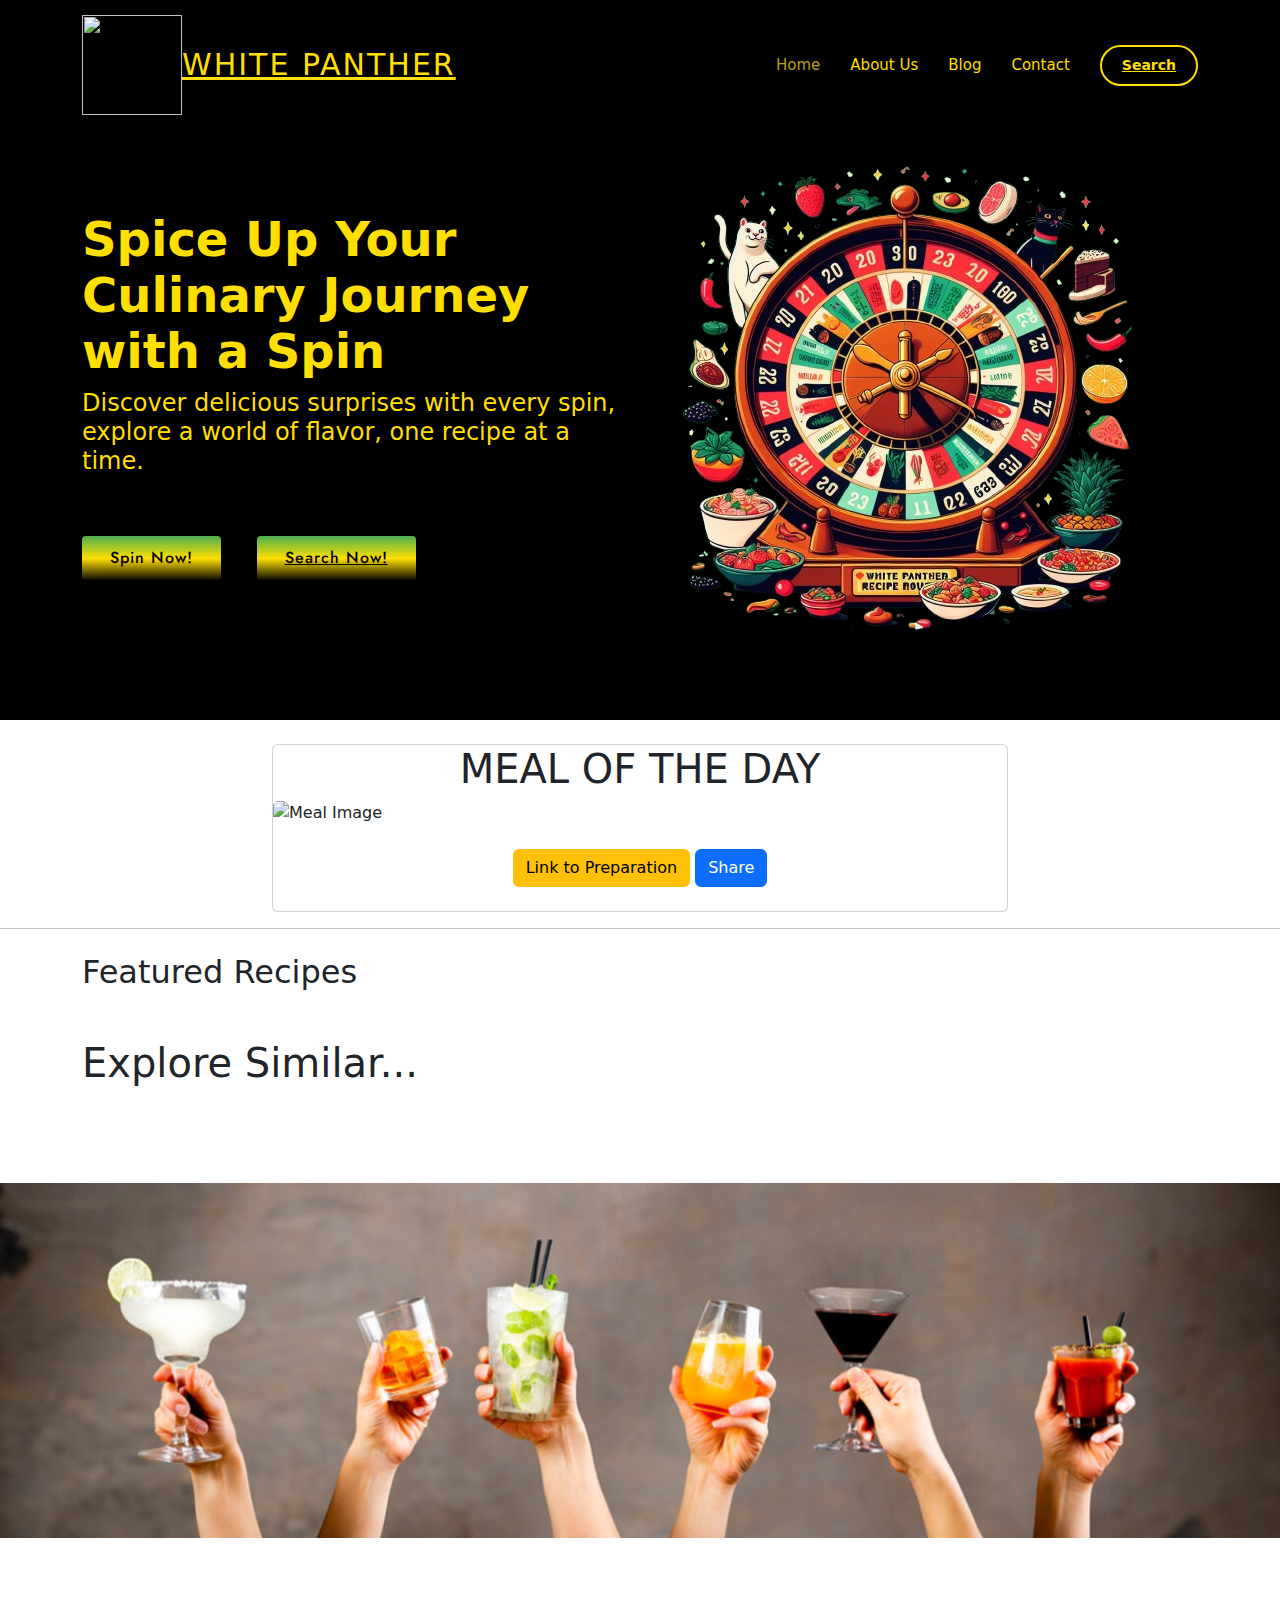
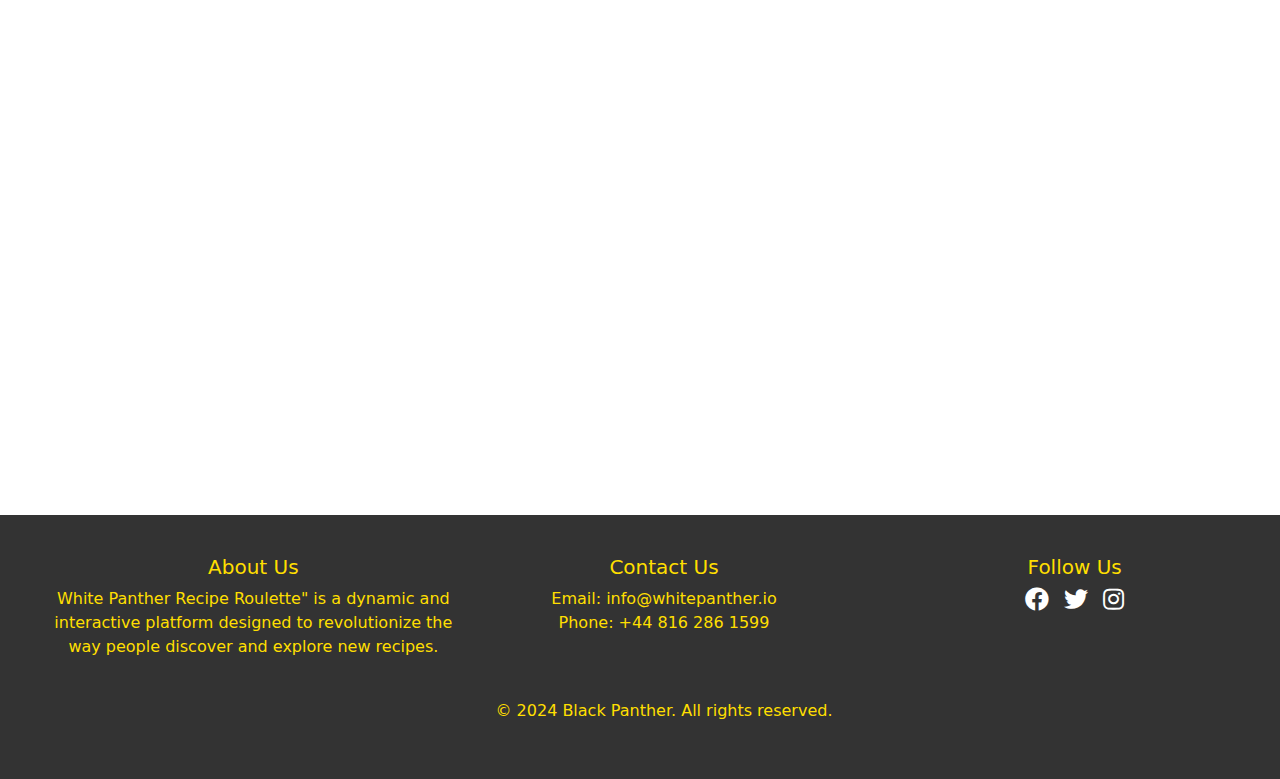
==== index.html @ acd739c3 "Add files via upload" ====
<!DOCTYPE html>
<html lang="en">

<head>
  <meta charset="utf-8" />
  <meta content="width=device-width, initial-scale=1.0" name="viewport" />


  <title>White Panther</title>
  <meta content="" name="description" />
  <meta content="" name="keywords" />

  <!-- Favicons -->
  <link href="assets/img/favicon.png" rel="icon" />
  <link href="assets/img/apple-touch-icon.png" rel="apple-touch-icon" />

  <!-- Google Fonts -->
  <link
    href="https://fonts.googleapis.com/css?family=Open+Sans:300,300i,400,400i,600,600i,700,700i|Jost:300,300i,400,400i,500,500i,600,600i,700,700i|Poppins:300,300i,400,400i,500,500i,600,600i,700,700i"
    rel="stylesheet" />

  <link href="assets/css/footer.css" rel="stylesheet" />


  <!-- Template Main CSS File -->
  <link href="assets/css/style.css" rel="stylesheet" />
  <link href="assets/css/bs.css" rel="stylesheet" />
  <link href="assets/css/bsmin.css" rel="stylesheet" />

<link rel="stylesheet" href="https://cdnjs.cloudflare.com/ajax/libs/font-awesome/5.15.4/css/all.min.css">

  <!-- Jquery CDN link -->
  <script src="https://cdnjs.cloudflare.com/ajax/libs/jquery/3.2.1/jquery.min.js"></script>
  
  <style>
    /* Custom styles */
    .recipe-card {
      cursor: pointer;
    }

    .recipe-card img {
      width: 100%;
      height: auto;
    }
  </style>
</head>

<body>
  <!-- ======= Header ======= -->
  <header id="header" class="fixed-top" >
    <div class="container d-flex align-items-center" >
      <img src="assets/img/panther.png" width="100" height="100" alt="">
      <h1 class="logo me-auto"><a href="index.html">White Panther</a></h1>


      <nav id="navbar" class="navbar">
        <ul>
          <li><a class="nav-link scrollto active" href="index.html">Home</a></li>
          <li><a class="nav-link scrollto" href="about.html">About Us</a></li>
          <li><a class="nav-link scrollto" href="blog.html">Blog</a></li>
          <li><a class="nav-link scrollto" href="contact.html">Contact</a></li>
          <li><a class="getstarted scrollto active" href="search.html">Search</a></li>
        </ul>
        <i class="bi bi-list mobile-nav-toggle"></i>
      </nav>
      <!-- .navbar -->
    </div>
  </header>
  <!-- End Header -->

  <!-- ======= Hero Section ======= -->
  <section id="hero" class="d-flex align-items-center">
    <div class="container">
      <div class="row">
        <div class="col-lg-6 d-flex flex-column justify-content-center pt-4 pt-lg-0 order-2 order-lg-1"
          data-aos="fade-up" data-aos-delay="200">
          <h1>Spice Up Your Culinary Journey with a Spin</h1>
          <h2>Discover delicious surprises with every spin, explore a world of flavor, one recipe at a time.</h2>
          <div class="d-flex justify-content-center justify-content-lg-start">
            <button onclick="spinRoulette()" type="button" class="btn-get-started scrollto">Spin Now!</button>
            &nbsp; &nbsp;&nbsp;&nbsp;&nbsp;&nbsp;
            <audio id="spinSound" src="assets/audio/Roulette.mp3"></audio>

            <a href="search.html" class="btn-get-started scrollto">Search Now!</a>

          </div>
        </div>
        <div class="col-lg-6 order-1 order-lg-2 hero-img" data-aos="zoom-in" data-aos-delay="200">
          <img id="rotateImage" src="assets/img/hero-img.png" class="img-fluid animated spin" alt="" />
        </div>
      </div>
    </div>
  </section>
  <!-- End Hero -->


  <div class="modal fade" id="exampleModalCenter" tabindex="-1" role="dialog" aria-labelledby="exampleModalCenterTitle"
    aria-hidden="true">
    <div class="modal-dialog modal-dialog-centered" role="document">
      <div class="modal-content">
        <div class="modal-header">
          <h5 class="modal-title" id="mealTitle"></h5>
          <button type="button" id="closeModalBtn" class="close" onclick="stopSpinning()" data-dismiss="modal"
            aria-label="Close">
            <span aria-hidden="true">&times;</span>
          </button>
        </div>
        <div class="modal-body">
          <img id="mealImage" src="" class="img-fluid animated" alt="" />

          <h4 id="mealDescription"></h4>
        </div>
        <div class="modal-footer">
          <!-- <button type="button" id="closeModalBtn" class="btn btn-secondary" onclick="stopSpinning()" data-dismiss="modal" >Close</button> -->
          <!-- Add this line to the "Link to Preparation" button in your modal -->
          <a id="visitSiteBtnModal" class="btn btn-warning" target="_blank" href="">Link to Preparation</a>

          <button type="button" class="btn btn-primary" onclick="shareToFacebook()"><i
              class="bi bi-facebook"></i>Share</button>
        </div>
      </div>
    </div>
  </div>

  <br>
  <!-- Meal of the day -->
  <div class="container">
    <div class="row justify-content-center">
      <div class="col-md-8">
        <div class="card">
          <div class="meal-of-the-day">
            <h1>MEAL OF THE DAY</h1>
            <img src="" class="card-img-top" alt="Meal Image">

            <h4 class="card-title">
            </h4>
            <i id="bookmarkIcon" class="bi bi-bookmark" onclick="toggleBookmark(mealId)"></i>

            <p class="card-text"></p>
            <div class="d-flex justify-content-between">
              <a id="visitSite" class="btn btn-warning" target="_blank" href="#">Link to Preparation</a> &nbsp;
              <button type="button" class="btn btn-primary" onclick="shareToFacebook()"><i class="bi bi-facebook"></i>
                Share</button>
            </div>
            <br>
          </div>
        </div>
      </div>
    </div>
  </div>


  <hr>

  <!-- Categories -->
  <div class="container">

    <!-- Category Listings -->
    <h2 class="mt-4 mb-4">Featured Recipes</h2>
    <div class="row" id="featuredRecipes">
      <!-- Featured recipes will be dynamically added here -->
    </div>

    <h1 class="mt-4 mb-4">Explore Similar...</h1>

    <div class="row" id="similarRecipeContainer">
      <!-- Similar recipe cards will be inserted here dynamically -->
    </div>

    <div class="container mt-5" id="recipeDetails">

    </div>
  </div>
  <br>
  <div id="bannerContainer">
    <img class="banner-image" src="assets/img/banner/1.jpg" alt="food and drinks banner">
  </div>

  <section>
    <iframe
      src="https://www.google.com/maps/embed?pb=!1m18!1m12!1m3!1d35766.63036835521!2d-3.3649252513672034!3d55.9248537!2m3!1f0!2f0!3f0!3m2!1i1024!2i768!4f13.1!3m3!1m2!1s0x4887c42618b5811f%3A0x844e539eeba7f1a4!2sEdinburgh%20Napier%20University!5e0!3m2!1sen!2sng!4v1714285116610!5m2!1sen!2sng"
      width="100%" height="450" style="border:0;" allowfullscreen="" loading="lazy"
      referrerpolicy="no-referrer-when-downgrade"></iframe>
  </section>
  <footer class="pl-5">
    <div class="footer-container">
      <div class="footer-section">
        <h2>About Us</h2>
        <p>White Panther Recipe Roulette" is a dynamic and interactive platform designed to revolutionize the way people
          discover and explore new recipes.</p>
      </div>
      <div class="footer-section">
        <h2>Contact Us</h2>
        <p>Email: info@whitepanther.io<br>Phone: +44 816 286 1599</p>
      </div>
      <div class="footer-section">
        <h2>Follow Us</h2>
        <ul class="social-links">
          <li><a href="https://www.facebook.com"><i class="fab fa-facebook"></i></a></li>
          <li><a href="https://twitter.com"><i class="fab fa-twitter"></i></a></li>
          <li><a href="https://instagram.com"><i class="fab fa-instagram"></i></a></li>
        </ul>
      </div>
    </div>
    
    <div class="copyright">
      <p>&copy; 2024 Black Panther. All rights reserved.</p>
    </div>
  </footer>


  <div id="preloader"></div>
  <a href="#" class="back-to-top d-flex align-items-center justify-content-center"><i
      class="bi bi-arrow-up-short"></i></a>

  <script>
    // JavaScript to change the image source after a delay
    const images = ['assets/img/banner/1.jpg', 'assets/img/banner/2.jpg', 'assets/img/banner/3.jpg', 'assets/img/banner/4.jpg'];
    let currentImageIndex = 0;
    const bannerContainer = document.getElementById('bannerContainer');

    function changeImage() {
      currentImageIndex = (currentImageIndex + 1) % images.length;
      bannerContainer.innerHTML = `<img class="banner-image" src="${images[currentImageIndex]}" alt="food and drinks banner">`;
    }

    setInterval(changeImage, 2000); // Change every 2 seconds (2000 milliseconds)
  </script>


  <!-- bootstrap -->
  <script src="assets/js/popupmodal.js"></script>



  <!-- Template Main JS File -->
  <script src="assets/js/main.js"></script>

  <script src="assets/js/env.js"></script>
  <!-- Api Spoonacular -->

  <script src="assets/js/mealdetails.js"></script>
  <script src="assets/js/randomrecipe.js"></script>
  <script src="assets/js/spin.js"></script>


  <script src="assets/js/facebookshare.js"></script>
  <script src="assets/js/bookmarkMeal.js"></script>


  <!-- After including jQuery -->
  <script>
    $(document).ready(function () {
      // Attach event listener to the Close button
      $('#closeModalBtn').on('click', function () {
        $('#exampleModalCenter').modal('hide'); // Hide the modal when the Close button is clicked
      });
    });
  </script>

  <script>
    function stopSpinning() {
      var image = document.getElementById("rotateImage");
      image.style.animation = ""; // Remove animation
    }
  </script>

  <script src="assets/js/featuredRecipe.js"></script>
  <script src="assets/js/similarRecipe.js"></script>
  <script src="assets/js/information.js"></script>
  <script src="assets/js/mealOfTheDay.js"></script>


</body>

</html>
---- assets/css/footer.css ----
footer {
  background-color: #333;
  color: #ffdf00;
  padding: 40px 0;
  text-align: center;
}

.footer-container {
  display: flex;
  flex-wrap: wrap;
  justify-content: space-around;
}

.footer-section {
  flex: 1 1 200px;
  margin-bottom: 20px;
}

.footer-section h2 {
  font-size: 20px;
}

.footer-section p {
  margin: 0;
}

.social-links {
  list-style-type: none;
  padding: 0;
}

.social-links li {
  display: inline;
  margin-right: 10px;
}

.social-links li:last-child {
  margin-right: 0;
}

.social-links li a {
  color: #fff;
  text-decoration: none;
}

.social-links li a:hover {
  text-decoration: underline;
}

.footer-section .fab {
  font-size: 24px;
}

.copyright {
  margin-top: 20px;
}
---- assets/css/style.css ----
body {
  font-family: "Open Sans", sans-serif;
  color: #444444;
}

a {
  color: #ffdf00;
  text-decoration: none;
}

a:hover {
  color: #73c5eb;
  text-decoration: none;
}

h1,
h2,
h3,
h4,
h5,
h6 {
  font-family: "Jost", sans-serif;
}

/*--------------------------------------------------------------
# Preloader
--------------------------------------------------------------*/
#preloader {
  position: fixed;
  top: 0;
  left: 0;
  right: 0;
  bottom: 0;
  z-index: 9999;
  overflow: hidden;
  background: #000000;
}

#preloader:before {
  content: "";
  position: fixed;
  top: calc(50% - 30px);
  left: calc(50% - 30px);
  border: 6px solid #000000;
  border-top-color: #fff;
  border-bottom-color: #fff;
  border-radius: 50%;
  width: 60px;
  height: 60px;
  animation: animate-preloader 1s linear infinite;
}

@keyframes animate-preloader {
  0% {
    transform: rotate(0deg);
  }

  100% {
    transform: rotate(360deg);
  }
}
.spin {
  transition: transform 2s ease-in-out; /* Transition for slow rotation */
}

@keyframes rotate-fast {
  0% {
    transform: rotate(
      180deg
    ); /* Start from the last position of the slow rotation */
  }
  100% {
    transform: rotate(
      720deg
    ); /* Rotate quickly 720 degrees for a full rotation */
  }
}

.meal-of-the-day {
  display: flex;
  flex-direction: column;
  justify-content: center;
  align-items: center;
  height: 100%;
}

/*--------------------------------------------------------------
# Back to top button
--------------------------------------------------------------*/
.back-to-top {
  position: fixed;
  visibility: hidden;
  opacity: 0;
  right: 15px;
  bottom: 15px;
  z-index: 996;
  background: #ffdf00;
  width: 40px;
  height: 40px;
  border-radius: 50px;
  transition: all 0.4s;
}

.back-to-top i {
  font-size: 24px;
  color: #fff;
  line-height: 0;
}

.back-to-top:hover {
  background: #6bc1e9;
  color: #fff;
}

.back-to-top.active {
  visibility: visible;
  opacity: 1;
}

/*--------------------------------------------------------------
# Header
--------------------------------------------------------------*/
#header {
  transition: all 0.5s;
  z-index: 997;
  padding: 15px 0;
}

#header.header-scrolled,
#header.header-inner-pages {
  /* background: rgba(40, 58, 90, 0.9); */
  background-color: #000000;
}

#header .logo {
  font-size: 30px;
  margin: 0;
  padding: 0;
  line-height: 1;
  font-weight: 500;
  letter-spacing: 2px;
  text-transform: uppercase;
}

#header .logo a {
  color: #ffdf00;
}

#header .logo img {
  max-height: 40px;
}

/*--------------------------------------------------------------
# Navigation Menu
--------------------------------------------------------------*/
/**
* Desktop Navigation 
*/
.navbar {
  padding: 0;
}

.navbar ul {
  margin: 0;
  padding: 0;
  display: flex;
  list-style: none;
  align-items: center;
}

.navbar li {
  position: relative;
}

.navbar a,
.navbar a:focus {
  display: flex;
  align-items: center;
  justify-content: space-between;
  padding: 10px 0 10px 30px;
  font-size: 15px;
  font-weight: 500;
  color: #ffdf00;
  white-space: nowrap;
  transition: 0.3s;
}

.navbar a i,
.navbar a:focus i {
  font-size: 12px;
  line-height: 0;
  margin-left: 5px;
}

.navbar a:hover,
.navbar .active,
.navbar .active:focus,
.navbar li:hover > a {
  color: #b79f17;
}

.navbar .getstarted,
.navbar .getstarted:focus {
  padding: 8px 20px;
  margin-left: 30px;
  border-radius: 50px;
  color: #ffdf00;
  font-size: 14px;
  border: 2px solid #ffdf00;
  font-weight: 600;
}

.navbar .getstarted:hover,
.navbar .getstarted:focus:hover {
  color: #fff;
  background: #ffdf00;
}

.navbar .dropdown ul {
  display: block;
  position: absolute;
  left: 14px;
  top: calc(100% + 30px);
  margin: 0;
  padding: 10px 0;
  z-index: 99;
  opacity: 0;
  visibility: hidden;
  background: #fff;
  box-shadow: 0px 0px 30px rgba(224, 51, 8, 0.25);
  transition: 0.3s;
  border-radius: 4px;
}

.navbar .dropdown ul li {
  min-width: 200px;
}

.navbar .dropdown ul a {
  padding: 10px 20px;
  font-size: 14px;
  text-transform: none;
  font-weight: 500;
  color: #0c3c53;
}

.navbar .dropdown ul a i {
  font-size: 12px;
}

.navbar .dropdown ul a:hover,
.navbar .dropdown ul .active:hover,
.navbar .dropdown ul li:hover > a {
  color: #ffdf00;
}

.navbar .dropdown:hover > ul {
  opacity: 1;
  top: 100%;
  visibility: visible;
}

.navbar .dropdown .dropdown ul {
  top: 0;
  left: calc(100% - 30px);
  visibility: hidden;
}

.navbar .dropdown .dropdown:hover > ul {
  opacity: 1;
  top: 0;
  left: 100%;
  visibility: visible;
}

@media (max-width: 1366px) {
  .navbar .dropdown .dropdown ul {
    left: -90%;
  }

  .navbar .dropdown .dropdown:hover > ul {
    left: -100%;
  }
}

/**
* Mobile Navigation 
*/
.mobile-nav-toggle {
  color: #fff;
  font-size: 28px;
  cursor: pointer;
  display: none;
  line-height: 0;
  transition: 0.5s;
}

.mobile-nav-toggle.bi-x {
  color: #fff;
}

@media (max-width: 991px) {
  .mobile-nav-toggle {
    display: block;
  }

  .navbar ul {
    display: none;
  }
}

.navbar-mobile {
  position: fixed;
  overflow: hidden;
  top: 0;
  right: 0;
  left: 0;
  bottom: 0;
  background: rgba(40, 58, 90, 0.9);
  transition: 0.3s;
  z-index: 999;
}

.navbar-mobile .mobile-nav-toggle {
  position: absolute;
  top: 15px;
  right: 15px;
}

.navbar-mobile ul {
  display: block;
  position: absolute;
  top: 55px;
  right: 15px;
  bottom: 15px;
  left: 15px;
  padding: 10px 0;
  border-radius: 10px;
  background-color: #fff;
  overflow-y: auto;
  transition: 0.3s;
}

.navbar-mobile a,
.navbar-mobile a:focus {
  padding: 10px 20px;
  font-size: 15px;
  color: #000000;
}

.navbar-mobile a:hover,
.navbar-mobile .active,
.navbar-mobile li:hover > a {
  color: #ffdf00;
}

.navbar-mobile .getstarted,
.navbar-mobile .getstarted:focus {
  margin: 15px;
  color: #000000;
}

.navbar-mobile .dropdown ul {
  position: static;
  display: none;
  margin: 10px 20px;
  padding: 10px 0;
  z-index: 99;
  opacity: 1;
  visibility: visible;
  background: #fff;
  box-shadow: 0px 0px 30px rgba(127, 137, 161, 0.25);
}

.navbar-mobile .dropdown ul li {
  min-width: 200px;
}

.navbar-mobile .dropdown ul a {
  padding: 10px 20px;
}

.navbar-mobile .dropdown ul a i {
  font-size: 12px;
}

.navbar-mobile .dropdown ul a:hover,
.navbar-mobile .dropdown ul .active:hover,
.navbar-mobile .dropdown ul li:hover > a {
  color: #ffdf00;
}

.navbar-mobile .dropdown > .dropdown-active {
  display: block;
  visibility: visible !important;
}

/*--------------------------------------------------------------
# Hero Section
--------------------------------------------------------------*/
.yellow{
    color: #ffdf00;
}

.bold{
  font-weight: 900;
}

#hero {
  width: 100%;
  height: 80vh;
  background: #000000;
}

#hero .container {
  padding-top: 72px;
}

#hero h1 {
  margin: 0 0 10px 0;
  font-size: 48px;
  font-weight: 700;
  line-height: 56px;
  color: #ffdf00;
}

#hero h2 {
  color: #ffdf00;
  margin-bottom: 50px;
  font-size: 24px;
}

.btn-get-started {
  font-family: "Jost", sans-serif;
  font-weight: 500;
  font-size: 16px;
  letter-spacing: 1px;
  display: inline-block;
  padding: 10px 28px 11px 28px;
  border-radius: 50px;
  transition: 0.5s;
  margin: 10px 0 0 0;
  color: #000000;
  /* background: #ffDF00; */

  background-color: #ffdf00; /* Fallback color if gradients are not supported */
  background-image: linear-gradient(
    to bottom,
    #4caf50,
    #ffdf00,
    black
  ); /* Gradient */
  border: none;
  cursor: pointer;
  border-radius: 4px;
  transition: background-color 0.3s ease;
}

.btn-get-started:hover {
  background: #ffdf00;
}

#hero .btn-watch-video {
  font-size: 16px;
  display: flex;
  align-items: center;
  transition: 0.5s;
  margin: 10px 0 0 25px;
  color: #fff;
  line-height: 1;
}

#hero .btn-watch-video i {
  line-height: 0;
  color: #fff;
  font-size: 32px;
  transition: 0.3s;
  margin-right: 8px;
}

#hero .btn-watch-video:hover i {
  color: #ffdf00;
}

#hero .animated {
  animation: up-down 2s ease-in-out infinite alternate-reverse both;
}

@media (max-width: 991px) {
  #hero {
    height: 100vh;
    text-align: center;
  }

  #hero .animated {
    animation: none;
  }

  #hero .hero-img {
    text-align: center;
  }

  #hero .hero-img img {
    width: 50%;
  }
}

@media (max-width: 768px) {
  #hero h1 {
    font-size: 28px;
    line-height: 36px;
  }

  #hero h2 {
    font-size: 18px;
    line-height: 24px;
    margin-bottom: 30px;
  }

  #hero .hero-img img {
    width: 70%;
  }
}

@media (max-width: 575px) {
  #hero .hero-img img {
    width: 80%;
  }

  .btn-get-started {
    font-size: 16px;
    padding: 10px 24px 11px 24px;
  }
}

@keyframes up-down {
  0% {
    transform: translateY(10px);
  }

  100% {
    transform: translateY(-10px);
  }
}

/*--------------------------------------------------------------
# Sections General
--------------------------------------------------------------*/
section {
  padding: 60px 0;
  overflow: hidden;
}

.section-bg {
  background-color: #f3f5fa;
}

.section-title {
  text-align: center;
  padding-bottom: 30px;
}

.section-title h2 {
  font-size: 32px;
  font-weight: bold;
  text-transform: uppercase;
  margin-bottom: 20px;
  padding-bottom: 20px;
  position: relative;
  color: #000000;
}

.section-title h2::before {
  content: "";
  position: absolute;
  display: block;
  width: 120px;
  height: 1px;
  background: #ddd;
  bottom: 1px;
  left: calc(50% - 60px);
}

.section-title h2::after {
  content: "";
  position: absolute;
  display: block;
  width: 40px;
  height: 3px;
  background: #ffdf00;
  bottom: 0;
  left: calc(50% - 20px);
}

.section-title p {
  margin-bottom: 0;
}

/*--------------------------------------------------------------
# Clients
--------------------------------------------------------------*/
.clients {
  padding: 12px 0;
  text-align: center;
}

.clients img {
  max-width: 45%;
  transition: all 0.4s ease-in-out;
  display: inline-block;
  padding: 15px 0;
  filter: grayscale(100);
}

.clients img:hover {
  filter: none;
  transform: scale(1.1);
}

@media (max-width: 768px) {
  .clients img {
    max-width: 40%;
  }
}

/*--------------------------------------------------------------
# About Us
--------------------------------------------------------------*/
.about .content h3 {
  font-weight: 600;
  font-size: 26px;
}

.about .content ul {
  list-style: none;
  padding: 0;
}

.about .content ul li {
  padding-left: 28px;
  position: relative;
}

.about .content ul li + li {
  margin-top: 10px;
}

.about .content ul i {
  position: absolute;
  left: 0;
  top: 2px;
  font-size: 20px;
  color: #ffdf00;
  line-height: 1;
}

.about .content p:last-child {
  margin-bottom: 0;
}

.about .content .btn-learn-more {
  font-family: "Poppins", sans-serif;
  font-weight: 500;
  font-size: 14px;
  letter-spacing: 1px;
  display: inline-block;
  padding: 12px 32px;
  border-radius: 4px;
  transition: 0.3s;
  line-height: 1;
  color: #ffdf00;
  animation-delay: 0.8s;
  margin-top: 6px;
  border: 2px solid #ffdf00;
}

.about .content .btn-learn-more:hover {
  background: #ffdf00;
  color: #fff;
  text-decoration: none;
}

/*--------------------------------------------------------------
# Why Us
--------------------------------------------------------------*/
.why-us .content {
  padding: 60px 100px 0 100px;
}

.why-us .content h3 {
  font-weight: 400;
  font-size: 34px;
  color: #000000;
}

.why-us .content h4 {
  font-size: 20px;
  font-weight: 700;
  margin-top: 5px;
}

.why-us .content p {
  font-size: 15px;
  color: #848484;
}

.why-us .img {
  background-size: contain;
  background-repeat: no-repeat;
  background-position: center center;
}

.why-us .accordion-list {
  padding: 0 100px 60px 100px;
}

.why-us .accordion-list ul {
  padding: 0;
  list-style: none;
}

.why-us .accordion-list li + li {
  margin-top: 15px;
}

.why-us .accordion-list li {
  padding: 20px;
  background: #fff;
  border-radius: 4px;
}

.why-us .accordion-list a {
  display: block;
  position: relative;
  font-family: "Poppins", sans-serif;
  font-size: 16px;
  line-height: 24px;
  font-weight: 500;
  padding-right: 30px;
  outline: none;
  cursor: pointer;
}

.why-us .accordion-list span {
  color: #ffdf00;
  font-weight: 600;
  font-size: 18px;
  padding-right: 10px;
}

.why-us .accordion-list i {
  font-size: 24px;
  position: absolute;
  right: 0;
  top: 0;
}

.why-us .accordion-list p {
  margin-bottom: 0;
  padding: 10px 0 0 0;
}

.why-us .accordion-list .icon-show {
  display: none;
}

.why-us .accordion-list a.collapsed {
  color: #343a40;
}

.why-us .accordion-list a.collapsed:hover {
  color: #ffdf00;
}

.why-us .accordion-list a.collapsed .icon-show {
  display: inline-block;
}

.why-us .accordion-list a.collapsed .icon-close {
  display: none;
}

@media (max-width: 1024px) {
  .why-us .content,
  .why-us .accordion-list {
    padding-left: 0;
    padding-right: 0;
  }
}

@media (max-width: 992px) {
  .why-us .img {
    min-height: 400px;
  }

  .why-us .content {
    padding-top: 30px;
  }

  .why-us .accordion-list {
    padding-bottom: 30px;
  }
}

@media (max-width: 575px) {
  .why-us .img {
    min-height: 200px;
  }
}

/*--------------------------------------------------------------
# Skills
--------------------------------------------------------------*/
.skills .content h3 {
  font-weight: 700;
  font-size: 32px;
  color: #000000;
  font-family: "Poppins", sans-serif;
}

.skills .content ul {
  list-style: none;
  padding: 0;
}

.skills .content ul li {
  padding-bottom: 10px;
}

.skills .content ul i {
  font-size: 20px;
  padding-right: 4px;
  color: #ffdf00;
}

.skills .content p:last-child {
  margin-bottom: 0;
}

.skills .progress {
  height: 60px;
  display: block;
  background: none;
  border-radius: 0;
}

.skills .progress .skill {
  padding: 0;
  margin: 0 0 6px 0;
  text-transform: uppercase;
  display: block;
  font-weight: 600;
  font-family: "Poppins", sans-serif;
  color: #000000;
}

.skills .progress .skill .val {
  float: right;
  font-style: normal;
}

.skills .progress-bar-wrap {
  background: #e8edf5;
  height: 10px;
}

.skills .progress-bar {
  width: 1px;
  height: 10px;
  transition: 0.9s;
  background-color: #4668a2;
}

/*--------------------------------------------------------------
# Services
--------------------------------------------------------------*/
.services .icon-box {
  box-shadow: 0px 0 25px 0 rgba(0, 0, 0, 0.1);
  padding: 50px 30px;
  transition: all ease-in-out 0.4s;
  background: #fff;
}

.services .icon-box .icon {
  margin-bottom: 10px;
}

.services .icon-box .icon i {
  color: #ffdf00;
  font-size: 36px;
  transition: 0.3s;
}

.services .icon-box h4 {
  font-weight: 500;
  margin-bottom: 15px;
  font-size: 24px;
}

.services .icon-box h4 a {
  color: #000000;
  transition: ease-in-out 0.3s;
}

.services .icon-box p {
  line-height: 24px;
  font-size: 14px;
  margin-bottom: 0;
}

.services .icon-box:hover {
  transform: translateY(-10px);
}

.services .icon-box:hover h4 a {
  color: #ffdf00;
}

/*--------------------------------------------------------------
# Cta
--------------------------------------------------------------*/
.cta {
  background: linear-gradient(rgba(40, 58, 90, 0.9), rgba(40, 58, 90, 0.9)),
    url("../img/cta-bg.jpg") fixed center center;
  background-size: cover;
  padding: 120px 0;
}

.cta h3 {
  color: #fff;
  font-size: 28px;
  font-weight: 700;
}

.cta p {
  color: #fff;
}

.cta .cta-btn {
  font-family: "Jost", sans-serif;
  font-weight: 500;
  font-size: 16px;
  letter-spacing: 1px;
  display: inline-block;
  padding: 12px 40px;
  border-radius: 50px;
  transition: 0.5s;
  margin: 10px;
  border: 2px solid #fff;
  color: #fff;
}

.cta .cta-btn:hover {
  background: #ffdf00;
  border: 2px solid #ffdf00;
}

@media (max-width: 1024px) {
  .cta {
    background-attachment: scroll;
  }
}

@media (min-width: 769px) {
  .cta .cta-btn-container {
    display: flex;
    align-items: center;
    justify-content: flex-end;
  }
}

/*--------------------------------------------------------------
# Portfolio
--------------------------------------------------------------*/
.portfolio #portfolio-flters {
  list-style: none;
  margin-bottom: 20px;
}

.portfolio #portfolio-flters li {
  cursor: pointer;
  display: inline-block;
  margin: 10px 5px;
  font-size: 15px;
  font-weight: 500;
  line-height: 1;
  color: #444444;
  transition: all 0.3s;
  padding: 8px 20px;
  border-radius: 50px;
  font-family: "Poppins", sans-serif;
}

.portfolio #portfolio-flters li:hover,
.portfolio #portfolio-flters li.filter-active {
  background: #ffdf00;
  color: #fff;
}

.portfolio .portfolio-item {
  margin-bottom: 30px;
}

.portfolio .portfolio-item .portfolio-img {
  overflow: hidden;
}

.portfolio .portfolio-item .portfolio-img img {
  transition: all 0.6s;
}

.portfolio .portfolio-item .portfolio-info {
  opacity: 0;
  position: absolute;
  left: 15px;
  bottom: 0;
  z-index: 3;
  right: 15px;
  transition: all 0.3s;
  background: rgba(55, 81, 126, 0.8);
  padding: 10px 15px;
}

.portfolio .portfolio-item .portfolio-info h4 {
  font-size: 18px;
  color: #fff;
  font-weight: 600;
  color: #fff;
  margin-bottom: 0px;
}

.portfolio .portfolio-item .portfolio-info p {
  color: #f9fcfe;
  font-size: 14px;
  margin-bottom: 0;
}

.portfolio .portfolio-item .portfolio-info .preview-link,
.portfolio .portfolio-item .portfolio-info .details-link {
  position: absolute;
  right: 40px;
  font-size: 24px;
  top: calc(50% - 18px);
  color: #fff;
  transition: 0.3s;
}

.portfolio .portfolio-item .portfolio-info .preview-link:hover,
.portfolio .portfolio-item .portfolio-info .details-link:hover {
  color: #ffdf00;
}

.portfolio .portfolio-item .portfolio-info .details-link {
  right: 10px;
}

.portfolio .portfolio-item:hover .portfolio-img img {
  transform: scale(1.15);
}

.portfolio .portfolio-item:hover .portfolio-info {
  opacity: 1;
}

/*--------------------------------------------------------------
# Portfolio Details
--------------------------------------------------------------*/
.portfolio-details {
  padding-top: 40px;
}

.portfolio-details .portfolio-details-slider img {
  width: 100%;
}

.portfolio-details .portfolio-details-slider .swiper-pagination {
  margin-top: 20px;
  position: relative;
}

.portfolio-details
  .portfolio-details-slider
  .swiper-pagination
  .swiper-pagination-bullet {
  width: 12px;
  height: 12px;
  background-color: #fff;
  opacity: 1;
  border: 1px solid #ffdf00;
}

.portfolio-details
  .portfolio-details-slider
  .swiper-pagination
  .swiper-pagination-bullet-active {
  background-color: #ffdf00;
}

.portfolio-details .portfolio-info {
  padding: 30px;
  box-shadow: 0px 0 30px rgba(55, 81, 126, 0.08);
}

.portfolio-details .portfolio-info h3 {
  font-size: 22px;
  font-weight: 700;
  margin-bottom: 20px;
  padding-bottom: 20px;
  border-bottom: 1px solid #eee;
}

.portfolio-details .portfolio-info ul {
  list-style: none;
  padding: 0;
  font-size: 15px;
}

.portfolio-details .portfolio-info ul li + li {
  margin-top: 10px;
}

.portfolio-details .portfolio-description {
  padding-top: 30px;
}

.portfolio-details .portfolio-description h2 {
  font-size: 26px;
  font-weight: 700;
  margin-bottom: 20px;
}

.portfolio-details .portfolio-description p {
  padding: 0;
}

/*--------------------------------------------------------------
# Team
--------------------------------------------------------------*/
.team .member {
  position: relative;
  box-shadow: 0px 2px 15px rgba(0, 0, 0, 0.1);
  padding: 30px;
  border-radius: 5px;
  background: #fff;
  transition: 0.5s;
  height: 100%;
}

.team .member .pic {
  overflow: hidden;
  width: 180px;
  border-radius: 50%;
}

.team .member .pic img {
  transition: ease-in-out 0.3s;
}

.team .member:hover {
  transform: translateY(-10px);
}

.team .member .member-info {
  padding-left: 30px;
}

.team .member h4 {
  font-weight: 700;
  margin-bottom: 5px;
  font-size: 20px;
  color: #000000;
}

.team .member span {
  display: block;
  font-size: 15px;
  padding-bottom: 10px;
  position: relative;
  font-weight: 500;
}

.team .member span::after {
  content: "";
  position: absolute;
  display: block;
  width: 50px;
  height: 1px;
  background: #cbd6e9;
  bottom: 0;
  left: 0;
}

.team .member p {
  margin: 10px 0 0 0;
  font-size: 14px;
}

.team .member .social {
  margin-top: 12px;
  display: flex;
  align-items: center;
  justify-content: flex-start;
}

.team .member .social a {
  transition: ease-in-out 0.3s;
  display: flex;
  align-items: center;
  justify-content: center;
  border-radius: 50px;
  width: 32px;
  height: 32px;
  background: #eff2f8;
}

.team .member .social a i {
  color: #000000;
  font-size: 16px;
  margin: 0 2px;
}

.team .member .social a:hover {
  background: #ffdf00;
}

.team .member .social a:hover i {
  color: #fff;
}

.team .member .social a + a {
  margin-left: 8px;
}

/*--------------------------------------------------------------
# Pricing
--------------------------------------------------------------*/
.pricing .row {
  padding-top: 40px;
}

.pricing .box {
  padding: 60px 40px;
  box-shadow: 0 3px 20px -2px rgba(20, 45, 100, 0.1);
  background: #fff;
  height: 100%;
  border-top: 4px solid #fff;
  border-radius: 5px;
}

.pricing h3 {
  font-weight: 500;
  margin-bottom: 15px;
  font-size: 20px;
  color: #000000;
}

.pricing h4 {
  font-size: 48px;
  color: #000000;
  font-weight: 400;
  font-family: "Jost", sans-serif;
  margin-bottom: 25px;
}

.pricing h4 sup {
  font-size: 28px;
}

.pricing h4 span {
  color: #ffdf00;
  font-size: 18px;
  display: block;
}

.pricing ul {
  padding: 20px 0;
  list-style: none;
  color: #999;
  text-align: left;
  line-height: 20px;
}

.pricing ul li {
  padding: 10px 0 10px 30px;
  position: relative;
}

.pricing ul i {
  color: #28a745;
  font-size: 24px;
  position: absolute;
  left: 0;
  top: 6px;
}

.pricing ul .na {
  color: #ccc;
}

.pricing ul .na i {
  color: #ccc;
}

.pricing ul .na span {
  text-decoration: line-through;
}

.pricing .buy-btn {
  display: inline-block;
  padding: 12px 35px;
  border-radius: 50px;
  color: #ffdf00;
  transition: none;
  font-size: 16px;
  font-weight: 500;
  font-family: "Jost", sans-serif;
  transition: 0.3s;
  border: 1px solid #ffdf00;
}

.pricing .buy-btn:hover {
  background: #ffdf00;
  color: #fff;
}

.pricing .featured {
  border-top-color: #ffdf00;
}

.pricing .featured .buy-btn {
  background: #ffdf00;
  color: #fff;
}

.pricing .featured .buy-btn:hover {
  background: #23a3df;
}

@media (max-width: 992px) {
  .pricing .box {
    max-width: 60%;
    margin: 0 auto 30px auto;
  }
}

@media (max-width: 767px) {
  .pricing .box {
    max-width: 80%;
    margin: 0 auto 30px auto;
  }
}

@media (max-width: 420px) {
  .pricing .box {
    max-width: 100%;
    margin: 0 auto 30px auto;
  }
}

/*--------------------------------------------------------------
# Frequently Asked Questions
--------------------------------------------------------------*/
.faq .faq-list {
  padding: 0 100px;
}

.faq .faq-list ul {
  padding: 0;
  list-style: none;
}

.faq .faq-list li + li {
  margin-top: 15px;
}

.faq .faq-list li {
  padding: 20px;
  background: #fff;
  border-radius: 4px;
  position: relative;
}

.faq .faq-list a {
  display: block;
  position: relative;
  font-family: "Poppins", sans-serif;
  font-size: 16px;
  line-height: 24px;
  font-weight: 500;
  padding: 0 30px;
  outline: none;
  cursor: pointer;
}

.faq .faq-list .icon-help {
  font-size: 24px;
  position: absolute;
  right: 0;
  left: 20px;
  color: #ffdf00;
}

.faq .faq-list .icon-show,
.faq .faq-list .icon-close {
  font-size: 24px;
  position: absolute;
  right: 0;
  top: 0;
}

.faq .faq-list p {
  margin-bottom: 0;
  padding: 10px 0 0 0;
}

.faq .faq-list .icon-show {
  display: none;
}

.faq .faq-list a.collapsed {
  color: #000000;
  transition: 0.3s;
}

.faq .faq-list a.collapsed:hover {
  color: #ffdf00;
}

.faq .faq-list a.collapsed .icon-show {
  display: inline-block;
}

.faq .faq-list a.collapsed .icon-close {
  display: none;
}

@media (max-width: 1200px) {
  .faq .faq-list {
    padding: 0;
  }
}

/*--------------------------------------------------------------
# Contact
--------------------------------------------------------------*/
.contact .info {
  border-top: 3px solid #ffdf00;
  border-bottom: 3px solid #ffdf00;
  padding: 30px;
  background: #fff;
  width: 100%;
  box-shadow: 0 0 24px 0 rgba(0, 0, 0, 0.1);
}

.contact .info i {
  font-size: 20px;
  color: #ffdf00;
  float: left;
  width: 44px;
  height: 44px;
  background: #e7f5fb;
  display: flex;
  justify-content: center;
  align-items: center;
  border-radius: 50px;
  transition: all 0.3s ease-in-out;
}

.contact .info h4 {
  padding: 0 0 0 60px;
  font-size: 22px;
  font-weight: 600;
  margin-bottom: 5px;
  color: #000000;
}

.contact .info p {
  padding: 0 0 10px 60px;
  margin-bottom: 20px;
  font-size: 14px;
  color: #6182ba;
}

.contact .info .email p {
  padding-top: 5px;
}

.contact .info .social-links {
  padding-left: 60px;
}

.contact .info .social-links a {
  font-size: 18px;
  display: inline-block;
  background: #333;
  color: #fff;
  line-height: 1;
  padding: 8px 0;
  border-radius: 50%;
  text-align: center;
  width: 36px;
  height: 36px;
  transition: 0.3s;
  margin-right: 10px;
}

.contact .info .social-links a:hover {
  background: #ffdf00;
  color: #fff;
}

.contact .info .email:hover i,
.contact .info .address:hover i,
.contact .info .phone:hover i {
  background: #ffdf00;
  color: #fff;
}

.contact .php-email-form {
  width: 100%;
  border-top: 3px solid #ffdf00;
  border-bottom: 3px solid #ffdf00;
  padding: 30px;
  background: #fff;
  box-shadow: 0 0 24px 0 rgba(0, 0, 0, 0.12);
}

.contact .php-email-form .form-group {
  padding-bottom: 8px;
}

.contact .php-email-form .validate {
  display: none;
  color: red;
  margin: 0 0 15px 0;
  font-weight: 400;
  font-size: 13px;
}

.contact .php-email-form .error-message {
  display: none;
  color: #fff;
  background: #ed3c0d;
  text-align: left;
  padding: 15px;
  font-weight: 600;
}

.contact .php-email-form .error-message br + br {
  margin-top: 25px;
}

.contact .php-email-form .sent-message {
  display: none;
  color: #fff;
  background: #18d26e;
  text-align: center;
  padding: 15px;
  font-weight: 600;
}

.contact .php-email-form .loading {
  display: none;
  background: #fff;
  text-align: center;
  padding: 15px;
}

.contact .php-email-form .loading:before {
  content: "";
  display: inline-block;
  border-radius: 50%;
  width: 24px;
  height: 24px;
  margin: 0 10px -6px 0;
  border: 3px solid #18d26e;
  border-top-color: #eee;
  animation: animate-loading 1s linear infinite;
}

.contact .php-email-form .form-group {
  margin-bottom: 20px;
}

.contact .php-email-form label {
  padding-bottom: 8px;
}

.contact .php-email-form input,
.contact .php-email-form textarea {
  border-radius: 0;
  box-shadow: none;
  font-size: 14px;
  border-radius: 4px;
}

.contact .php-email-form input:focus,
.contact .php-email-form textarea:focus {
  border-color: #ffdf00;
}

.contact .php-email-form input {
  height: 44px;
}

.contact .php-email-form textarea {
  padding: 10px 12px;
}

.contact .php-email-form button[type="submit"] {
  background: #ffdf00;
  border: 0;
  padding: 12px 34px;
  color: #fff;
  transition: 0.4s;
  border-radius: 50px;
}

.contact .php-email-form button[type="submit"]:hover {
  background: #209dd8;
}

@keyframes animate-loading {
  0% {
    transform: rotate(0deg);
  }

  100% {
    transform: rotate(360deg);
  }
}

/*--------------------------------------------------------------
# Breadcrumbs
--------------------------------------------------------------*/
.breadcrumbs {
  padding: 15px 0;
  background: #f3f5fa;
  min-height: 40px;
  margin-top: 72px;
}

@media (max-width: 992px) {
  .breadcrumbs {
    margin-top: 68px;
  }
}

.breadcrumbs h2 {
  font-size: 28px;
  font-weight: 600;
  color: #000000;
}

.breadcrumbs ol {
  display: flex;
  flex-wrap: wrap;
  list-style: none;
  padding: 0 0 10px 0;
  margin: 0;
  font-size: 14px;
}

.breadcrumbs ol li + li {
  padding-left: 10px;
}

.breadcrumbs ol li + li::before {
  display: inline-block;
  padding-right: 10px;
  color: #4668a2;
  content: "/";
}

/*--------------------------------------------------------------
# Footer
--------------------------------------------------------------*/
#footer {
  font-size: 14px;
  background: #000000;
}

#footer .footer-newsletter {
  padding: 50px 0;
  background: #f3f5fa;
  text-align: center;
  font-size: 15px;
  color: #444444;
}

#footer .footer-newsletter h4 {
  font-size: 24px;
  margin: 0 0 20px 0;
  padding: 0;
  line-height: 1;
  font-weight: 600;
  color: #000000;
}

#footer .footer-newsletter form {
  margin-top: 30px;
  background: #fff;
  padding: 6px 10px;
  position: relative;
  border-radius: 50px;
  box-shadow: 0px 2px 15px rgba(0, 0, 0, 0.06);
  text-align: left;
}

#footer .footer-newsletter form input[type="email"] {
  border: 0;
  padding: 4px 8px;
  width: calc(100% - 100px);
}

#footer .footer-newsletter form input[type="submit"] {
  position: absolute;
  top: 0;
  right: 0;
  bottom: 0;
  border: 0;
  background: none;
  font-size: 16px;
  padding: 0 20px;
  background: #ffdf00;
  color: #fff;
  transition: 0.3s;
  border-radius: 50px;
  box-shadow: 0px 2px 15px rgba(0, 0, 0, 0.1);
}

#footer .footer-newsletter form input[type="submit"]:hover {
  background: #209dd8;
}

#footer .footer-top {
  padding: 60px 0 30px 0;
  background: #fff;
}

#footer .footer-top .footer-contact {
  margin-bottom: 30px;
}

#footer .footer-top .footer-contact h3 {
  font-size: 28px;
  margin: 0 0 10px 0;
  padding: 2px 0 2px 0;
  line-height: 1;
  text-transform: uppercase;
  font-weight: 600;
  color: #000000;
}

#footer .footer-top .footer-contact p {
  font-size: 14px;
  line-height: 24px;
  margin-bottom: 0;
  font-family: "Jost", sans-serif;
  color: #5e5e5e;
}

#footer .footer-top h4 {
  font-size: 16px;
  font-weight: bold;
  color: #000000;
  position: relative;
  padding-bottom: 12px;
}

#footer .footer-top .footer-links {
  margin-bottom: 30px;
}

#footer .footer-top .footer-links ul {
  list-style: none;
  padding: 0;
  margin: 0;
}

#footer .footer-top .footer-links ul i {
  padding-right: 2px;
  color: #ffdf00;
  font-size: 18px;
  line-height: 1;
}

#footer .footer-top .footer-links ul li {
  padding: 10px 0;
  display: flex;
  align-items: center;
}

#footer .footer-top .footer-links ul li:first-child {
  padding-top: 0;
}

#footer .footer-top .footer-links ul a {
  color: #777777;
  transition: 0.3s;
  display: inline-block;
  line-height: 1;
}

#footer .footer-top .footer-links ul a:hover {
  text-decoration: none;
  color: #ffdf00;
}

#footer .footer-top .social-links a {
  font-size: 18px;
  display: inline-block;
  background: #ffdf00;
  color: #fff;
  line-height: 1;
  padding: 8px 0;
  margin-right: 4px;
  border-radius: 50%;
  text-align: center;
  width: 36px;
  height: 36px;
  transition: 0.3s;
}

#footer .footer-top .social-links a:hover {
  background: #209dd8;
  color: #fff;
  text-decoration: none;
}

#footer .footer-bottom {
  padding-top: 30px;
  padding-bottom: 30px;
  color: #fff;
}

#footer .copyright {
  float: left;
}

#footer .credits {
  float: right;
  font-size: 13px;
}

#footer .credits a {
  transition: 0.3s;
}

@media (max-width: 768px) {
  #footer .footer-bottom {
    padding-top: 20px;
    padding-bottom: 20px;
  }

  #footer .copyright,
  #footer .credits {
    text-align: center;
    float: none;
  }

  #footer .credits {
    padding-top: 4px;
  }
}

 .banner-image {
    width: 100%;
    transition: opacity 0.5s ease-in-out;
  }
---- assets/css/bs.css ----
:root {
  --blue: #007bff;
  --indigo: #6610f2;
  --purple: #6f42c1;
  --pink: #e83e8c;
  --red: #dc3545;
  --orange: #fd7e14;
  --yellow: #ffc107;
  --green: #28a745;
  --teal: #20c997;
  --cyan: #17a2b8;
  --white: #fff;
  --gray: #6c757d;
  --gray-dark: #343a40;
  --primary: #007bff;
  --secondary: #6c757d;
  --success: #28a745;
  --info: #17a2b8;
  --warning: #ffc107;
  --danger: #dc3545;
  --light: #f8f9fa;
  --dark: #343a40;
  --breakpoint-xs: 0;
  --breakpoint-sm: 576px;
  --breakpoint-md: 768px;
  --breakpoint-lg: 992px;
  --breakpoint-xl: 1200px;
  --font-family-sans-serif: -apple-system, BlinkMacSystemFont, "Segoe UI",
    Roboto, "Helvetica Neue", Arial, sans-serif, "Apple Color Emoji",
    "Segoe UI Emoji", "Segoe UI Symbol";
  --font-family-monospace: SFMono-Regular, Menlo, Monaco, Consolas,
    "Liberation Mono", "Courier New", monospace;
}
*,
::after,
::before {
  box-sizing: border-box;
}
html {
  font-family: sans-serif;
  line-height: 1.15;
  -webkit-text-size-adjust: 100%;
  -ms-text-size-adjust: 100%;
  -ms-overflow-style: scrollbar;
  -webkit-tap-highlight-color: transparent;
}
@-ms-viewport {
  width: device-width;
}
article,
aside,
dialog,
figcaption,
figure,
footer,
header,
hgroup,
main,
nav,
section {
  display: block;
}
body {
  margin: 0;
  font-family: -apple-system, BlinkMacSystemFont, "Segoe UI", Roboto,
    "Helvetica Neue", Arial, sans-serif, "Apple Color Emoji", "Segoe UI Emoji",
    "Segoe UI Symbol";
  font-size: 1rem;
  font-weight: 400;
  line-height: 1.5;
  color: #212529;
  text-align: left;
  background-color: #fff;
}
[tabindex="-1"]:focus {
  outline: 0 !important;
}
hr {
  box-sizing: content-box;
  height: 0;
  overflow: visible;
}
h1,
h2,
h3,
h4,
h5,
h6 {
  margin-top: 0;
  margin-bottom: 0.5rem;
}
p {
  margin-top: 0;
  margin-bottom: 1rem;
}
abbr[data-original-title],
abbr[title] {
  text-decoration: underline;
  -webkit-text-decoration: underline dotted;
  text-decoration: underline dotted;
  cursor: help;
  border-bottom: 0;
}
address {
  margin-bottom: 1rem;
  font-style: normal;
  line-height: inherit;
}
dl,
ol,
ul {
  margin-top: 0;
  margin-bottom: 1rem;
}
ol ol,
ol ul,
ul ol,
ul ul {
  margin-bottom: 0;
}
dt {
  font-weight: 700;
}
dd {
  margin-bottom: 0.5rem;
  margin-left: 0;
}
blockquote {
  margin: 0 0 1rem;
}
dfn {
  font-style: italic;
}
b,
strong {
  font-weight: bolder;
}
small {
  font-size: 80%;
}
sub,
sup {
  position: relative;
  font-size: 75%;
  line-height: 0;
  vertical-align: baseline;
}
sub {
  bottom: -0.25em;
}
sup {
  top: -0.5em;
}
a {
  color: #007bff;
  text-decoration: none;
  background-color: transparent;
  -webkit-text-decoration-skip: objects;
}
a:hover {
  color: #0056b3;
  text-decoration: underline;
}
a:not([href]):not([tabindex]) {
  color: inherit;
  text-decoration: none;
}
a:not([href]):not([tabindex]):focus,
a:not([href]):not([tabindex]):hover {
  color: inherit;
  text-decoration: none;
}
a:not([href]):not([tabindex]):focus {
  outline: 0;
}
code,
kbd,
pre,
samp {
  font-family: monospace, monospace;
  font-size: 1em;
}
pre {
  margin-top: 0;
  margin-bottom: 1rem;
  overflow: auto;
  -ms-overflow-style: scrollbar;
}
figure {
  margin: 0 0 1rem;
}
img {
  vertical-align: middle;
  border-style: none;
}
svg:not(:root) {
  overflow: hidden;
}
table {
  border-collapse: collapse;
}
caption {
  padding-top: 0.75rem;
  padding-bottom: 0.75rem;
  color: #6c757d;
  text-align: left;
  caption-side: bottom;
}
th {
  text-align: inherit;
}
label {
  display: inline-block;
  margin-bottom: 0.5rem;
}
button {
  border-radius: 0;
}
button:focus {
  outline: 1px dotted;
  outline: 5px auto -webkit-focus-ring-color;
}
button,
input,
optgroup,
select,
textarea {
  margin: 0;
  font-family: inherit;
  font-size: inherit;
  line-height: inherit;
}
button,
input {
  overflow: visible;
}
button,
select {
  text-transform: none;
}
[type="reset"],
[type="submit"],
button,
html [type="button"] {
  -webkit-appearance: button;
}
[type="button"]::-moz-focus-inner,
[type="reset"]::-moz-focus-inner,
[type="submit"]::-moz-focus-inner,
button::-moz-focus-inner {
  padding: 0;
  border-style: none;
}
input[type="checkbox"],
input[type="radio"] {
  box-sizing: border-box;
  padding: 0;
}
input[type="date"],
input[type="datetime-local"],
input[type="month"],
input[type="time"] {
  -webkit-appearance: listbox;
}
textarea {
  overflow: auto;
  resize: vertical;
}
fieldset {
  min-width: 0;
  padding: 0;
  margin: 0;
  border: 0;
}
legend {
  display: block;
  width: 100%;
  max-width: 100%;
  padding: 0;
  margin-bottom: 0.5rem;
  font-size: 1.5rem;
  line-height: inherit;
  color: inherit;
  white-space: normal;
}
progress {
  vertical-align: baseline;
}
[type="number"]::-webkit-inner-spin-button,
[type="number"]::-webkit-outer-spin-button {
  height: auto;
}
[type="search"] {
  outline-offset: -2px;
  -webkit-appearance: none;
}
[type="search"]::-webkit-search-cancel-button,
[type="search"]::-webkit-search-decoration {
  -webkit-appearance: none;
}
::-webkit-file-upload-button {
  font: inherit;
  -webkit-appearance: button;
}
output {
  display: inline-block;
}
summary {
  display: list-item;
  cursor: pointer;
}
template {
  display: none;
}
[hidden] {
  display: none !important;
}
.h1,
.h2,
.h3,
.h4,
.h5,
.h6,
h1,
h2,
h3,
h4,
h5,
h6 {
  margin-bottom: 0.5rem;
  font-family: inherit;
  font-weight: 500;
  line-height: 1.2;
  color: inherit;
}
.h1,
h1 {
  font-size: 2.5rem;
}
.h2,
h2 {
  font-size: 2rem;
}
.h3,
h3 {
  font-size: 1.75rem;
}
.h4,
h4 {
  font-size: 1.5rem;
}
.h5,
h5 {
  font-size: 1.25rem;
}
.h6,
h6 {
  font-size: 1rem;
}
.lead {
  font-size: 1.25rem;
  font-weight: 300;
}
.display-1 {
  font-size: 6rem;
  font-weight: 300;
  line-height: 1.2;
}
.display-2 {
  font-size: 5.5rem;
  font-weight: 300;
  line-height: 1.2;
}
.display-3 {
  font-size: 4.5rem;
  font-weight: 300;
  line-height: 1.2;
}
.display-4 {
  font-size: 3.5rem;
  font-weight: 300;
  line-height: 1.2;
}
hr {
  margin-top: 1rem;
  margin-bottom: 1rem;
  border: 0;
  border-top: 1px solid rgba(0, 0, 0, 0.1);
}
.small,
small {
  font-size: 80%;
  font-weight: 400;
}
.mark,
mark {
  padding: 0.2em;
  background-color: #fcf8e3;
}
.list-unstyled {
  padding-left: 0;
  list-style: none;
}
.list-inline {
  padding-left: 0;
  list-style: none;
}
.list-inline-item {
  display: inline-block;
}
.list-inline-item:not(:last-child) {
  margin-right: 0.5rem;
}
.initialism {
  font-size: 90%;
  text-transform: uppercase;
}
.blockquote {
  margin-bottom: 1rem;
  font-size: 1.25rem;
}
.blockquote-footer {
  display: block;
  font-size: 80%;
  color: #6c757d;
}
.blockquote-footer::before {
  content: "\2014 \00A0";
}
.img-fluid {
  max-width: 100%;
  height: auto;
}
.img-thumbnail {
  padding: 0.25rem;
  background-color: #fff;
  border: 1px solid #dee2e6;
  border-radius: 0.25rem;
  max-width: 100%;
  height: auto;
}
.figure {
  display: inline-block;
}
.figure-img {
  margin-bottom: 0.5rem;
  line-height: 1;
}
.figure-caption {
  font-size: 90%;
  color: #6c757d;
}
code,
kbd,
pre,
samp {
  font-family: SFMono-Regular, Menlo, Monaco, Consolas, "Liberation Mono",
    "Courier New", monospace;
}
code {
  font-size: 87.5%;
  color: #e83e8c;
  word-break: break-word;
}
a > code {
  color: inherit;
}
kbd {
  padding: 0.2rem 0.4rem;
  font-size: 87.5%;
  color: #fff;
  background-color: #212529;
  border-radius: 0.2rem;
}
kbd kbd {
  padding: 0;
  font-size: 100%;
  font-weight: 700;
}
pre {
  display: block;
  font-size: 87.5%;
  color: #212529;
}
pre code {
  font-size: inherit;
  color: inherit;
  word-break: normal;
}
.pre-scrollable {
  max-height: 340px;
  overflow-y: scroll;
}
.container {
  width: 100%;
  padding-right: 15px;
  padding-left: 15px;
  margin-right: auto;
  margin-left: auto;
}
@media (min-width: 576px) {
  .container {
    max-width: 540px;
  }
}
@media (min-width: 768px) {
  .container {
    max-width: 720px;
  }
}
@media (min-width: 992px) {
  .container {
    max-width: 960px;
  }
}
@media (min-width: 1200px) {
  .container {
    max-width: 1140px;
  }
}
.container-fluid {
  width: 100%;
  padding-right: 15px;
  padding-left: 15px;
  margin-right: auto;
  margin-left: auto;
}
.row {
  display: -webkit-box;
  display: -ms-flexbox;
  display: flex;
  -ms-flex-wrap: wrap;
  flex-wrap: wrap;
  margin-right: -15px;
  margin-left: -15px;
}
.no-gutters {
  margin-right: 0;
  margin-left: 0;
}
.no-gutters > .col,
.no-gutters > [class*="col-"] {
  padding-right: 0;
  padding-left: 0;
}
.col,
.col-1,
.col-10,
.col-11,
.col-12,
.col-2,
.col-3,
.col-4,
.col-5,
.col-6,
.col-7,
.col-8,
.col-9,
.col-auto,
.col-lg,
.col-lg-1,
.col-lg-10,
.col-lg-11,
.col-lg-12,
.col-lg-2,
.col-lg-3,
.col-lg-4,
.col-lg-5,
.col-lg-6,
.col-lg-7,
.col-lg-8,
.col-lg-9,
.col-lg-auto,
.col-md,
.col-md-1,
.col-md-10,
.col-md-11,
.col-md-12,
.col-md-2,
.col-md-3,
.col-md-4,
.col-md-5,
.col-md-6,
.col-md-7,
.col-md-8,
.col-md-9,
.col-md-auto,
.col-sm,
.col-sm-1,
.col-sm-10,
.col-sm-11,
.col-sm-12,
.col-sm-2,
.col-sm-3,
.col-sm-4,
.col-sm-5,
.col-sm-6,
.col-sm-7,
.col-sm-8,
.col-sm-9,
.col-sm-auto,
.col-xl,
.col-xl-1,
.col-xl-10,
.col-xl-11,
.col-xl-12,
.col-xl-2,
.col-xl-3,
.col-xl-4,
.col-xl-5,
.col-xl-6,
.col-xl-7,
.col-xl-8,
.col-xl-9,
.col-xl-auto {
  position: relative;
  width: 100%;
  min-height: 1px;
  padding-right: 15px;
  padding-left: 15px;
}
.col {
  -ms-flex-preferred-size: 0;
  flex-basis: 0;
  -webkit-box-flex: 1;
  -ms-flex-positive: 1;
  flex-grow: 1;
  max-width: 100%;
}
.col-auto {
  -webkit-box-flex: 0;
  -ms-flex: 0 0 auto;
  flex: 0 0 auto;
  width: auto;
  max-width: none;
}
.col-1 {
  -webkit-box-flex: 0;
  -ms-flex: 0 0 8.333333%;
  flex: 0 0 8.333333%;
  max-width: 8.333333%;
}
.col-2 {
  -webkit-box-flex: 0;
  -ms-flex: 0 0 16.666667%;
  flex: 0 0 16.666667%;
  max-width: 16.666667%;
}
.col-3 {
  -webkit-box-flex: 0;
  -ms-flex: 0 0 25%;
  flex: 0 0 25%;
  max-width: 25%;
}
.col-4 {
  -webkit-box-flex: 0;
  -ms-flex: 0 0 33.333333%;
  flex: 0 0 33.333333%;
  max-width: 33.333333%;
}
.col-5 {
  -webkit-box-flex: 0;
  -ms-flex: 0 0 41.666667%;
  flex: 0 0 41.666667%;
  max-width: 41.666667%;
}
.col-6 {
  -webkit-box-flex: 0;
  -ms-flex: 0 0 50%;
  flex: 0 0 50%;
  max-width: 50%;
}
.col-7 {
  -webkit-box-flex: 0;
  -ms-flex: 0 0 58.333333%;
  flex: 0 0 58.333333%;
  max-width: 58.333333%;
}
.col-8 {
  -webkit-box-flex: 0;
  -ms-flex: 0 0 66.666667%;
  flex: 0 0 66.666667%;
  max-width: 66.666667%;
}
.col-9 {
  -webkit-box-flex: 0;
  -ms-flex: 0 0 75%;
  flex: 0 0 75%;
  max-width: 75%;
}
.col-10 {
  -webkit-box-flex: 0;
  -ms-flex: 0 0 83.333333%;
  flex: 0 0 83.333333%;
  max-width: 83.333333%;
}
.col-11 {
  -webkit-box-flex: 0;
  -ms-flex: 0 0 91.666667%;
  flex: 0 0 91.666667%;
  max-width: 91.666667%;
}
.col-12 {
  -webkit-box-flex: 0;
  -ms-flex: 0 0 100%;
  flex: 0 0 100%;
  max-width: 100%;
}
.order-first {
  -webkit-box-ordinal-group: 0;
  -ms-flex-order: -1;
  order: -1;
}
.order-last {
  -webkit-box-ordinal-group: 14;
  -ms-flex-order: 13;
  order: 13;
}
.order-0 {
  -webkit-box-ordinal-group: 1;
  -ms-flex-order: 0;
  order: 0;
}
.order-1 {
  -webkit-box-ordinal-group: 2;
  -ms-flex-order: 1;
  order: 1;
}
.order-2 {
  -webkit-box-ordinal-group: 3;
  -ms-flex-order: 2;
  order: 2;
}
.order-3 {
  -webkit-box-ordinal-group: 4;
  -ms-flex-order: 3;
  order: 3;
}
.order-4 {
  -webkit-box-ordinal-group: 5;
  -ms-flex-order: 4;
  order: 4;
}
.order-5 {
  -webkit-box-ordinal-group: 6;
  -ms-flex-order: 5;
  order: 5;
}
.order-6 {
  -webkit-box-ordinal-group: 7;
  -ms-flex-order: 6;
  order: 6;
}
.order-7 {
  -webkit-box-ordinal-group: 8;
  -ms-flex-order: 7;
  order: 7;
}
.order-8 {
  -webkit-box-ordinal-group: 9;
  -ms-flex-order: 8;
  order: 8;
}
.order-9 {
  -webkit-box-ordinal-group: 10;
  -ms-flex-order: 9;
  order: 9;
}
.order-10 {
  -webkit-box-ordinal-group: 11;
  -ms-flex-order: 10;
  order: 10;
}
.order-11 {
  -webkit-box-ordinal-group: 12;
  -ms-flex-order: 11;
  order: 11;
}
.order-12 {
  -webkit-box-ordinal-group: 13;
  -ms-flex-order: 12;
  order: 12;
}
.offset-1 {
  margin-left: 8.333333%;
}
.offset-2 {
  margin-left: 16.666667%;
}
.offset-3 {
  margin-left: 25%;
}
.offset-4 {
  margin-left: 33.333333%;
}
.offset-5 {
  margin-left: 41.666667%;
}
.offset-6 {
  margin-left: 50%;
}
.offset-7 {
  margin-left: 58.333333%;
}
.offset-8 {
  margin-left: 66.666667%;
}
.offset-9 {
  margin-left: 75%;
}
.offset-10 {
  margin-left: 83.333333%;
}
.offset-11 {
  margin-left: 91.666667%;
}
@media (min-width: 576px) {
  .col-sm {
    -ms-flex-preferred-size: 0;
    flex-basis: 0;
    -webkit-box-flex: 1;
    -ms-flex-positive: 1;
    flex-grow: 1;
    max-width: 100%;
  }
  .col-sm-auto {
    -webkit-box-flex: 0;
    -ms-flex: 0 0 auto;
    flex: 0 0 auto;
    width: auto;
    max-width: none;
  }
  .col-sm-1 {
    -webkit-box-flex: 0;
    -ms-flex: 0 0 8.333333%;
    flex: 0 0 8.333333%;
    max-width: 8.333333%;
  }
  .col-sm-2 {
    -webkit-box-flex: 0;
    -ms-flex: 0 0 16.666667%;
    flex: 0 0 16.666667%;
    max-width: 16.666667%;
  }
  .col-sm-3 {
    -webkit-box-flex: 0;
    -ms-flex: 0 0 25%;
    flex: 0 0 25%;
    max-width: 25%;
  }
  .col-sm-4 {
    -webkit-box-flex: 0;
    -ms-flex: 0 0 33.333333%;
    flex: 0 0 33.333333%;
    max-width: 33.333333%;
  }
  .col-sm-5 {
    -webkit-box-flex: 0;
    -ms-flex: 0 0 41.666667%;
    flex: 0 0 41.666667%;
    max-width: 41.666667%;
  }
  .col-sm-6 {
    -webkit-box-flex: 0;
    -ms-flex: 0 0 50%;
    flex: 0 0 50%;
    max-width: 50%;
  }
  .col-sm-7 {
    -webkit-box-flex: 0;
    -ms-flex: 0 0 58.333333%;
    flex: 0 0 58.333333%;
    max-width: 58.333333%;
  }
  .col-sm-8 {
    -webkit-box-flex: 0;
    -ms-flex: 0 0 66.666667%;
    flex: 0 0 66.666667%;
    max-width: 66.666667%;
  }
  .col-sm-9 {
    -webkit-box-flex: 0;
    -ms-flex: 0 0 75%;
    flex: 0 0 75%;
    max-width: 75%;
  }
  .col-sm-10 {
    -webkit-box-flex: 0;
    -ms-flex: 0 0 83.333333%;
    flex: 0 0 83.333333%;
    max-width: 83.333333%;
  }
  .col-sm-11 {
    -webkit-box-flex: 0;
    -ms-flex: 0 0 91.666667%;
    flex: 0 0 91.666667%;
    max-width: 91.666667%;
  }
  .col-sm-12 {
    -webkit-box-flex: 0;
    -ms-flex: 0 0 100%;
    flex: 0 0 100%;
    max-width: 100%;
  }
  .order-sm-first {
    -webkit-box-ordinal-group: 0;
    -ms-flex-order: -1;
    order: -1;
  }
  .order-sm-last {
    -webkit-box-ordinal-group: 14;
    -ms-flex-order: 13;
    order: 13;
  }
  .order-sm-0 {
    -webkit-box-ordinal-group: 1;
    -ms-flex-order: 0;
    order: 0;
  }
  .order-sm-1 {
    -webkit-box-ordinal-group: 2;
    -ms-flex-order: 1;
    order: 1;
  }
  .order-sm-2 {
    -webkit-box-ordinal-group: 3;
    -ms-flex-order: 2;
    order: 2;
  }
  .order-sm-3 {
    -webkit-box-ordinal-group: 4;
    -ms-flex-order: 3;
    order: 3;
  }
  .order-sm-4 {
    -webkit-box-ordinal-group: 5;
    -ms-flex-order: 4;
    order: 4;
  }
  .order-sm-5 {
    -webkit-box-ordinal-group: 6;
    -ms-flex-order: 5;
    order: 5;
  }
  .order-sm-6 {
    -webkit-box-ordinal-group: 7;
    -ms-flex-order: 6;
    order: 6;
  }
  .order-sm-7 {
    -webkit-box-ordinal-group: 8;
    -ms-flex-order: 7;
    order: 7;
  }
  .order-sm-8 {
    -webkit-box-ordinal-group: 9;
    -ms-flex-order: 8;
    order: 8;
  }
  .order-sm-9 {
    -webkit-box-ordinal-group: 10;
    -ms-flex-order: 9;
    order: 9;
  }
  .order-sm-10 {
    -webkit-box-ordinal-group: 11;
    -ms-flex-order: 10;
    order: 10;
  }
  .order-sm-11 {
    -webkit-box-ordinal-group: 12;
    -ms-flex-order: 11;
    order: 11;
  }
  .order-sm-12 {
    -webkit-box-ordinal-group: 13;
    -ms-flex-order: 12;
    order: 12;
  }
  .offset-sm-0 {
    margin-left: 0;
  }
  .offset-sm-1 {
    margin-left: 8.333333%;
  }
  .offset-sm-2 {
    margin-left: 16.666667%;
  }
  .offset-sm-3 {
    margin-left: 25%;
  }
  .offset-sm-4 {
    margin-left: 33.333333%;
  }
  .offset-sm-5 {
    margin-left: 41.666667%;
  }
  .offset-sm-6 {
    margin-left: 50%;
  }
  .offset-sm-7 {
    margin-left: 58.333333%;
  }
  .offset-sm-8 {
    margin-left: 66.666667%;
  }
  .offset-sm-9 {
    margin-left: 75%;
  }
  .offset-sm-10 {
    margin-left: 83.333333%;
  }
  .offset-sm-11 {
    margin-left: 91.666667%;
  }
}
@media (min-width: 768px) {
  .col-md {
    -ms-flex-preferred-size: 0;
    flex-basis: 0;
    -webkit-box-flex: 1;
    -ms-flex-positive: 1;
    flex-grow: 1;
    max-width: 100%;
  }
  .col-md-auto {
    -webkit-box-flex: 0;
    -ms-flex: 0 0 auto;
    flex: 0 0 auto;
    width: auto;
    max-width: none;
  }
  .col-md-1 {
    -webkit-box-flex: 0;
    -ms-flex: 0 0 8.333333%;
    flex: 0 0 8.333333%;
    max-width: 8.333333%;
  }
  .col-md-2 {
    -webkit-box-flex: 0;
    -ms-flex: 0 0 16.666667%;
    flex: 0 0 16.666667%;
    max-width: 16.666667%;
  }
  .col-md-3 {
    -webkit-box-flex: 0;
    -ms-flex: 0 0 25%;
    flex: 0 0 25%;
    max-width: 25%;
  }
  .col-md-4 {
    -webkit-box-flex: 0;
    -ms-flex: 0 0 33.333333%;
    flex: 0 0 33.333333%;
    max-width: 33.333333%;
  }
  .col-md-5 {
    -webkit-box-flex: 0;
    -ms-flex: 0 0 41.666667%;
    flex: 0 0 41.666667%;
    max-width: 41.666667%;
  }
  .col-md-6 {
    -webkit-box-flex: 0;
    -ms-flex: 0 0 50%;
    flex: 0 0 50%;
    max-width: 50%;
  }
  .col-md-7 {
    -webkit-box-flex: 0;
    -ms-flex: 0 0 58.333333%;
    flex: 0 0 58.333333%;
    max-width: 58.333333%;
  }
  .col-md-8 {
    -webkit-box-flex: 0;
    -ms-flex: 0 0 66.666667%;
    flex: 0 0 66.666667%;
    max-width: 66.666667%;
  }
  .col-md-9 {
    -webkit-box-flex: 0;
    -ms-flex: 0 0 75%;
    flex: 0 0 75%;
    max-width: 75%;
  }
  .col-md-10 {
    -webkit-box-flex: 0;
    -ms-flex: 0 0 83.333333%;
    flex: 0 0 83.333333%;
    max-width: 83.333333%;
  }
  .col-md-11 {
    -webkit-box-flex: 0;
    -ms-flex: 0 0 91.666667%;
    flex: 0 0 91.666667%;
    max-width: 91.666667%;
  }
  .col-md-12 {
    -webkit-box-flex: 0;
    -ms-flex: 0 0 100%;
    flex: 0 0 100%;
    max-width: 100%;
  }
  .order-md-first {
    -webkit-box-ordinal-group: 0;
    -ms-flex-order: -1;
    order: -1;
  }
  .order-md-last {
    -webkit-box-ordinal-group: 14;
    -ms-flex-order: 13;
    order: 13;
  }
  .order-md-0 {
    -webkit-box-ordinal-group: 1;
    -ms-flex-order: 0;
    order: 0;
  }
  .order-md-1 {
    -webkit-box-ordinal-group: 2;
    -ms-flex-order: 1;
    order: 1;
  }
  .order-md-2 {
    -webkit-box-ordinal-group: 3;
    -ms-flex-order: 2;
    order: 2;
  }
  .order-md-3 {
    -webkit-box-ordinal-group: 4;
    -ms-flex-order: 3;
    order: 3;
  }
  .order-md-4 {
    -webkit-box-ordinal-group: 5;
    -ms-flex-order: 4;
    order: 4;
  }
  .order-md-5 {
    -webkit-box-ordinal-group: 6;
    -ms-flex-order: 5;
    order: 5;
  }
  .order-md-6 {
    -webkit-box-ordinal-group: 7;
    -ms-flex-order: 6;
    order: 6;
  }
  .order-md-7 {
    -webkit-box-ordinal-group: 8;
    -ms-flex-order: 7;
    order: 7;
  }
  .order-md-8 {
    -webkit-box-ordinal-group: 9;
    -ms-flex-order: 8;
    order: 8;
  }
  .order-md-9 {
    -webkit-box-ordinal-group: 10;
    -ms-flex-order: 9;
    order: 9;
  }
  .order-md-10 {
    -webkit-box-ordinal-group: 11;
    -ms-flex-order: 10;
    order: 10;
  }
  .order-md-11 {
    -webkit-box-ordinal-group: 12;
    -ms-flex-order: 11;
    order: 11;
  }
  .order-md-12 {
    -webkit-box-ordinal-group: 13;
    -ms-flex-order: 12;
    order: 12;
  }
  .offset-md-0 {
    margin-left: 0;
  }
  .offset-md-1 {
    margin-left: 8.333333%;
  }
  .offset-md-2 {
    margin-left: 16.666667%;
  }
  .offset-md-3 {
    margin-left: 25%;
  }
  .offset-md-4 {
    margin-left: 33.333333%;
  }
  .offset-md-5 {
    margin-left: 41.666667%;
  }
  .offset-md-6 {
    margin-left: 50%;
  }
  .offset-md-7 {
    margin-left: 58.333333%;
  }
  .offset-md-8 {
    margin-left: 66.666667%;
  }
  .offset-md-9 {
    margin-left: 75%;
  }
  .offset-md-10 {
    margin-left: 83.333333%;
  }
  .offset-md-11 {
    margin-left: 91.666667%;
  }
}
@media (min-width: 992px) {
  .col-lg {
    -ms-flex-preferred-size: 0;
    flex-basis: 0;
    -webkit-box-flex: 1;
    -ms-flex-positive: 1;
    flex-grow: 1;
    max-width: 100%;
  }
  .col-lg-auto {
    -webkit-box-flex: 0;
    -ms-flex: 0 0 auto;
    flex: 0 0 auto;
    width: auto;
    max-width: none;
  }
  .col-lg-1 {
    -webkit-box-flex: 0;
    -ms-flex: 0 0 8.333333%;
    flex: 0 0 8.333333%;
    max-width: 8.333333%;
  }
  .col-lg-2 {
    -webkit-box-flex: 0;
    -ms-flex: 0 0 16.666667%;
    flex: 0 0 16.666667%;
    max-width: 16.666667%;
  }
  .col-lg-3 {
    -webkit-box-flex: 0;
    -ms-flex: 0 0 25%;
    flex: 0 0 25%;
    max-width: 25%;
  }
  .col-lg-4 {
    -webkit-box-flex: 0;
    -ms-flex: 0 0 33.333333%;
    flex: 0 0 33.333333%;
    max-width: 33.333333%;
  }
  .col-lg-5 {
    -webkit-box-flex: 0;
    -ms-flex: 0 0 41.666667%;
    flex: 0 0 41.666667%;
    max-width: 41.666667%;
  }
  .col-lg-6 {
    -webkit-box-flex: 0;
    -ms-flex: 0 0 50%;
    flex: 0 0 50%;
    max-width: 50%;
  }
  .col-lg-7 {
    -webkit-box-flex: 0;
    -ms-flex: 0 0 58.333333%;
    flex: 0 0 58.333333%;
    max-width: 58.333333%;
  }
  .col-lg-8 {
    -webkit-box-flex: 0;
    -ms-flex: 0 0 66.666667%;
    flex: 0 0 66.666667%;
    max-width: 66.666667%;
  }
  .col-lg-9 {
    -webkit-box-flex: 0;
    -ms-flex: 0 0 75%;
    flex: 0 0 75%;
    max-width: 75%;
  }
  .col-lg-10 {
    -webkit-box-flex: 0;
    -ms-flex: 0 0 83.333333%;
    flex: 0 0 83.333333%;
    max-width: 83.333333%;
  }
  .col-lg-11 {
    -webkit-box-flex: 0;
    -ms-flex: 0 0 91.666667%;
    flex: 0 0 91.666667%;
    max-width: 91.666667%;
  }
  .col-lg-12 {
    -webkit-box-flex: 0;
    -ms-flex: 0 0 100%;
    flex: 0 0 100%;
    max-width: 100%;
  }
  .order-lg-first {
    -webkit-box-ordinal-group: 0;
    -ms-flex-order: -1;
    order: -1;
  }
  .order-lg-last {
    -webkit-box-ordinal-group: 14;
    -ms-flex-order: 13;
    order: 13;
  }
  .order-lg-0 {
    -webkit-box-ordinal-group: 1;
    -ms-flex-order: 0;
    order: 0;
  }
  .order-lg-1 {
    -webkit-box-ordinal-group: 2;
    -ms-flex-order: 1;
    order: 1;
  }
  .order-lg-2 {
    -webkit-box-ordinal-group: 3;
    -ms-flex-order: 2;
    order: 2;
  }
  .order-lg-3 {
    -webkit-box-ordinal-group: 4;
    -ms-flex-order: 3;
    order: 3;
  }
  .order-lg-4 {
    -webkit-box-ordinal-group: 5;
    -ms-flex-order: 4;
    order: 4;
  }
  .order-lg-5 {
    -webkit-box-ordinal-group: 6;
    -ms-flex-order: 5;
    order: 5;
  }
  .order-lg-6 {
    -webkit-box-ordinal-group: 7;
    -ms-flex-order: 6;
    order: 6;
  }
  .order-lg-7 {
    -webkit-box-ordinal-group: 8;
    -ms-flex-order: 7;
    order: 7;
  }
  .order-lg-8 {
    -webkit-box-ordinal-group: 9;
    -ms-flex-order: 8;
    order: 8;
  }
  .order-lg-9 {
    -webkit-box-ordinal-group: 10;
    -ms-flex-order: 9;
    order: 9;
  }
  .order-lg-10 {
    -webkit-box-ordinal-group: 11;
    -ms-flex-order: 10;
    order: 10;
  }
  .order-lg-11 {
    -webkit-box-ordinal-group: 12;
    -ms-flex-order: 11;
    order: 11;
  }
  .order-lg-12 {
    -webkit-box-ordinal-group: 13;
    -ms-flex-order: 12;
    order: 12;
  }
  .offset-lg-0 {
    margin-left: 0;
  }
  .offset-lg-1 {
    margin-left: 8.333333%;
  }
  .offset-lg-2 {
    margin-left: 16.666667%;
  }
  .offset-lg-3 {
    margin-left: 25%;
  }
  .offset-lg-4 {
    margin-left: 33.333333%;
  }
  .offset-lg-5 {
    margin-left: 41.666667%;
  }
  .offset-lg-6 {
    margin-left: 50%;
  }
  .offset-lg-7 {
    margin-left: 58.333333%;
  }
  .offset-lg-8 {
    margin-left: 66.666667%;
  }
  .offset-lg-9 {
    margin-left: 75%;
  }
  .offset-lg-10 {
    margin-left: 83.333333%;
  }
  .offset-lg-11 {
    margin-left: 91.666667%;
  }
}
@media (min-width: 1200px) {
  .col-xl {
    -ms-flex-preferred-size: 0;
    flex-basis: 0;
    -webkit-box-flex: 1;
    -ms-flex-positive: 1;
    flex-grow: 1;
    max-width: 100%;
  }
  .col-xl-auto {
    -webkit-box-flex: 0;
    -ms-flex: 0 0 auto;
    flex: 0 0 auto;
    width: auto;
    max-width: none;
  }
  .col-xl-1 {
    -webkit-box-flex: 0;
    -ms-flex: 0 0 8.333333%;
    flex: 0 0 8.333333%;
    max-width: 8.333333%;
  }
  .col-xl-2 {
    -webkit-box-flex: 0;
    -ms-flex: 0 0 16.666667%;
    flex: 0 0 16.666667%;
    max-width: 16.666667%;
  }
  .col-xl-3 {
    -webkit-box-flex: 0;
    -ms-flex: 0 0 25%;
    flex: 0 0 25%;
    max-width: 25%;
  }
  .col-xl-4 {
    -webkit-box-flex: 0;
    -ms-flex: 0 0 33.333333%;
    flex: 0 0 33.333333%;
    max-width: 33.333333%;
  }
  .col-xl-5 {
    -webkit-box-flex: 0;
    -ms-flex: 0 0 41.666667%;
    flex: 0 0 41.666667%;
    max-width: 41.666667%;
  }
  .col-xl-6 {
    -webkit-box-flex: 0;
    -ms-flex: 0 0 50%;
    flex: 0 0 50%;
    max-width: 50%;
  }
  .col-xl-7 {
    -webkit-box-flex: 0;
    -ms-flex: 0 0 58.333333%;
    flex: 0 0 58.333333%;
    max-width: 58.333333%;
  }
  .col-xl-8 {
    -webkit-box-flex: 0;
    -ms-flex: 0 0 66.666667%;
    flex: 0 0 66.666667%;
    max-width: 66.666667%;
  }
  .col-xl-9 {
    -webkit-box-flex: 0;
    -ms-flex: 0 0 75%;
    flex: 0 0 75%;
    max-width: 75%;
  }
  .col-xl-10 {
    -webkit-box-flex: 0;
    -ms-flex: 0 0 83.333333%;
    flex: 0 0 83.333333%;
    max-width: 83.333333%;
  }
  .col-xl-11 {
    -webkit-box-flex: 0;
    -ms-flex: 0 0 91.666667%;
    flex: 0 0 91.666667%;
    max-width: 91.666667%;
  }
  .col-xl-12 {
    -webkit-box-flex: 0;
    -ms-flex: 0 0 100%;
    flex: 0 0 100%;
    max-width: 100%;
  }
  .order-xl-first {
    -webkit-box-ordinal-group: 0;
    -ms-flex-order: -1;
    order: -1;
  }
  .order-xl-last {
    -webkit-box-ordinal-group: 14;
    -ms-flex-order: 13;
    order: 13;
  }
  .order-xl-0 {
    -webkit-box-ordinal-group: 1;
    -ms-flex-order: 0;
    order: 0;
  }
  .order-xl-1 {
    -webkit-box-ordinal-group: 2;
    -ms-flex-order: 1;
    order: 1;
  }
  .order-xl-2 {
    -webkit-box-ordinal-group: 3;
    -ms-flex-order: 2;
    order: 2;
  }
  .order-xl-3 {
    -webkit-box-ordinal-group: 4;
    -ms-flex-order: 3;
    order: 3;
  }
  .order-xl-4 {
    -webkit-box-ordinal-group: 5;
    -ms-flex-order: 4;
    order: 4;
  }
  .order-xl-5 {
    -webkit-box-ordinal-group: 6;
    -ms-flex-order: 5;
    order: 5;
  }
  .order-xl-6 {
    -webkit-box-ordinal-group: 7;
    -ms-flex-order: 6;
    order: 6;
  }
  .order-xl-7 {
    -webkit-box-ordinal-group: 8;
    -ms-flex-order: 7;
    order: 7;
  }
  .order-xl-8 {
    -webkit-box-ordinal-group: 9;
    -ms-flex-order: 8;
    order: 8;
  }
  .order-xl-9 {
    -webkit-box-ordinal-group: 10;
    -ms-flex-order: 9;
    order: 9;
  }
  .order-xl-10 {
    -webkit-box-ordinal-group: 11;
    -ms-flex-order: 10;
    order: 10;
  }
  .order-xl-11 {
    -webkit-box-ordinal-group: 12;
    -ms-flex-order: 11;
    order: 11;
  }
  .order-xl-12 {
    -webkit-box-ordinal-group: 13;
    -ms-flex-order: 12;
    order: 12;
  }
  .offset-xl-0 {
    margin-left: 0;
  }
  .offset-xl-1 {
    margin-left: 8.333333%;
  }
  .offset-xl-2 {
    margin-left: 16.666667%;
  }
  .offset-xl-3 {
    margin-left: 25%;
  }
  .offset-xl-4 {
    margin-left: 33.333333%;
  }
  .offset-xl-5 {
    margin-left: 41.666667%;
  }
  .offset-xl-6 {
    margin-left: 50%;
  }
  .offset-xl-7 {
    margin-left: 58.333333%;
  }
  .offset-xl-8 {
    margin-left: 66.666667%;
  }
  .offset-xl-9 {
    margin-left: 75%;
  }
  .offset-xl-10 {
    margin-left: 83.333333%;
  }
  .offset-xl-11 {
    margin-left: 91.666667%;
  }
}
.table {
  width: 100%;
  max-width: 100%;
  margin-bottom: 1rem;
  background-color: transparent;
}
.table td,
.table th {
  padding: 0.75rem;
  vertical-align: top;
  border-top: 1px solid #dee2e6;
}
.table thead th {
  vertical-align: bottom;
  border-bottom: 2px solid #dee2e6;
}
.table tbody + tbody {
  border-top: 2px solid #dee2e6;
}
.table .table {
  background-color: #fff;
}
.table-sm td,
.table-sm th {
  padding: 0.3rem;
}
.table-bordered {
  border: 1px solid #dee2e6;
}
.table-bordered td,
.table-bordered th {
  border: 1px solid #dee2e6;
}
.table-bordered thead td,
.table-bordered thead th {
  border-bottom-width: 2px;
}
.table-striped tbody tr:nth-of-type(odd) {
  background-color: rgba(0, 0, 0, 0.05);
}
.table-hover tbody tr:hover {
  background-color: rgba(0, 0, 0, 0.075);
}
.table-primary,
.table-primary > td,
.table-primary > th {
  background-color: #b8daff;
}
.table-hover .table-primary:hover {
  background-color: #9fcdff;
}
.table-hover .table-primary:hover > td,
.table-hover .table-primary:hover > th {
  background-color: #9fcdff;
}
.table-secondary,
.table-secondary > td,
.table-secondary > th {
  background-color: #d6d8db;
}
.table-hover .table-secondary:hover {
  background-color: #c8cbcf;
}
.table-hover .table-secondary:hover > td,
.table-hover .table-secondary:hover > th {
  background-color: #c8cbcf;
}
.table-success,
.table-success > td,
.table-success > th {
  background-color: #c3e6cb;
}
.table-hover .table-success:hover {
  background-color: #b1dfbb;
}
.table-hover .table-success:hover > td,
.table-hover .table-success:hover > th {
  background-color: #b1dfbb;
}
.table-info,
.table-info > td,
.table-info > th {
  background-color: #bee5eb;
}
.table-hover .table-info:hover {
  background-color: #abdde5;
}
.table-hover .table-info:hover > td,
.table-hover .table-info:hover > th {
  background-color: #abdde5;
}
.table-warning,
.table-warning > td,
.table-warning > th {
  background-color: #ffeeba;
}
.table-hover .table-warning:hover {
  background-color: #ffe8a1;
}
.table-hover .table-warning:hover > td,
.table-hover .table-warning:hover > th {
  background-color: #ffe8a1;
}
.table-danger,
.table-danger > td,
.table-danger > th {
  background-color: #f5c6cb;
}
.table-hover .table-danger:hover {
  background-color: #f1b0b7;
}
.table-hover .table-danger:hover > td,
.table-hover .table-danger:hover > th {
  background-color: #f1b0b7;
}
.table-light,
.table-light > td,
.table-light > th {
  background-color: #fdfdfe;
}
.table-hover .table-light:hover {
  background-color: #ececf6;
}
.table-hover .table-light:hover > td,
.table-hover .table-light:hover > th {
  background-color: #ececf6;
}
.table-dark,
.table-dark > td,
.table-dark > th {
  background-color: #c6c8ca;
}
.table-hover .table-dark:hover {
  background-color: #b9bbbe;
}
.table-hover .table-dark:hover > td,
.table-hover .table-dark:hover > th {
  background-color: #b9bbbe;
}
.table-active,
.table-active > td,
.table-active > th {
  background-color: rgba(0, 0, 0, 0.075);
}
.table-hover .table-active:hover {
  background-color: rgba(0, 0, 0, 0.075);
}
.table-hover .table-active:hover > td,
.table-hover .table-active:hover > th {
  background-color: rgba(0, 0, 0, 0.075);
}
.table .thead-dark th {
  color: #fff;
  background-color: #212529;
  border-color: #32383e;
}
.table .thead-light th {
  color: #495057;
  background-color: #e9ecef;
  border-color: #dee2e6;
}
.table-dark {
  color: #fff;
  background-color: #212529;
}
.table-dark td,
.table-dark th,
.table-dark thead th {
  border-color: #32383e;
}
.table-dark.table-bordered {
  border: 0;
}
.table-dark.table-striped tbody tr:nth-of-type(odd) {
  background-color: rgba(255, 255, 255, 0.05);
}
.table-dark.table-hover tbody tr:hover {
  background-color: rgba(255, 255, 255, 0.075);
}
@media (max-width: 575.98px) {
  .table-responsive-sm {
    display: block;
    width: 100%;
    overflow-x: auto;
    -webkit-overflow-scrolling: touch;
    -ms-overflow-style: -ms-autohiding-scrollbar;
  }
  .table-responsive-sm > .table-bordered {
    border: 0;
  }
}
@media (max-width: 767.98px) {
  .table-responsive-md {
    display: block;
    width: 100%;
    overflow-x: auto;
    -webkit-overflow-scrolling: touch;
    -ms-overflow-style: -ms-autohiding-scrollbar;
  }
  .table-responsive-md > .table-bordered {
    border: 0;
  }
}
@media (max-width: 991.98px) {
  .table-responsive-lg {
    display: block;
    width: 100%;
    overflow-x: auto;
    -webkit-overflow-scrolling: touch;
    -ms-overflow-style: -ms-autohiding-scrollbar;
  }
  .table-responsive-lg > .table-bordered {
    border: 0;
  }
}
@media (max-width: 1199.98px) {
  .table-responsive-xl {
    display: block;
    width: 100%;
    overflow-x: auto;
    -webkit-overflow-scrolling: touch;
    -ms-overflow-style: -ms-autohiding-scrollbar;
  }
  .table-responsive-xl > .table-bordered {
    border: 0;
  }
}
.table-responsive {
  display: block;
  width: 100%;
  overflow-x: auto;
  -webkit-overflow-scrolling: touch;
  -ms-overflow-style: -ms-autohiding-scrollbar;
}
.table-responsive > .table-bordered {
  border: 0;
}
.form-control {
  display: block;
  width: 100%;
  padding: 0.375rem 0.75rem;
  font-size: 1rem;
  line-height: 1.5;
  color: #495057;
  background-color: #fff;
  background-clip: padding-box;
  border: 1px solid #ced4da;
  border-radius: 0.25rem;
  transition: border-color 0.15s ease-in-out, box-shadow 0.15s ease-in-out;
}
.form-control::-ms-expand {
  background-color: transparent;
  border: 0;
}
.form-control:focus {
  color: #495057;
  background-color: #fff;
  border-color: #80bdff;
  outline: 0;
  box-shadow: 0 0 0 0.2rem rgba(0, 123, 255, 0.25);
}
.form-control::-webkit-input-placeholder {
  color: #6c757d;
  opacity: 1;
}
.form-control::-moz-placeholder {
  color: #6c757d;
  opacity: 1;
}
.form-control:-ms-input-placeholder {
  color: #6c757d;
  opacity: 1;
}
.form-control::-ms-input-placeholder {
  color: #6c757d;
  opacity: 1;
}
.form-control::placeholder {
  color: #6c757d;
  opacity: 1;
}
.form-control:disabled,
.form-control[readonly] {
  background-color: #e9ecef;
  opacity: 1;
}
select.form-control:not([size]):not([multiple]) {
  height: calc(2.25rem + 2px);
}
select.form-control:focus::-ms-value {
  color: #495057;
  background-color: #fff;
}
.form-control-file,
.form-control-range {
  display: block;
  width: 100%;
}
.col-form-label {
  padding-top: calc(0.375rem + 1px);
  padding-bottom: calc(0.375rem + 1px);
  margin-bottom: 0;
  font-size: inherit;
  line-height: 1.5;
}
.col-form-label-lg {
  padding-top: calc(0.5rem + 1px);
  padding-bottom: calc(0.5rem + 1px);
  font-size: 1.25rem;
  line-height: 1.5;
}
.col-form-label-sm {
  padding-top: calc(0.25rem + 1px);
  padding-bottom: calc(0.25rem + 1px);
  font-size: 0.875rem;
  line-height: 1.5;
}
.form-control-plaintext {
  display: block;
  width: 100%;
  padding-top: 0.375rem;
  padding-bottom: 0.375rem;
  margin-bottom: 0;
  line-height: 1.5;
  background-color: transparent;
  border: solid transparent;
  border-width: 1px 0;
}
.form-control-plaintext.form-control-lg,
.form-control-plaintext.form-control-sm,
.input-group-lg > .form-control-plaintext.form-control,
.input-group-lg > .input-group-append > .form-control-plaintext.btn,
.input-group-lg
  > .input-group-append
  > .form-control-plaintext.input-group-text,
.input-group-lg > .input-group-prepend > .form-control-plaintext.btn,
.input-group-lg
  > .input-group-prepend
  > .form-control-plaintext.input-group-text,
.input-group-sm > .form-control-plaintext.form-control,
.input-group-sm > .input-group-append > .form-control-plaintext.btn,
.input-group-sm
  > .input-group-append
  > .form-control-plaintext.input-group-text,
.input-group-sm > .input-group-prepend > .form-control-plaintext.btn,
.input-group-sm
  > .input-group-prepend
  > .form-control-plaintext.input-group-text {
  padding-right: 0;
  padding-left: 0;
}
.form-control-sm,
.input-group-sm > .form-control,
.input-group-sm > .input-group-append > .btn,
.input-group-sm > .input-group-append > .input-group-text,
.input-group-sm > .input-group-prepend > .btn,
.input-group-sm > .input-group-prepend > .input-group-text {
  padding: 0.25rem 0.5rem;
  font-size: 0.875rem;
  line-height: 1.5;
  border-radius: 0.2rem;
}
.input-group-sm > .input-group-append > select.btn:not([size]):not([multiple]),
.input-group-sm
  > .input-group-append
  > select.input-group-text:not([size]):not([multiple]),
.input-group-sm > .input-group-prepend > select.btn:not([size]):not([multiple]),
.input-group-sm
  > .input-group-prepend
  > select.input-group-text:not([size]):not([multiple]),
.input-group-sm > select.form-control:not([size]):not([multiple]),
select.form-control-sm:not([size]):not([multiple]) {
  height: calc(1.8125rem + 2px);
}
.form-control-lg,
.input-group-lg > .form-control,
.input-group-lg > .input-group-append > .btn,
.input-group-lg > .input-group-append > .input-group-text,
.input-group-lg > .input-group-prepend > .btn,
.input-group-lg > .input-group-prepend > .input-group-text {
  padding: 0.5rem 1rem;
  font-size: 1.25rem;
  line-height: 1.5;
  border-radius: 0.3rem;
}
.input-group-lg > .input-group-append > select.btn:not([size]):not([multiple]),
.input-group-lg
  > .input-group-append
  > select.input-group-text:not([size]):not([multiple]),
.input-group-lg > .input-group-prepend > select.btn:not([size]):not([multiple]),
.input-group-lg
  > .input-group-prepend
  > select.input-group-text:not([size]):not([multiple]),
.input-group-lg > select.form-control:not([size]):not([multiple]),
select.form-control-lg:not([size]):not([multiple]) {
  height: calc(2.875rem + 2px);
}
.form-group {
  margin-bottom: 1rem;
}
.form-text {
  display: block;
  margin-top: 0.25rem;
}
.form-row {
  display: -webkit-box;
  display: -ms-flexbox;
  display: flex;
  -ms-flex-wrap: wrap;
  flex-wrap: wrap;
  margin-right: -5px;
  margin-left: -5px;
}
.form-row > .col,
.form-row > [class*="col-"] {
  padding-right: 5px;
  padding-left: 5px;
}
.form-check {
  position: relative;
  display: block;
  padding-left: 1.25rem;
}
.form-check-input {
  position: absolute;
  margin-top: 0.3rem;
  margin-left: -1.25rem;
}
.form-check-input:disabled ~ .form-check-label {
  color: #6c757d;
}
.form-check-label {
  margin-bottom: 0;
}
.form-check-inline {
  display: -webkit-inline-box;
  display: -ms-inline-flexbox;
  display: inline-flex;
  -webkit-box-align: center;
  -ms-flex-align: center;
  align-items: center;
  padding-left: 0;
  margin-right: 0.75rem;
}
.form-check-inline .form-check-input {
  position: static;
  margin-top: 0;
  margin-right: 0.3125rem;
  margin-left: 0;
}
.valid-feedback {
  display: none;
  width: 100%;
  margin-top: 0.25rem;
  font-size: 80%;
  color: #28a745;
}
.valid-tooltip {
  position: absolute;
  top: 100%;
  z-index: 5;
  display: none;
  max-width: 100%;
  padding: 0.5rem;
  margin-top: 0.1rem;
  font-size: 0.875rem;
  line-height: 1;
  color: #fff;
  background-color: rgba(40, 167, 69, 0.8);
  border-radius: 0.2rem;
}
.custom-select.is-valid,
.form-control.is-valid,
.was-validated .custom-select:valid,
.was-validated .form-control:valid {
  border-color: #28a745;
}
.custom-select.is-valid:focus,
.form-control.is-valid:focus,
.was-validated .custom-select:valid:focus,
.was-validated .form-control:valid:focus {
  border-color: #28a745;
  box-shadow: 0 0 0 0.2rem rgba(40, 167, 69, 0.25);
}
.custom-select.is-valid ~ .valid-feedback,
.custom-select.is-valid ~ .valid-tooltip,
.form-control.is-valid ~ .valid-feedback,
.form-control.is-valid ~ .valid-tooltip,
.was-validated .custom-select:valid ~ .valid-feedback,
.was-validated .custom-select:valid ~ .valid-tooltip,
.was-validated .form-control:valid ~ .valid-feedback,
.was-validated .form-control:valid ~ .valid-tooltip {
  display: block;
}
.form-check-input.is-valid ~ .form-check-label,
.was-validated .form-check-input:valid ~ .form-check-label {
  color: #28a745;
}
.form-check-input.is-valid ~ .valid-feedback,
.form-check-input.is-valid ~ .valid-tooltip,
.was-validated .form-check-input:valid ~ .valid-feedback,
.was-validated .form-check-input:valid ~ .valid-tooltip {
  display: block;
}
.custom-control-input.is-valid ~ .custom-control-label,
.was-validated .custom-control-input:valid ~ .custom-control-label {
  color: #28a745;
}
.custom-control-input.is-valid ~ .custom-control-label::before,
.was-validated .custom-control-input:valid ~ .custom-control-label::before {
  background-color: #71dd8a;
}
.custom-control-input.is-valid ~ .valid-feedback,
.custom-control-input.is-valid ~ .valid-tooltip,
.was-validated .custom-control-input:valid ~ .valid-feedback,
.was-validated .custom-control-input:valid ~ .valid-tooltip {
  display: block;
}
.custom-control-input.is-valid:checked ~ .custom-control-label::before,
.was-validated
  .custom-control-input:valid:checked
  ~ .custom-control-label::before {
  background-color: #34ce57;
}
.custom-control-input.is-valid:focus ~ .custom-control-label::before,
.was-validated
  .custom-control-input:valid:focus
  ~ .custom-control-label::before {
  box-shadow: 0 0 0 1px #fff, 0 0 0 0.2rem rgba(40, 167, 69, 0.25);
}
.custom-file-input.is-valid ~ .custom-file-label,
.was-validated .custom-file-input:valid ~ .custom-file-label {
  border-color: #28a745;
}
.custom-file-input.is-valid ~ .custom-file-label::before,
.was-validated .custom-file-input:valid ~ .custom-file-label::before {
  border-color: inherit;
}
.custom-file-input.is-valid ~ .valid-feedback,
.custom-file-input.is-valid ~ .valid-tooltip,
.was-validated .custom-file-input:valid ~ .valid-feedback,
.was-validated .custom-file-input:valid ~ .valid-tooltip {
  display: block;
}
.custom-file-input.is-valid:focus ~ .custom-file-label,
.was-validated .custom-file-input:valid:focus ~ .custom-file-label {
  box-shadow: 0 0 0 0.2rem rgba(40, 167, 69, 0.25);
}
.invalid-feedback {
  display: none;
  width: 100%;
  margin-top: 0.25rem;
  font-size: 80%;
  color: #dc3545;
}
.invalid-tooltip {
  position: absolute;
  top: 100%;
  z-index: 5;
  display: none;
  max-width: 100%;
  padding: 0.5rem;
  margin-top: 0.1rem;
  font-size: 0.875rem;
  line-height: 1;
  color: #fff;
  background-color: rgba(220, 53, 69, 0.8);
  border-radius: 0.2rem;
}
.custom-select.is-invalid,
.form-control.is-invalid,
.was-validated .custom-select:invalid,
.was-validated .form-control:invalid {
  border-color: #dc3545;
}
.custom-select.is-invalid:focus,
.form-control.is-invalid:focus,
.was-validated .custom-select:invalid:focus,
.was-validated .form-control:invalid:focus {
  border-color: #dc3545;
  box-shadow: 0 0 0 0.2rem rgba(220, 53, 69, 0.25);
}
.custom-select.is-invalid ~ .invalid-feedback,
.custom-select.is-invalid ~ .invalid-tooltip,
.form-control.is-invalid ~ .invalid-feedback,
.form-control.is-invalid ~ .invalid-tooltip,
.was-validated .custom-select:invalid ~ .invalid-feedback,
.was-validated .custom-select:invalid ~ .invalid-tooltip,
.was-validated .form-control:invalid ~ .invalid-feedback,
.was-validated .form-control:invalid ~ .invalid-tooltip {
  display: block;
}
.form-check-input.is-invalid ~ .form-check-label,
.was-validated .form-check-input:invalid ~ .form-check-label {
  color: #dc3545;
}
.form-check-input.is-invalid ~ .invalid-feedback,
.form-check-input.is-invalid ~ .invalid-tooltip,
.was-validated .form-check-input:invalid ~ .invalid-feedback,
.was-validated .form-check-input:invalid ~ .invalid-tooltip {
  display: block;
}
.custom-control-input.is-invalid ~ .custom-control-label,
.was-validated .custom-control-input:invalid ~ .custom-control-label {
  color: #dc3545;
}
.custom-control-input.is-invalid ~ .custom-control-label::before,
.was-validated .custom-control-input:invalid ~ .custom-control-label::before {
  background-color: #efa2a9;
}
.custom-control-input.is-invalid ~ .invalid-feedback,
.custom-control-input.is-invalid ~ .invalid-tooltip,
.was-validated .custom-control-input:invalid ~ .invalid-feedback,
.was-validated .custom-control-input:invalid ~ .invalid-tooltip {
  display: block;
}
.custom-control-input.is-invalid:checked ~ .custom-control-label::before,
.was-validated
  .custom-control-input:invalid:checked
  ~ .custom-control-label::before {
  background-color: #e4606d;
}
.custom-control-input.is-invalid:focus ~ .custom-control-label::before,
.was-validated
  .custom-control-input:invalid:focus
  ~ .custom-control-label::before {
  box-shadow: 0 0 0 1px #fff, 0 0 0 0.2rem rgba(220, 53, 69, 0.25);
}
.custom-file-input.is-invalid ~ .custom-file-label,
.was-validated .custom-file-input:invalid ~ .custom-file-label {
  border-color: #dc3545;
}
.custom-file-input.is-invalid ~ .custom-file-label::before,
.was-validated .custom-file-input:invalid ~ .custom-file-label::before {
  border-color: inherit;
}
.custom-file-input.is-invalid ~ .invalid-feedback,
.custom-file-input.is-invalid ~ .invalid-tooltip,
.was-validated .custom-file-input:invalid ~ .invalid-feedback,
.was-validated .custom-file-input:invalid ~ .invalid-tooltip {
  display: block;
}
.custom-file-input.is-invalid:focus ~ .custom-file-label,
.was-validated .custom-file-input:invalid:focus ~ .custom-file-label {
  box-shadow: 0 0 0 0.2rem rgba(220, 53, 69, 0.25);
}
.form-inline {
  display: -webkit-box;
  display: -ms-flexbox;
  display: flex;
  -webkit-box-orient: horizontal;
  -webkit-box-direction: normal;
  -ms-flex-flow: row wrap;
  flex-flow: row wrap;
  -webkit-box-align: center;
  -ms-flex-align: center;
  align-items: center;
}
.form-inline .form-check {
  width: 100%;
}
@media (min-width: 576px) {
  .form-inline label {
    display: -webkit-box;
    display: -ms-flexbox;
    display: flex;
    -webkit-box-align: center;
    -ms-flex-align: center;
    align-items: center;
    -webkit-box-pack: center;
    -ms-flex-pack: center;
    justify-content: center;
    margin-bottom: 0;
  }
  .form-inline .form-group {
    display: -webkit-box;
    display: -ms-flexbox;
    display: flex;
    -webkit-box-flex: 0;
    -ms-flex: 0 0 auto;
    flex: 0 0 auto;
    -webkit-box-orient: horizontal;
    -webkit-box-direction: normal;
    -ms-flex-flow: row wrap;
    flex-flow: row wrap;
    -webkit-box-align: center;
    -ms-flex-align: center;
    align-items: center;
    margin-bottom: 0;
  }
  .form-inline .form-control {
    display: inline-block;
    width: auto;
    vertical-align: middle;
  }
  .form-inline .form-control-plaintext {
    display: inline-block;
  }
  .form-inline .input-group {
    width: auto;
  }
  .form-inline .form-check {
    display: -webkit-box;
    display: -ms-flexbox;
    display: flex;
    -webkit-box-align: center;
    -ms-flex-align: center;
    align-items: center;
    -webkit-box-pack: center;
    -ms-flex-pack: center;
    justify-content: center;
    width: auto;
    padding-left: 0;
  }
  .form-inline .form-check-input {
    position: relative;
    margin-top: 0;
    margin-right: 0.25rem;
    margin-left: 0;
  }
  .form-inline .custom-control {
    -webkit-box-align: center;
    -ms-flex-align: center;
    align-items: center;
    -webkit-box-pack: center;
    -ms-flex-pack: center;
    justify-content: center;
  }
  .form-inline .custom-control-label {
    margin-bottom: 0;
  }
}
.btn {
  display: inline-block;
  font-weight: 400;
  text-align: center;
  white-space: nowrap;
  vertical-align: middle;
  -webkit-user-select: none;
  -moz-user-select: none;
  -ms-user-select: none;
  user-select: none;
  border: 1px solid transparent;
  padding: 0.375rem 0.75rem;
  font-size: 1rem;
  line-height: 1.5;
  border-radius: 0.25rem;
  transition: color 0.15s ease-in-out, background-color 0.15s ease-in-out,
    border-color 0.15s ease-in-out, box-shadow 0.15s ease-in-out;
}
.btn:focus,
.btn:hover {
  text-decoration: none;
}
.btn.focus,
.btn:focus {
  outline: 0;
  box-shadow: 0 0 0 0.2rem rgba(0, 123, 255, 0.25);
}
.btn.disabled,
.btn:disabled {
  opacity: 0.65;
}
.btn:not(:disabled):not(.disabled) {
  cursor: pointer;
}
.btn:not(:disabled):not(.disabled).active,
.btn:not(:disabled):not(.disabled):active {
  background-image: none;
}
a.btn.disabled,
fieldset:disabled a.btn {
  pointer-events: none;
}
.btn-primary {
  color: #fff;
  background-color: #007bff;
  border-color: #007bff;
}
.btn-primary:hover {
  color: #fff;
  background-color: #0069d9;
  border-color: #0062cc;
}
.btn-primary.focus,
.btn-primary:focus {
  box-shadow: 0 0 0 0.2rem rgba(0, 123, 255, 0.5);
}
.btn-primary.disabled,
.btn-primary:disabled {
  color: #fff;
  background-color: #007bff;
  border-color: #007bff;
}
.btn-primary:not(:disabled):not(.disabled).active,
.btn-primary:not(:disabled):not(.disabled):active,
.show > .btn-primary.dropdown-toggle {
  color: #fff;
  background-color: #0062cc;
  border-color: #005cbf;
}
.btn-primary:not(:disabled):not(.disabled).active:focus,
.btn-primary:not(:disabled):not(.disabled):active:focus,
.show > .btn-primary.dropdown-toggle:focus {
  box-shadow: 0 0 0 0.2rem rgba(0, 123, 255, 0.5);
}
.btn-secondary {
  color: #fff;
  background-color: #6c757d;
  border-color: #6c757d;
}
.btn-secondary:hover {
  color: #fff;
  background-color: #5a6268;
  border-color: #545b62;
}
.btn-secondary.focus,
.btn-secondary:focus {
  box-shadow: 0 0 0 0.2rem rgba(108, 117, 125, 0.5);
}
.btn-secondary.disabled,
.btn-secondary:disabled {
  color: #fff;
  background-color: #6c757d;
  border-color: #6c757d;
}
.btn-secondary:not(:disabled):not(.disabled).active,
.btn-secondary:not(:disabled):not(.disabled):active,
.show > .btn-secondary.dropdown-toggle {
  color: #fff;
  background-color: #545b62;
  border-color: #4e555b;
}
.btn-secondary:not(:disabled):not(.disabled).active:focus,
.btn-secondary:not(:disabled):not(.disabled):active:focus,
.show > .btn-secondary.dropdown-toggle:focus {
  box-shadow: 0 0 0 0.2rem rgba(108, 117, 125, 0.5);
}
.btn-success {
  color: #fff;
  background-color: #28a745;
  border-color: #28a745;
}
.btn-success:hover {
  color: #fff;
  background-color: #218838;
  border-color: #1e7e34;
}
.btn-success.focus,
.btn-success:focus {
  box-shadow: 0 0 0 0.2rem rgba(40, 167, 69, 0.5);
}
.btn-success.disabled,
.btn-success:disabled {
  color: #fff;
  background-color: #28a745;
  border-color: #28a745;
}
.btn-success:not(:disabled):not(.disabled).active,
.btn-success:not(:disabled):not(.disabled):active,
.show > .btn-success.dropdown-toggle {
  color: #fff;
  background-color: #1e7e34;
  border-color: #1c7430;
}
.btn-success:not(:disabled):not(.disabled).active:focus,
.btn-success:not(:disabled):not(.disabled):active:focus,
.show > .btn-success.dropdown-toggle:focus {
  box-shadow: 0 0 0 0.2rem rgba(40, 167, 69, 0.5);
}
.btn-info {
  color: #fff;
  background-color: #17a2b8;
  border-color: #17a2b8;
}
.btn-info:hover {
  color: #fff;
  background-color: #138496;
  border-color: #117a8b;
}
.btn-info.focus,
.btn-info:focus {
  box-shadow: 0 0 0 0.2rem rgba(23, 162, 184, 0.5);
}
.btn-info.disabled,
.btn-info:disabled {
  color: #fff;
  background-color: #17a2b8;
  border-color: #17a2b8;
}
.btn-info:not(:disabled):not(.disabled).active,
.btn-info:not(:disabled):not(.disabled):active,
.show > .btn-info.dropdown-toggle {
  color: #fff;
  background-color: #117a8b;
  border-color: #10707f;
}
.btn-info:not(:disabled):not(.disabled).active:focus,
.btn-info:not(:disabled):not(.disabled):active:focus,
.show > .btn-info.dropdown-toggle:focus {
  box-shadow: 0 0 0 0.2rem rgba(23, 162, 184, 0.5);
}
.btn-warning {
  color: #212529;
  background-color: #ffc107;
  border-color: #ffc107;
}
.btn-warning:hover {
  color: #212529;
  background-color: #e0a800;
  border-color: #d39e00;
}
.btn-warning.focus,
.btn-warning:focus {
  box-shadow: 0 0 0 0.2rem rgba(255, 193, 7, 0.5);
}
.btn-warning.disabled,
.btn-warning:disabled {
  color: #212529;
  background-color: #ffc107;
  border-color: #ffc107;
}
.btn-warning:not(:disabled):not(.disabled).active,
.btn-warning:not(:disabled):not(.disabled):active,
.show > .btn-warning.dropdown-toggle {
  color: #212529;
  background-color: #d39e00;
  border-color: #c69500;
}
.btn-warning:not(:disabled):not(.disabled).active:focus,
.btn-warning:not(:disabled):not(.disabled):active:focus,
.show > .btn-warning.dropdown-toggle:focus {
  box-shadow: 0 0 0 0.2rem rgba(255, 193, 7, 0.5);
}
.btn-danger {
  color: #fff;
  background-color: #dc3545;
  border-color: #dc3545;
}
.btn-danger:hover {
  color: #fff;
  background-color: #c82333;
  border-color: #bd2130;
}
.btn-danger.focus,
.btn-danger:focus {
  box-shadow: 0 0 0 0.2rem rgba(220, 53, 69, 0.5);
}
.btn-danger.disabled,
.btn-danger:disabled {
  color: #fff;
  background-color: #dc3545;
  border-color: #dc3545;
}
.btn-danger:not(:disabled):not(.disabled).active,
.btn-danger:not(:disabled):not(.disabled):active,
.show > .btn-danger.dropdown-toggle {
  color: #fff;
  background-color: #bd2130;
  border-color: #b21f2d;
}
.btn-danger:not(:disabled):not(.disabled).active:focus,
.btn-danger:not(:disabled):not(.disabled):active:focus,
.show > .btn-danger.dropdown-toggle:focus {
  box-shadow: 0 0 0 0.2rem rgba(220, 53, 69, 0.5);
}
.btn-light {
  color: #212529;
  background-color: #f8f9fa;
  border-color: #f8f9fa;
}
.btn-light:hover {
  color: #212529;
  background-color: #e2e6ea;
  border-color: #dae0e5;
}
.btn-light.focus,
.btn-light:focus {
  box-shadow: 0 0 0 0.2rem rgba(248, 249, 250, 0.5);
}
.btn-light.disabled,
.btn-light:disabled {
  color: #212529;
  background-color: #f8f9fa;
  border-color: #f8f9fa;
}
.btn-light:not(:disabled):not(.disabled).active,
.btn-light:not(:disabled):not(.disabled):active,
.show > .btn-light.dropdown-toggle {
  color: #212529;
  background-color: #dae0e5;
  border-color: #d3d9df;
}
.btn-light:not(:disabled):not(.disabled).active:focus,
.btn-light:not(:disabled):not(.disabled):active:focus,
.show > .btn-light.dropdown-toggle:focus {
  box-shadow: 0 0 0 0.2rem rgba(248, 249, 250, 0.5);
}
.btn-dark {
  color: #fff;
  background-color: #343a40;
  border-color: #343a40;
}
.btn-dark:hover {
  color: #fff;
  background-color: #23272b;
  border-color: #1d2124;
}
.btn-dark.focus,
.btn-dark:focus {
  box-shadow: 0 0 0 0.2rem rgba(52, 58, 64, 0.5);
}
.btn-dark.disabled,
.btn-dark:disabled {
  color: #fff;
  background-color: #343a40;
  border-color: #343a40;
}
.btn-dark:not(:disabled):not(.disabled).active,
.btn-dark:not(:disabled):not(.disabled):active,
.show > .btn-dark.dropdown-toggle {
  color: #fff;
  background-color: #1d2124;
  border-color: #171a1d;
}
.btn-dark:not(:disabled):not(.disabled).active:focus,
.btn-dark:not(:disabled):not(.disabled):active:focus,
.show > .btn-dark.dropdown-toggle:focus {
  box-shadow: 0 0 0 0.2rem rgba(52, 58, 64, 0.5);
}
.btn-outline-primary {
  color: #007bff;
  background-color: transparent;
  background-image: none;
  border-color: #007bff;
}
.btn-outline-primary:hover {
  color: #fff;
  background-color: #007bff;
  border-color: #007bff;
}
.btn-outline-primary.focus,
.btn-outline-primary:focus {
  box-shadow: 0 0 0 0.2rem rgba(0, 123, 255, 0.5);
}
.btn-outline-primary.disabled,
.btn-outline-primary:disabled {
  color: #007bff;
  background-color: transparent;
}
.btn-outline-primary:not(:disabled):not(.disabled).active,
.btn-outline-primary:not(:disabled):not(.disabled):active,
.show > .btn-outline-primary.dropdown-toggle {
  color: #fff;
  background-color: #007bff;
  border-color: #007bff;
}
.btn-outline-primary:not(:disabled):not(.disabled).active:focus,
.btn-outline-primary:not(:disabled):not(.disabled):active:focus,
.show > .btn-outline-primary.dropdown-toggle:focus {
  box-shadow: 0 0 0 0.2rem rgba(0, 123, 255, 0.5);
}
.btn-outline-secondary {
  color: #6c757d;
  background-color: transparent;
  background-image: none;
  border-color: #6c757d;
}
.btn-outline-secondary:hover {
  color: #fff;
  background-color: #6c757d;
  border-color: #6c757d;
}
.btn-outline-secondary.focus,
.btn-outline-secondary:focus {
  box-shadow: 0 0 0 0.2rem rgba(108, 117, 125, 0.5);
}
.btn-outline-secondary.disabled,
.btn-outline-secondary:disabled {
  color: #6c757d;
  background-color: transparent;
}
.btn-outline-secondary:not(:disabled):not(.disabled).active,
.btn-outline-secondary:not(:disabled):not(.disabled):active,
.show > .btn-outline-secondary.dropdown-toggle {
  color: #fff;
  background-color: #6c757d;
  border-color: #6c757d;
}
.btn-outline-secondary:not(:disabled):not(.disabled).active:focus,
.btn-outline-secondary:not(:disabled):not(.disabled):active:focus,
.show > .btn-outline-secondary.dropdown-toggle:focus {
  box-shadow: 0 0 0 0.2rem rgba(108, 117, 125, 0.5);
}
.btn-outline-success {
  color: #28a745;
  background-color: transparent;
  background-image: none;
  border-color: #28a745;
}
.btn-outline-success:hover {
  color: #fff;
  background-color: #28a745;
  border-color: #28a745;
}
.btn-outline-success.focus,
.btn-outline-success:focus {
  box-shadow: 0 0 0 0.2rem rgba(40, 167, 69, 0.5);
}
.btn-outline-success.disabled,
.btn-outline-success:disabled {
  color: #28a745;
  background-color: transparent;
}
.btn-outline-success:not(:disabled):not(.disabled).active,
.btn-outline-success:not(:disabled):not(.disabled):active,
.show > .btn-outline-success.dropdown-toggle {
  color: #fff;
  background-color: #28a745;
  border-color: #28a745;
}
.btn-outline-success:not(:disabled):not(.disabled).active:focus,
.btn-outline-success:not(:disabled):not(.disabled):active:focus,
.show > .btn-outline-success.dropdown-toggle:focus {
  box-shadow: 0 0 0 0.2rem rgba(40, 167, 69, 0.5);
}
.btn-outline-info {
  color: #17a2b8;
  background-color: transparent;
  background-image: none;
  border-color: #17a2b8;
}
.btn-outline-info:hover {
  color: #fff;
  background-color: #17a2b8;
  border-color: #17a2b8;
}
.btn-outline-info.focus,
.btn-outline-info:focus {
  box-shadow: 0 0 0 0.2rem rgba(23, 162, 184, 0.5);
}
.btn-outline-info.disabled,
.btn-outline-info:disabled {
  color: #17a2b8;
  background-color: transparent;
}
.btn-outline-info:not(:disabled):not(.disabled).active,
.btn-outline-info:not(:disabled):not(.disabled):active,
.show > .btn-outline-info.dropdown-toggle {
  color: #fff;
  background-color: #17a2b8;
  border-color: #17a2b8;
}
.btn-outline-info:not(:disabled):not(.disabled).active:focus,
.btn-outline-info:not(:disabled):not(.disabled):active:focus,
.show > .btn-outline-info.dropdown-toggle:focus {
  box-shadow: 0 0 0 0.2rem rgba(23, 162, 184, 0.5);
}
.btn-outline-warning {
  color: #ffc107;
  background-color: transparent;
  background-image: none;
  border-color: #ffc107;
}
.btn-outline-warning:hover {
  color: #212529;
  background-color: #ffc107;
  border-color: #ffc107;
}
.btn-outline-warning.focus,
.btn-outline-warning:focus {
  box-shadow: 0 0 0 0.2rem rgba(255, 193, 7, 0.5);
}
.btn-outline-warning.disabled,
.btn-outline-warning:disabled {
  color: #ffc107;
  background-color: transparent;
}
.btn-outline-warning:not(:disabled):not(.disabled).active,
.btn-outline-warning:not(:disabled):not(.disabled):active,
.show > .btn-outline-warning.dropdown-toggle {
  color: #212529;
  background-color: #ffc107;
  border-color: #ffc107;
}
.btn-outline-warning:not(:disabled):not(.disabled).active:focus,
.btn-outline-warning:not(:disabled):not(.disabled):active:focus,
.show > .btn-outline-warning.dropdown-toggle:focus {
  box-shadow: 0 0 0 0.2rem rgba(255, 193, 7, 0.5);
}
.btn-outline-danger {
  color: #dc3545;
  background-color: transparent;
  background-image: none;
  border-color: #dc3545;
}
.btn-outline-danger:hover {
  color: #fff;
  background-color: #dc3545;
  border-color: #dc3545;
}
.btn-outline-danger.focus,
.btn-outline-danger:focus {
  box-shadow: 0 0 0 0.2rem rgba(220, 53, 69, 0.5);
}
.btn-outline-danger.disabled,
.btn-outline-danger:disabled {
  color: #dc3545;
  background-color: transparent;
}
.btn-outline-danger:not(:disabled):not(.disabled).active,
.btn-outline-danger:not(:disabled):not(.disabled):active,
.show > .btn-outline-danger.dropdown-toggle {
  color: #fff;
  background-color: #dc3545;
  border-color: #dc3545;
}
.btn-outline-danger:not(:disabled):not(.disabled).active:focus,
.btn-outline-danger:not(:disabled):not(.disabled):active:focus,
.show > .btn-outline-danger.dropdown-toggle:focus {
  box-shadow: 0 0 0 0.2rem rgba(220, 53, 69, 0.5);
}
.btn-outline-light {
  color: #f8f9fa;
  background-color: transparent;
  background-image: none;
  border-color: #f8f9fa;
}
.btn-outline-light:hover {
  color: #212529;
  background-color: #f8f9fa;
  border-color: #f8f9fa;
}
.btn-outline-light.focus,
.btn-outline-light:focus {
  box-shadow: 0 0 0 0.2rem rgba(248, 249, 250, 0.5);
}
.btn-outline-light.disabled,
.btn-outline-light:disabled {
  color: #f8f9fa;
  background-color: transparent;
}
.btn-outline-light:not(:disabled):not(.disabled).active,
.btn-outline-light:not(:disabled):not(.disabled):active,
.show > .btn-outline-light.dropdown-toggle {
  color: #212529;
  background-color: #f8f9fa;
  border-color: #f8f9fa;
}
.btn-outline-light:not(:disabled):not(.disabled).active:focus,
.btn-outline-light:not(:disabled):not(.disabled):active:focus,
.show > .btn-outline-light.dropdown-toggle:focus {
  box-shadow: 0 0 0 0.2rem rgba(248, 249, 250, 0.5);
}
.btn-outline-dark {
  color: #343a40;
  background-color: transparent;
  background-image: none;
  border-color: #343a40;
}
.btn-outline-dark:hover {
  color: #fff;
  background-color: #343a40;
  border-color: #343a40;
}
.btn-outline-dark.focus,
.btn-outline-dark:focus {
  box-shadow: 0 0 0 0.2rem rgba(52, 58, 64, 0.5);
}
.btn-outline-dark.disabled,
.btn-outline-dark:disabled {
  color: #343a40;
  background-color: transparent;
}
.btn-outline-dark:not(:disabled):not(.disabled).active,
.btn-outline-dark:not(:disabled):not(.disabled):active,
.show > .btn-outline-dark.dropdown-toggle {
  color: #fff;
  background-color: #343a40;
  border-color: #343a40;
}
.btn-outline-dark:not(:disabled):not(.disabled).active:focus,
.btn-outline-dark:not(:disabled):not(.disabled):active:focus,
.show > .btn-outline-dark.dropdown-toggle:focus {
  box-shadow: 0 0 0 0.2rem rgba(52, 58, 64, 0.5);
}
.btn-link {
  font-weight: 400;
  color: #007bff;
  background-color: transparent;
}
.btn-link:hover {
  color: #0056b3;
  text-decoration: underline;
  background-color: transparent;
  border-color: transparent;
}
.btn-link.focus,
.btn-link:focus {
  text-decoration: underline;
  border-color: transparent;
  box-shadow: none;
}
.btn-link.disabled,
.btn-link:disabled {
  color: #6c757d;
}
.btn-group-lg > .btn,
.btn-lg {
  padding: 0.5rem 1rem;
  font-size: 1.25rem;
  line-height: 1.5;
  border-radius: 0.3rem;
}
.btn-group-sm > .btn,
.btn-sm {
  padding: 0.25rem 0.5rem;
  font-size: 0.875rem;
  line-height: 1.5;
  border-radius: 0.2rem;
}
.btn-block {
  display: block;
  width: 100%;
}
.btn-block + .btn-block {
  margin-top: 0.5rem;
}
input[type="button"].btn-block,
input[type="reset"].btn-block,
input[type="submit"].btn-block {
  width: 100%;
}
.fade {
  opacity: 0;
  transition: opacity 0.15s linear;
}
.fade.show {
  opacity: 1;
}
.collapse {
  display: none;
}
.collapse.show {
  display: block;
}
tr.collapse.show {
  display: table-row;
}
tbody.collapse.show {
  display: table-row-group;
}
.collapsing {
  position: relative;
  height: 0;
  overflow: hidden;
  transition: height 0.35s ease;
}
.dropdown,
.dropup {
  position: relative;
}
.dropdown-toggle::after {
  display: inline-block;
  width: 0;
  height: 0;
  margin-left: 0.255em;
  vertical-align: 0.255em;
  content: "";
  border-top: 0.3em solid;
  border-right: 0.3em solid transparent;
  border-bottom: 0;
  border-left: 0.3em solid transparent;
}
.dropdown-toggle:empty::after {
  margin-left: 0;
}
.dropdown-menu {
  position: absolute;
  top: 100%;
  left: 0;
  z-index: 1000;
  display: none;
  float: left;
  min-width: 10rem;
  padding: 0.5rem 0;
  margin: 0.125rem 0 0;
  font-size: 1rem;
  color: #212529;
  text-align: left;
  list-style: none;
  background-color: #fff;
  background-clip: padding-box;
  border: 1px solid rgba(0, 0, 0, 0.15);
  border-radius: 0.25rem;
}
.dropup .dropdown-menu {
  margin-top: 0;
  margin-bottom: 0.125rem;
}
.dropup .dropdown-toggle::after {
  display: inline-block;
  width: 0;
  height: 0;
  margin-left: 0.255em;
  vertical-align: 0.255em;
  content: "";
  border-top: 0;
  border-right: 0.3em solid transparent;
  border-bottom: 0.3em solid;
  border-left: 0.3em solid transparent;
}
.dropup .dropdown-toggle:empty::after {
  margin-left: 0;
}
.dropright .dropdown-menu {
  margin-top: 0;
  margin-left: 0.125rem;
}
.dropright .dropdown-toggle::after {
  display: inline-block;
  width: 0;
  height: 0;
  margin-left: 0.255em;
  vertical-align: 0.255em;
  content: "";
  border-top: 0.3em solid transparent;
  border-bottom: 0.3em solid transparent;
  border-left: 0.3em solid;
}
.dropright .dropdown-toggle:empty::after {
  margin-left: 0;
}
.dropright .dropdown-toggle::after {
  vertical-align: 0;
}
.dropleft .dropdown-menu {
  margin-top: 0;
  margin-right: 0.125rem;
}
.dropleft .dropdown-toggle::after {
  display: inline-block;
  width: 0;
  height: 0;
  margin-left: 0.255em;
  vertical-align: 0.255em;
  content: "";
}
.dropleft .dropdown-toggle::after {
  display: none;
}
.dropleft .dropdown-toggle::before {
  display: inline-block;
  width: 0;
  height: 0;
  margin-right: 0.255em;
  vertical-align: 0.255em;
  content: "";
  border-top: 0.3em solid transparent;
  border-right: 0.3em solid;
  border-bottom: 0.3em solid transparent;
}
.dropleft .dropdown-toggle:empty::after {
  margin-left: 0;
}
.dropleft .dropdown-toggle::before {
  vertical-align: 0;
}
.dropdown-divider {
  height: 0;
  margin: 0.5rem 0;
  overflow: hidden;
  border-top: 1px solid #e9ecef;
}
.dropdown-item {
  display: block;
  width: 100%;
  padding: 0.25rem 1.5rem;
  clear: both;
  font-weight: 400;
  color: #212529;
  text-align: inherit;
  white-space: nowrap;
  background-color: transparent;
  border: 0;
}
.dropdown-item:focus,
.dropdown-item:hover {
  color: #16181b;
  text-decoration: none;
  background-color: #f8f9fa;
}
.dropdown-item.active,
.dropdown-item:active {
  color: #fff;
  text-decoration: none;
  background-color: #007bff;
}
.dropdown-item.disabled,
.dropdown-item:disabled {
  color: #6c757d;
  background-color: transparent;
}
.dropdown-menu.show {
  display: block;
}
.dropdown-header {
  display: block;
  padding: 0.5rem 1.5rem;
  margin-bottom: 0;
  font-size: 0.875rem;
  color: #6c757d;
  white-space: nowrap;
}
.btn-group,
.btn-group-vertical {
  position: relative;
  display: -webkit-inline-box;
  display: -ms-inline-flexbox;
  display: inline-flex;
  vertical-align: middle;
}
.btn-group-vertical > .btn,
.btn-group > .btn {
  position: relative;
  -webkit-box-flex: 0;
  -ms-flex: 0 1 auto;
  flex: 0 1 auto;
}
.btn-group-vertical > .btn:hover,
.btn-group > .btn:hover {
  z-index: 1;
}
.btn-group-vertical > .btn.active,
.btn-group-vertical > .btn:active,
.btn-group-vertical > .btn:focus,
.btn-group > .btn.active,
.btn-group > .btn:active,
.btn-group > .btn:focus {
  z-index: 1;
}
.btn-group .btn + .btn,
.btn-group .btn + .btn-group,
.btn-group .btn-group + .btn,
.btn-group .btn-group + .btn-group,
.btn-group-vertical .btn + .btn,
.btn-group-vertical .btn + .btn-group,
.btn-group-vertical .btn-group + .btn,
.btn-group-vertical .btn-group + .btn-group {
  margin-left: -1px;
}
.btn-toolbar {
  display: -webkit-box;
  display: -ms-flexbox;
  display: flex;
  -ms-flex-wrap: wrap;
  flex-wrap: wrap;
  -webkit-box-pack: start;
  -ms-flex-pack: start;
  justify-content: flex-start;
}
.btn-toolbar .input-group {
  width: auto;
}
.btn-group > .btn:first-child {
  margin-left: 0;
}
.btn-group > .btn-group:not(:last-child) > .btn,
.btn-group > .btn:not(:last-child):not(.dropdown-toggle) {
  border-top-right-radius: 0;
  border-bottom-right-radius: 0;
}
.btn-group > .btn-group:not(:first-child) > .btn,
.btn-group > .btn:not(:first-child) {
  border-top-left-radius: 0;
  border-bottom-left-radius: 0;
}
.dropdown-toggle-split {
  padding-right: 0.5625rem;
  padding-left: 0.5625rem;
}
.dropdown-toggle-split::after {
  margin-left: 0;
}
.btn-group-sm > .btn + .dropdown-toggle-split,
.btn-sm + .dropdown-toggle-split {
  padding-right: 0.375rem;
  padding-left: 0.375rem;
}
.btn-group-lg > .btn + .dropdown-toggle-split,
.btn-lg + .dropdown-toggle-split {
  padding-right: 0.75rem;
  padding-left: 0.75rem;
}
.btn-group-vertical {
  -webkit-box-orient: vertical;
  -webkit-box-direction: normal;
  -ms-flex-direction: column;
  flex-direction: column;
  -webkit-box-align: start;
  -ms-flex-align: start;
  align-items: flex-start;
  -webkit-box-pack: center;
  -ms-flex-pack: center;
  justify-content: center;
}
.btn-group-vertical .btn,
.btn-group-vertical .btn-group {
  width: 100%;
}
.btn-group-vertical > .btn + .btn,
.btn-group-vertical > .btn + .btn-group,
.btn-group-vertical > .btn-group + .btn,
.btn-group-vertical > .btn-group + .btn-group {
  margin-top: -1px;
  margin-left: 0;
}
.btn-group-vertical > .btn-group:not(:last-child) > .btn,
.btn-group-vertical > .btn:not(:last-child):not(.dropdown-toggle) {
  border-bottom-right-radius: 0;
  border-bottom-left-radius: 0;
}
.btn-group-vertical > .btn-group:not(:first-child) > .btn,
.btn-group-vertical > .btn:not(:first-child) {
  border-top-left-radius: 0;
  border-top-right-radius: 0;
}
.btn-group-toggle > .btn,
.btn-group-toggle > .btn-group > .btn {
  margin-bottom: 0;
}
.btn-group-toggle > .btn input[type="checkbox"],
.btn-group-toggle > .btn input[type="radio"],
.btn-group-toggle > .btn-group > .btn input[type="checkbox"],
.btn-group-toggle > .btn-group > .btn input[type="radio"] {
  position: absolute;
  clip: rect(0, 0, 0, 0);
  pointer-events: none;
}
.input-group {
  position: relative;
  display: -webkit-box;
  display: -ms-flexbox;
  display: flex;
  -ms-flex-wrap: wrap;
  flex-wrap: wrap;
  -webkit-box-align: stretch;
  -ms-flex-align: stretch;
  align-items: stretch;
  width: 100%;
}
.input-group > .custom-file,
.input-group > .custom-select,
.input-group > .form-control {
  position: relative;
  -webkit-box-flex: 1;
  -ms-flex: 1 1 auto;
  flex: 1 1 auto;
  width: 1%;
  margin-bottom: 0;
}
.input-group > .custom-file:focus,
.input-group > .custom-select:focus,
.input-group > .form-control:focus {
  z-index: 3;
}
.input-group > .custom-file + .custom-file,
.input-group > .custom-file + .custom-select,
.input-group > .custom-file + .form-control,
.input-group > .custom-select + .custom-file,
.input-group > .custom-select + .custom-select,
.input-group > .custom-select + .form-control,
.input-group > .form-control + .custom-file,
.input-group > .form-control + .custom-select,
.input-group > .form-control + .form-control {
  margin-left: -1px;
}
.input-group > .custom-select:not(:last-child),
.input-group > .form-control:not(:last-child) {
  border-top-right-radius: 0;
  border-bottom-right-radius: 0;
}
.input-group > .custom-select:not(:first-child),
.input-group > .form-control:not(:first-child) {
  border-top-left-radius: 0;
  border-bottom-left-radius: 0;
}
.input-group > .custom-file {
  display: -webkit-box;
  display: -ms-flexbox;
  display: flex;
  -webkit-box-align: center;
  -ms-flex-align: center;
  align-items: center;
}
.input-group > .custom-file:not(:last-child) .custom-file-label,
.input-group > .custom-file:not(:last-child) .custom-file-label::before {
  border-top-right-radius: 0;
  border-bottom-right-radius: 0;
}
.input-group > .custom-file:not(:first-child) .custom-file-label,
.input-group > .custom-file:not(:first-child) .custom-file-label::before {
  border-top-left-radius: 0;
  border-bottom-left-radius: 0;
}
.input-group-append,
.input-group-prepend {
  display: -webkit-box;
  display: -ms-flexbox;
  display: flex;
}
.input-group-append .btn,
.input-group-prepend .btn {
  position: relative;
  z-index: 2;
}
.input-group-append .btn + .btn,
.input-group-append .btn + .input-group-text,
.input-group-append .input-group-text + .btn,
.input-group-append .input-group-text + .input-group-text,
.input-group-prepend .btn + .btn,
.input-group-prepend .btn + .input-group-text,
.input-group-prepend .input-group-text + .btn,
.input-group-prepend .input-group-text + .input-group-text {
  margin-left: -1px;
}
.input-group-prepend {
  margin-right: -1px;
}
.input-group-append {
  margin-left: -1px;
}
.input-group-text {
  display: -webkit-box;
  display: -ms-flexbox;
  display: flex;
  -webkit-box-align: center;
  -ms-flex-align: center;
  align-items: center;
  padding: 0.375rem 0.75rem;
  margin-bottom: 0;
  font-size: 1rem;
  font-weight: 400;
  line-height: 1.5;
  color: #495057;
  text-align: center;
  white-space: nowrap;
  background-color: #e9ecef;
  border: 1px solid #ced4da;
  border-radius: 0.25rem;
}
.input-group-text input[type="checkbox"],
.input-group-text input[type="radio"] {
  margin-top: 0;
}
.input-group
  > .input-group-append:last-child
  > .btn:not(:last-child):not(.dropdown-toggle),
.input-group
  > .input-group-append:last-child
  > .input-group-text:not(:last-child),
.input-group > .input-group-append:not(:last-child) > .btn,
.input-group > .input-group-append:not(:last-child) > .input-group-text,
.input-group > .input-group-prepend > .btn,
.input-group > .input-group-prepend > .input-group-text {
  border-top-right-radius: 0;
  border-bottom-right-radius: 0;
}
.input-group > .input-group-append > .btn,
.input-group > .input-group-append > .input-group-text,
.input-group > .input-group-prepend:first-child > .btn:not(:first-child),
.input-group
  > .input-group-prepend:first-child
  > .input-group-text:not(:first-child),
.input-group > .input-group-prepend:not(:first-child) > .btn,
.input-group > .input-group-prepend:not(:first-child) > .input-group-text {
  border-top-left-radius: 0;
  border-bottom-left-radius: 0;
}
.custom-control {
  position: relative;
  display: block;
  min-height: 1.5rem;
  padding-left: 1.5rem;
}
.custom-control-inline {
  display: -webkit-inline-box;
  display: -ms-inline-flexbox;
  display: inline-flex;
  margin-right: 1rem;
}
.custom-control-input {
  position: absolute;
  z-index: -1;
  opacity: 0;
}
.custom-control-input:checked ~ .custom-control-label::before {
  color: #fff;
  background-color: #007bff;
}
.custom-control-input:focus ~ .custom-control-label::before {
  box-shadow: 0 0 0 1px #fff, 0 0 0 0.2rem rgba(0, 123, 255, 0.25);
}
.custom-control-input:active ~ .custom-control-label::before {
  color: #fff;
  background-color: #b3d7ff;
}
.custom-control-input:disabled ~ .custom-control-label {
  color: #6c757d;
}
.custom-control-input:disabled ~ .custom-control-label::before {
  background-color: #e9ecef;
}
.custom-control-label {
  margin-bottom: 0;
}
.custom-control-label::before {
  position: absolute;
  top: 0.25rem;
  left: 0;
  display: block;
  width: 1rem;
  height: 1rem;
  pointer-events: none;
  content: "";
  -webkit-user-select: none;
  -moz-user-select: none;
  -ms-user-select: none;
  user-select: none;
  background-color: #dee2e6;
}
.custom-control-label::after {
  position: absolute;
  top: 0.25rem;
  left: 0;
  display: block;
  width: 1rem;
  height: 1rem;
  content: "";
  background-repeat: no-repeat;
  background-position: center center;
  background-size: 50% 50%;
}
.custom-checkbox .custom-control-label::before {
  border-radius: 0.25rem;
}
.custom-checkbox .custom-control-input:checked ~ .custom-control-label::before {
  background-color: #007bff;
}
.custom-checkbox .custom-control-input:checked ~ .custom-control-label::after {
  background-image: url("data:image/svg+xml;charset=utf8,%3Csvg xmlns='http://www.w3.org/2000/svg' viewBox='0 0 8 8'%3E%3Cpath fill='%23fff' d='M6.564.75l-3.59 3.612-1.538-1.55L0 4.26 2.974 7.25 8 2.193z'/%3E%3C/svg%3E");
}
.custom-checkbox
  .custom-control-input:indeterminate
  ~ .custom-control-label::before {
  background-color: #007bff;
}
.custom-checkbox
  .custom-control-input:indeterminate
  ~ .custom-control-label::after {
  background-image: url("data:image/svg+xml;charset=utf8,%3Csvg xmlns='http://www.w3.org/2000/svg' viewBox='0 0 4 4'%3E%3Cpath stroke='%23fff' d='M0 2h4'/%3E%3C/svg%3E");
}
.custom-checkbox
  .custom-control-input:disabled:checked
  ~ .custom-control-label::before {
  background-color: rgba(0, 123, 255, 0.5);
}
.custom-checkbox
  .custom-control-input:disabled:indeterminate
  ~ .custom-control-label::before {
  background-color: rgba(0, 123, 255, 0.5);
}
.custom-radio .custom-control-label::before {
  border-radius: 50%;
}
.custom-radio .custom-control-input:checked ~ .custom-control-label::before {
  background-color: #007bff;
}
.custom-radio .custom-control-input:checked ~ .custom-control-label::after {
  background-image: url("data:image/svg+xml;charset=utf8,%3Csvg xmlns='http://www.w3.org/2000/svg' viewBox='-4 -4 8 8'%3E%3Ccircle r='3' fill='%23fff'/%3E%3C/svg%3E");
}
.custom-radio
  .custom-control-input:disabled:checked
  ~ .custom-control-label::before {
  background-color: rgba(0, 123, 255, 0.5);
}
.custom-select {
  display: inline-block;
  width: 100%;
  height: calc(2.25rem + 2px);
  padding: 0.375rem 1.75rem 0.375rem 0.75rem;
  line-height: 1.5;
  color: #495057;
  vertical-align: middle;
  background: #fff
    url("data:image/svg+xml;charset=utf8,%3Csvg xmlns='http://www.w3.org/2000/svg' viewBox='0 0 4 5'%3E%3Cpath fill='%23343a40' d='M2 0L0 2h4zm0 5L0 3h4z'/%3E%3C/svg%3E")
    no-repeat right 0.75rem center;
  background-size: 8px 10px;
  border: 1px solid #ced4da;
  border-radius: 0.25rem;
  -webkit-appearance: none;
  -moz-appearance: none;
  appearance: none;
}
.custom-select:focus {
  border-color: #80bdff;
  outline: 0;
  box-shadow: inset 0 1px 2px rgba(0, 0, 0, 0.075),
    0 0 5px rgba(128, 189, 255, 0.5);
}
.custom-select:focus::-ms-value {
  color: #495057;
  background-color: #fff;
}
.custom-select[multiple],
.custom-select[size]:not([size="1"]) {
  height: auto;
  padding-right: 0.75rem;
  background-image: none;
}
.custom-select:disabled {
  color: #6c757d;
  background-color: #e9ecef;
}
.custom-select::-ms-expand {
  opacity: 0;
}
.custom-select-sm {
  height: calc(1.8125rem + 2px);
  padding-top: 0.375rem;
  padding-bottom: 0.375rem;
  font-size: 75%;
}
.custom-select-lg {
  height: calc(2.875rem + 2px);
  padding-top: 0.375rem;
  padding-bottom: 0.375rem;
  font-size: 125%;
}
.custom-file {
  position: relative;
  display: inline-block;
  width: 100%;
  height: calc(2.25rem + 2px);
  margin-bottom: 0;
}
.custom-file-input {
  position: relative;
  z-index: 2;
  width: 100%;
  height: calc(2.25rem + 2px);
  margin: 0;
  opacity: 0;
}
.custom-file-input:focus ~ .custom-file-control {
  border-color: #80bdff;
  box-shadow: 0 0 0 0.2rem rgba(0, 123, 255, 0.25);
}
.custom-file-input:focus ~ .custom-file-control::before {
  border-color: #80bdff;
}
.custom-file-input:lang(en) ~ .custom-file-label::after {
  content: "Browse";
}
.custom-file-label {
  position: absolute;
  top: 0;
  right: 0;
  left: 0;
  z-index: 1;
  height: calc(2.25rem + 2px);
  padding: 0.375rem 0.75rem;
  line-height: 1.5;
  color: #495057;
  background-color: #fff;
  border: 1px solid #ced4da;
  border-radius: 0.25rem;
}
.custom-file-label::after {
  position: absolute;
  top: 0;
  right: 0;
  bottom: 0;
  z-index: 3;
  display: block;
  height: calc(calc(2.25rem + 2px) - 1px * 2);
  padding: 0.375rem 0.75rem;
  line-height: 1.5;
  color: #495057;
  content: "Browse";
  background-color: #e9ecef;
  border-left: 1px solid #ced4da;
  border-radius: 0 0.25rem 0.25rem 0;
}
.nav {
  display: -webkit-box;
  display: -ms-flexbox;
  display: flex;
  -ms-flex-wrap: wrap;
  flex-wrap: wrap;
  padding-left: 0;
  margin-bottom: 0;
  list-style: none;
  background-color: black !important;
}
.nav-link {
  display: block;
  padding: 0.5rem 1rem;
}
.nav-link:focus,
.nav-link:hover {
  text-decoration: none;
}
.nav-link.disabled {
  color: #6c757d;
}
.nav-tabs {
  border-bottom: 1px solid #dee2e6;
}
.nav-tabs .nav-item {
  margin-bottom: -1px;
}
.nav-tabs .nav-link {
  border: 1px solid transparent;
  border-top-left-radius: 0.25rem;
  border-top-right-radius: 0.25rem;
}
.nav-tabs .nav-link:focus,
.nav-tabs .nav-link:hover {
  border-color: #e9ecef #e9ecef #dee2e6;
}
.nav-tabs .nav-link.disabled {
  color: #6c757d;
  background-color: transparent;
  border-color: transparent;
}
.nav-tabs .nav-item.show .nav-link,
.nav-tabs .nav-link.active {
  color: #495057;
  background-color: #fff;
  border-color: #dee2e6 #dee2e6 #fff;
}
.nav-tabs .dropdown-menu {
  margin-top: -1px;
  border-top-left-radius: 0;
  border-top-right-radius: 0;
}
.nav-pills .nav-link {
  border-radius: 0.25rem;
}
.nav-pills .nav-link.active,
.nav-pills .show > .nav-link {
  color: #fff;
  background-color: #007bff;
}
.nav-fill .nav-item {
  -webkit-box-flex: 1;
  -ms-flex: 1 1 auto;
  flex: 1 1 auto;
  text-align: center;
}
.nav-justified .nav-item {
  -ms-flex-preferred-size: 0;
  flex-basis: 0;
  -webkit-box-flex: 1;
  -ms-flex-positive: 1;
  flex-grow: 1;
  text-align: center;
}
.tab-content > .tab-pane {
  display: none;
}
.tab-content > .active {
  display: block;
}
.navbar {
  position: relative;
  display: -webkit-box;
  display: -ms-flexbox;
  display: flex;
  -ms-flex-wrap: wrap;
  flex-wrap: wrap;
  -webkit-box-align: center;
  -ms-flex-align: center;
  align-items: center;
  -webkit-box-pack: justify;
  -ms-flex-pack: justify;
  justify-content: space-between;
  padding: 0.5rem 1rem;
}
.navbar > .container,
.navbar > .container-fluid {
  display: -webkit-box;
  display: -ms-flexbox;
  display: flex;
  -ms-flex-wrap: wrap;
  flex-wrap: wrap;
  -webkit-box-align: center;
  -ms-flex-align: center;
  align-items: center;
  -webkit-box-pack: justify;
  -ms-flex-pack: justify;
  justify-content: space-between;
}
.navbar-brand {
  display: inline-block;
  padding-top: 0.3125rem;
  padding-bottom: 0.3125rem;
  margin-right: 1rem;
  font-size: 1.25rem;
  line-height: inherit;
  white-space: nowrap;
}
.navbar-brand:focus,
.navbar-brand:hover {
  text-decoration: none;
}
.navbar-nav {
  display: -webkit-box;
  display: -ms-flexbox;
  display: flex;
  -webkit-box-orient: vertical;
  -webkit-box-direction: normal;
  -ms-flex-direction: column;
  flex-direction: column;
  padding-left: 0;
  margin-bottom: 0;
  list-style: none;
}
.navbar-nav .nav-link {
  padding-right: 0;
  padding-left: 0;
}
.navbar-nav .dropdown-menu {
  position: static;
  float: none;
}
.navbar-text {
  display: inline-block;
  padding-top: 0.5rem;
  padding-bottom: 0.5rem;
}
.navbar-collapse {
  -ms-flex-preferred-size: 100%;
  flex-basis: 100%;
  -webkit-box-flex: 1;
  -ms-flex-positive: 1;
  flex-grow: 1;
  -webkit-box-align: center;
  -ms-flex-align: center;
  align-items: center;
}
.navbar-toggler {
  padding: 0.25rem 0.75rem;
  font-size: 1.25rem;
  line-height: 1;
  background-color: transparent;
  border: 1px solid transparent;
  border-radius: 0.25rem;
}
.navbar-toggler:focus,
.navbar-toggler:hover {
  text-decoration: none;
}
.navbar-toggler:not(:disabled):not(.disabled) {
  cursor: pointer;
}
.navbar-toggler-icon {
  display: inline-block;
  width: 1.5em;
  height: 1.5em;
  vertical-align: middle;
  content: "";
  background: no-repeat center center;
  background-size: 100% 100%;
}
@media (max-width: 575.98px) {
  .navbar-expand-sm > .container,
  .navbar-expand-sm > .container-fluid {
    padding-right: 0;
    padding-left: 0;
  }
}
@media (min-width: 576px) {
  .navbar-expand-sm {
    -webkit-box-orient: horizontal;
    -webkit-box-direction: normal;
    -ms-flex-flow: row nowrap;
    flex-flow: row nowrap;
    -webkit-box-pack: start;
    -ms-flex-pack: start;
    justify-content: flex-start;
  }
  .navbar-expand-sm .navbar-nav {
    -webkit-box-orient: horizontal;
    -webkit-box-direction: normal;
    -ms-flex-direction: row;
    flex-direction: row;
  }
  .navbar-expand-sm .navbar-nav .dropdown-menu {
    position: absolute;
  }
  .navbar-expand-sm .navbar-nav .dropdown-menu-right {
    right: 0;
    left: auto;
  }
  .navbar-expand-sm .navbar-nav .nav-link {
    padding-right: 0.5rem;
    padding-left: 0.5rem;
  }
  .navbar-expand-sm > .container,
  .navbar-expand-sm > .container-fluid {
    -ms-flex-wrap: nowrap;
    flex-wrap: nowrap;
  }
  .navbar-expand-sm .navbar-collapse {
    display: -webkit-box !important;
    display: -ms-flexbox !important;
    display: flex !important;
    -ms-flex-preferred-size: auto;
    flex-basis: auto;
  }
  .navbar-expand-sm .navbar-toggler {
    display: none;
  }
  .navbar-expand-sm .dropup .dropdown-menu {
    top: auto;
    bottom: 100%;
  }
}
@media (max-width: 767.98px) {
  .navbar-expand-md > .container,
  .navbar-expand-md > .container-fluid {
    padding-right: 0;
    padding-left: 0;
  }
}
@media (min-width: 768px) {
  .navbar-expand-md {
    -webkit-box-orient: horizontal;
    -webkit-box-direction: normal;
    -ms-flex-flow: row nowrap;
    flex-flow: row nowrap;
    -webkit-box-pack: start;
    -ms-flex-pack: start;
    justify-content: flex-start;
  }
  .navbar-expand-md .navbar-nav {
    -webkit-box-orient: horizontal;
    -webkit-box-direction: normal;
    -ms-flex-direction: row;
    flex-direction: row;
  }
  .navbar-expand-md .navbar-nav .dropdown-menu {
    position: absolute;
  }
  .navbar-expand-md .navbar-nav .dropdown-menu-right {
    right: 0;
    left: auto;
  }
  .navbar-expand-md .navbar-nav .nav-link {
    padding-right: 0.5rem;
    padding-left: 0.5rem;
  }
  .navbar-expand-md > .container,
  .navbar-expand-md > .container-fluid {
    -ms-flex-wrap: nowrap;
    flex-wrap: nowrap;
  }
  .navbar-expand-md .navbar-collapse {
    display: -webkit-box !important;
    display: -ms-flexbox !important;
    display: flex !important;
    -ms-flex-preferred-size: auto;
    flex-basis: auto;
  }
  .navbar-expand-md .navbar-toggler {
    display: none;
  }
  .navbar-expand-md .dropup .dropdown-menu {
    top: auto;
    bottom: 100%;
  }
}
@media (max-width: 991.98px) {
  .navbar-expand-lg > .container,
  .navbar-expand-lg > .container-fluid {
    padding-right: 0;
    padding-left: 0;
  }
}
@media (min-width: 992px) {
  .navbar-expand-lg {
    -webkit-box-orient: horizontal;
    -webkit-box-direction: normal;
    -ms-flex-flow: row nowrap;
    flex-flow: row nowrap;
    -webkit-box-pack: start;
    -ms-flex-pack: start;
    justify-content: flex-start;
  }
  .navbar-expand-lg .navbar-nav {
    -webkit-box-orient: horizontal;
    -webkit-box-direction: normal;
    -ms-flex-direction: row;
    flex-direction: row;
  }
  .navbar-expand-lg .navbar-nav .dropdown-menu {
    position: absolute;
  }
  .navbar-expand-lg .navbar-nav .dropdown-menu-right {
    right: 0;
    left: auto;
  }
  .navbar-expand-lg .navbar-nav .nav-link {
    padding-right: 0.5rem;
    padding-left: 0.5rem;
  }
  .navbar-expand-lg > .container,
  .navbar-expand-lg > .container-fluid {
    -ms-flex-wrap: nowrap;
    flex-wrap: nowrap;
  }
  .navbar-expand-lg .navbar-collapse {
    display: -webkit-box !important;
    display: -ms-flexbox !important;
    display: flex !important;
    -ms-flex-preferred-size: auto;
    flex-basis: auto;
  }
  .navbar-expand-lg .navbar-toggler {
    display: none;
  }
  .navbar-expand-lg .dropup .dropdown-menu {
    top: auto;
    bottom: 100%;
  }
}
@media (max-width: 1199.98px) {
  .navbar-expand-xl > .container,
  .navbar-expand-xl > .container-fluid {
    padding-right: 0;
    padding-left: 0;
  }
}
@media (min-width: 1200px) {
  .navbar-expand-xl {
    -webkit-box-orient: horizontal;
    -webkit-box-direction: normal;
    -ms-flex-flow: row nowrap;
    flex-flow: row nowrap;
    -webkit-box-pack: start;
    -ms-flex-pack: start;
    justify-content: flex-start;
  }
  .navbar-expand-xl .navbar-nav {
    -webkit-box-orient: horizontal;
    -webkit-box-direction: normal;
    -ms-flex-direction: row;
    flex-direction: row;
  }
  .navbar-expand-xl .navbar-nav .dropdown-menu {
    position: absolute;
  }
  .navbar-expand-xl .navbar-nav .dropdown-menu-right {
    right: 0;
    left: auto;
  }
  .navbar-expand-xl .navbar-nav .nav-link {
    padding-right: 0.5rem;
    padding-left: 0.5rem;
  }
  .navbar-expand-xl > .container,
  .navbar-expand-xl > .container-fluid {
    -ms-flex-wrap: nowrap;
    flex-wrap: nowrap;
  }
  .navbar-expand-xl .navbar-collapse {
    display: -webkit-box !important;
    display: -ms-flexbox !important;
    display: flex !important;
    -ms-flex-preferred-size: auto;
    flex-basis: auto;
  }
  .navbar-expand-xl .navbar-toggler {
    display: none;
  }
  .navbar-expand-xl .dropup .dropdown-menu {
    top: auto;
    bottom: 100%;
  }
}
.navbar-expand {
  -webkit-box-orient: horizontal;
  -webkit-box-direction: normal;
  -ms-flex-flow: row nowrap;
  flex-flow: row nowrap;
  -webkit-box-pack: start;
  -ms-flex-pack: start;
  justify-content: flex-start;
}
.navbar-expand > .container,
.navbar-expand > .container-fluid {
  padding-right: 0;
  padding-left: 0;
}
.navbar-expand .navbar-nav {
  -webkit-box-orient: horizontal;
  -webkit-box-direction: normal;
  -ms-flex-direction: row;
  flex-direction: row;
}
.navbar-expand .navbar-nav .dropdown-menu {
  position: absolute;
}
.navbar-expand .navbar-nav .dropdown-menu-right {
  right: 0;
  left: auto;
}
.navbar-expand .navbar-nav .nav-link {
  padding-right: 0.5rem;
  padding-left: 0.5rem;
}
.navbar-expand > .container,
.navbar-expand > .container-fluid {
  -ms-flex-wrap: nowrap;
  flex-wrap: nowrap;
}
.navbar-expand .navbar-collapse {
  display: -webkit-box !important;
  display: -ms-flexbox !important;
  display: flex !important;
  -ms-flex-preferred-size: auto;
  flex-basis: auto;
}
.navbar-expand .navbar-toggler {
  display: none;
}
.navbar-expand .dropup .dropdown-menu {
  top: auto;
  bottom: 100%;
}
.navbar-light .navbar-brand {
  color: rgba(0, 0, 0, 0.9);
}
.navbar-light .navbar-brand:focus,
.navbar-light .navbar-brand:hover {
  color: rgba(0, 0, 0, 0.9);
}
.navbar-light .navbar-nav .nav-link {
  color: rgba(0, 0, 0, 0.5);
}
.navbar-light .navbar-nav .nav-link:focus,
.navbar-light .navbar-nav .nav-link:hover {
  color: rgba(0, 0, 0, 0.7);
}
.navbar-light .navbar-nav .nav-link.disabled {
  color: rgba(0, 0, 0, 0.3);
}
.navbar-light .navbar-nav .active > .nav-link,
.navbar-light .navbar-nav .nav-link.active,
.navbar-light .navbar-nav .nav-link.show,
.navbar-light .navbar-nav .show > .nav-link {
  color: rgba(0, 0, 0, 0.9);
}
.navbar-light .navbar-toggler {
  color: rgba(0, 0, 0, 0.5);
  border-color: rgba(0, 0, 0, 0.1);
}
.navbar-light .navbar-toggler-icon {
  background-image: url("data:image/svg+xml;charset=utf8,%3Csvg viewBox='0 0 30 30' xmlns='http://www.w3.org/2000/svg'%3E%3Cpath stroke='rgba(0, 0, 0, 0.5)' stroke-width='2' stroke-linecap='round' stroke-miterlimit='10' d='M4 7h22M4 15h22M4 23h22'/%3E%3C/svg%3E");
}
.navbar-light .navbar-text {
  color: rgba(0, 0, 0, 0.5);
}
.navbar-light .navbar-text a {
  color: rgba(0, 0, 0, 0.9);
}
.navbar-light .navbar-text a:focus,
.navbar-light .navbar-text a:hover {
  color: rgba(0, 0, 0, 0.9);
}
.navbar-dark .navbar-brand {
  color: #fff;
}
.navbar-dark .navbar-brand:focus,
.navbar-dark .navbar-brand:hover {
  color: #fff;
}
.navbar-dark .navbar-nav .nav-link {
  color: rgba(255, 255, 255, 0.5);
}
.navbar-dark .navbar-nav .nav-link:focus,
.navbar-dark .navbar-nav .nav-link:hover {
  color: rgba(255, 255, 255, 0.75);
}
.navbar-dark .navbar-nav .nav-link.disabled {
  color: rgba(255, 255, 255, 0.25);
}
.navbar-dark .navbar-nav .active > .nav-link,
.navbar-dark .navbar-nav .nav-link.active,
.navbar-dark .navbar-nav .nav-link.show,
.navbar-dark .navbar-nav .show > .nav-link {
  color: #fff;
}
.navbar-dark .navbar-toggler {
  color: rgba(255, 255, 255, 0.5);
  border-color: rgba(255, 255, 255, 0.1);
}
.navbar-dark .navbar-toggler-icon {
  background-image: url("data:image/svg+xml;charset=utf8,%3Csvg viewBox='0 0 30 30' xmlns='http://www.w3.org/2000/svg'%3E%3Cpath stroke='rgba(255, 255, 255, 0.5)' stroke-width='2' stroke-linecap='round' stroke-miterlimit='10' d='M4 7h22M4 15h22M4 23h22'/%3E%3C/svg%3E");
}
.navbar-dark .navbar-text {
  color: rgba(255, 255, 255, 0.5);
}
.navbar-dark .navbar-text a {
  color: #fff;
}
.navbar-dark .navbar-text a:focus,
.navbar-dark .navbar-text a:hover {
  color: #fff;
}
.card {
  position: relative;
  display: -webkit-box;
  display: -ms-flexbox;
  display: flex;
  -webkit-box-orient: vertical;
  -webkit-box-direction: normal;
  -ms-flex-direction: column;
  flex-direction: column;
  min-width: 0;
  word-wrap: break-word;
  background-color: #fff;
  background-clip: border-box;
  border: 1px solid rgba(0, 0, 0, 0.125);
  border-radius: 0.25rem;
}
.card > hr {
  margin-right: 0;
  margin-left: 0;
}
.card > .list-group:first-child .list-group-item:first-child {
  border-top-left-radius: 0.25rem;
  border-top-right-radius: 0.25rem;
}
.card > .list-group:last-child .list-group-item:last-child {
  border-bottom-right-radius: 0.25rem;
  border-bottom-left-radius: 0.25rem;
}
.card-body {
  -webkit-box-flex: 1;
  -ms-flex: 1 1 auto;
  flex: 1 1 auto;
  padding: 1.25rem;
}
.card-title {
  margin-bottom: 0.75rem;
}
.card-subtitle {
  margin-top: -0.375rem;
  margin-bottom: 0;
}
.card-text:last-child {
  margin-bottom: 0;
}
.card-link:hover {
  text-decoration: none;
}
.card-link + .card-link {
  margin-left: 1.25rem;
}
.card-header {
  padding: 0.75rem 1.25rem;
  margin-bottom: 0;
  background-color: rgba(0, 0, 0, 0.03);
  border-bottom: 1px solid rgba(0, 0, 0, 0.125);
}
.card-header:first-child {
  border-radius: calc(0.25rem - 1px) calc(0.25rem - 1px) 0 0;
}
.card-header + .list-group .list-group-item:first-child {
  border-top: 0;
}
.card-footer {
  padding: 0.75rem 1.25rem;
  background-color: rgba(0, 0, 0, 0.03);
  border-top: 1px solid rgba(0, 0, 0, 0.125);
}
.card-footer:last-child {
  border-radius: 0 0 calc(0.25rem - 1px) calc(0.25rem - 1px);
}
.card-header-tabs {
  margin-right: -0.625rem;
  margin-bottom: -0.75rem;
  margin-left: -0.625rem;
  border-bottom: 0;
}
.card-header-pills {
  margin-right: -0.625rem;
  margin-left: -0.625rem;
}
.card-img-overlay {
  position: absolute;
  top: 0;
  right: 0;
  bottom: 0;
  left: 0;
  padding: 1.25rem;
}
.card-img {
  width: 100%;
  border-radius: calc(0.25rem - 1px);
}
.card-img-top {
  width: 100%;
  border-top-left-radius: calc(0.25rem - 1px);
  border-top-right-radius: calc(0.25rem - 1px);
}
.card-img-bottom {
  width: 100%;
  border-bottom-right-radius: calc(0.25rem - 1px);
  border-bottom-left-radius: calc(0.25rem - 1px);
}
.card-deck {
  display: -webkit-box;
  display: -ms-flexbox;
  display: flex;
  -webkit-box-orient: vertical;
  -webkit-box-direction: normal;
  -ms-flex-direction: column;
  flex-direction: column;
}
.card-deck .card {
  margin-bottom: 15px;
}
@media (min-width: 576px) {
  .card-deck {
    -webkit-box-orient: horizontal;
    -webkit-box-direction: normal;
    -ms-flex-flow: row wrap;
    flex-flow: row wrap;
    margin-right: -15px;
    margin-left: -15px;
  }
  .card-deck .card {
    display: -webkit-box;
    display: -ms-flexbox;
    display: flex;
    -webkit-box-flex: 1;
    -ms-flex: 1 0 0%;
    flex: 1 0 0%;
    -webkit-box-orient: vertical;
    -webkit-box-direction: normal;
    -ms-flex-direction: column;
    flex-direction: column;
    margin-right: 15px;
    margin-bottom: 0;
    margin-left: 15px;
  }
}
.card-group {
  display: -webkit-box;
  display: -ms-flexbox;
  display: flex;
  -webkit-box-orient: vertical;
  -webkit-box-direction: normal;
  -ms-flex-direction: column;
  flex-direction: column;
}
.card-group > .card {
  margin-bottom: 15px;
}
@media (min-width: 576px) {
  .card-group {
    -webkit-box-orient: horizontal;
    -webkit-box-direction: normal;
    -ms-flex-flow: row wrap;
    flex-flow: row wrap;
  }
  .card-group > .card {
    -webkit-box-flex: 1;
    -ms-flex: 1 0 0%;
    flex: 1 0 0%;
    margin-bottom: 0;
  }
  .card-group > .card + .card {
    margin-left: 0;
    border-left: 0;
  }
  .card-group > .card:first-child {
    border-top-right-radius: 0;
    border-bottom-right-radius: 0;
  }
  .card-group > .card:first-child .card-header,
  .card-group > .card:first-child .card-img-top {
    border-top-right-radius: 0;
  }
  .card-group > .card:first-child .card-footer,
  .card-group > .card:first-child .card-img-bottom {
    border-bottom-right-radius: 0;
  }
  .card-group > .card:last-child {
    border-top-left-radius: 0;
    border-bottom-left-radius: 0;
  }
  .card-group > .card:last-child .card-header,
  .card-group > .card:last-child .card-img-top {
    border-top-left-radius: 0;
  }
  .card-group > .card:last-child .card-footer,
  .card-group > .card:last-child .card-img-bottom {
    border-bottom-left-radius: 0;
  }
  .card-group > .card:only-child {
    border-radius: 0.25rem;
  }
  .card-group > .card:only-child .card-header,
  .card-group > .card:only-child .card-img-top {
    border-top-left-radius: 0.25rem;
    border-top-right-radius: 0.25rem;
  }
  .card-group > .card:only-child .card-footer,
  .card-group > .card:only-child .card-img-bottom {
    border-bottom-right-radius: 0.25rem;
    border-bottom-left-radius: 0.25rem;
  }
  .card-group > .card:not(:first-child):not(:last-child):not(:only-child) {
    border-radius: 0;
  }
  .card-group
    > .card:not(:first-child):not(:last-child):not(:only-child)
    .card-footer,
  .card-group
    > .card:not(:first-child):not(:last-child):not(:only-child)
    .card-header,
  .card-group
    > .card:not(:first-child):not(:last-child):not(:only-child)
    .card-img-bottom,
  .card-group
    > .card:not(:first-child):not(:last-child):not(:only-child)
    .card-img-top {
    border-radius: 0;
  }
}
.card-columns .card {
  margin-bottom: 0.75rem;
}
@media (min-width: 576px) {
  .card-columns {
    -webkit-column-count: 3;
    -moz-column-count: 3;
    column-count: 3;
    -webkit-column-gap: 1.25rem;
    -moz-column-gap: 1.25rem;
    column-gap: 1.25rem;
  }
  .card-columns .card {
    display: inline-block;
    width: 100%;
  }
}
.breadcrumb {
  display: -webkit-box;
  display: -ms-flexbox;
  display: flex;
  -ms-flex-wrap: wrap;
  flex-wrap: wrap;
  padding: 0.75rem 1rem;
  margin-bottom: 1rem;
  list-style: none;
  background-color: #e9ecef;
  border-radius: 0.25rem;
}
.breadcrumb-item + .breadcrumb-item::before {
  display: inline-block;
  padding-right: 0.5rem;
  padding-left: 0.5rem;
  color: #6c757d;
  content: "/";
}
.breadcrumb-item + .breadcrumb-item:hover::before {
  text-decoration: underline;
}
.breadcrumb-item + .breadcrumb-item:hover::before {
  text-decoration: none;
}
.breadcrumb-item.active {
  color: #6c757d;
}
.pagination {
  display: -webkit-box;
  display: -ms-flexbox;
  display: flex;
  padding-left: 0;
  list-style: none;
  border-radius: 0.25rem;
}
.page-link {
  position: relative;
  display: block;
  padding: 0.5rem 0.75rem;
  margin-left: -1px;
  line-height: 1.25;
  color: #007bff;
  background-color: #fff;
  border: 1px solid #dee2e6;
}
.page-link:hover {
  color: #0056b3;
  text-decoration: none;
  background-color: #e9ecef;
  border-color: #dee2e6;
}
.page-link:focus {
  z-index: 2;
  outline: 0;
  box-shadow: 0 0 0 0.2rem rgba(0, 123, 255, 0.25);
}
.page-link:not(:disabled):not(.disabled) {
  cursor: pointer;
}
.page-item:first-child .page-link {
  margin-left: 0;
  border-top-left-radius: 0.25rem;
  border-bottom-left-radius: 0.25rem;
}
.page-item:last-child .page-link {
  border-top-right-radius: 0.25rem;
  border-bottom-right-radius: 0.25rem;
}
.page-item.active .page-link {
  z-index: 1;
  color: #fff;
  background-color: #007bff;
  border-color: #007bff;
}
.page-item.disabled .page-link {
  color: #6c757d;
  pointer-events: none;
  cursor: auto;
  background-color: #fff;
  border-color: #dee2e6;
}
.pagination-lg .page-link {
  padding: 0.75rem 1.5rem;
  font-size: 1.25rem;
  line-height: 1.5;
}
.pagination-lg .page-item:first-child .page-link {
  border-top-left-radius: 0.3rem;
  border-bottom-left-radius: 0.3rem;
}
.pagination-lg .page-item:last-child .page-link {
  border-top-right-radius: 0.3rem;
  border-bottom-right-radius: 0.3rem;
}
.pagination-sm .page-link {
  padding: 0.25rem 0.5rem;
  font-size: 0.875rem;
  line-height: 1.5;
}
.pagination-sm .page-item:first-child .page-link {
  border-top-left-radius: 0.2rem;
  border-bottom-left-radius: 0.2rem;
}
.pagination-sm .page-item:last-child .page-link {
  border-top-right-radius: 0.2rem;
  border-bottom-right-radius: 0.2rem;
}
.badge {
  display: inline-block;
  padding: 0.25em 0.4em;
  font-size: 75%;
  font-weight: 700;
  line-height: 1;
  text-align: center;
  white-space: nowrap;
  vertical-align: baseline;
  border-radius: 0.25rem;
}
.badge:empty {
  display: none;
}
.btn .badge {
  position: relative;
  top: -1px;
}
.badge-pill {
  padding-right: 0.6em;
  padding-left: 0.6em;
  border-radius: 10rem;
}
.badge-primary {
  color: #fff;
  background-color: #007bff;
}
.badge-primary[href]:focus,
.badge-primary[href]:hover {
  color: #fff;
  text-decoration: none;
  background-color: #0062cc;
}
.badge-secondary {
  color: #fff;
  background-color: #6c757d;
}
.badge-secondary[href]:focus,
.badge-secondary[href]:hover {
  color: #fff;
  text-decoration: none;
  background-color: #545b62;
}
.badge-success {
  color: #fff;
  background-color: #28a745;
}
.badge-success[href]:focus,
.badge-success[href]:hover {
  color: #fff;
  text-decoration: none;
  background-color: #1e7e34;
}
.badge-info {
  color: #fff;
  background-color: #17a2b8;
}
.badge-info[href]:focus,
.badge-info[href]:hover {
  color: #fff;
  text-decoration: none;
  background-color: #117a8b;
}
.badge-warning {
  color: #212529;
  background-color: #ffc107;
}
.badge-warning[href]:focus,
.badge-warning[href]:hover {
  color: #212529;
  text-decoration: none;
  background-color: #d39e00;
}
.badge-danger {
  color: #fff;
  background-color: #dc3545;
}
.badge-danger[href]:focus,
.badge-danger[href]:hover {
  color: #fff;
  text-decoration: none;
  background-color: #bd2130;
}
.badge-light {
  color: #212529;
  background-color: #f8f9fa;
}
.badge-light[href]:focus,
.badge-light[href]:hover {
  color: #212529;
  text-decoration: none;
  background-color: #dae0e5;
}
.badge-dark {
  color: #fff;
  background-color: #343a40;
}
.badge-dark[href]:focus,
.badge-dark[href]:hover {
  color: #fff;
  text-decoration: none;
  background-color: #1d2124;
}
.jumbotron {
  padding: 2rem 1rem;
  margin-bottom: 2rem;
  background-color: #e9ecef;
  border-radius: 0.3rem;
}
@media (min-width: 576px) {
  .jumbotron {
    padding: 4rem 2rem;
  }
}
.jumbotron-fluid {
  padding-right: 0;
  padding-left: 0;
  border-radius: 0;
}
.alert {
  position: relative;
  padding: 0.75rem 1.25rem;
  margin-bottom: 1rem;
  border: 1px solid transparent;
  border-radius: 0.25rem;
}
.alert-heading {
  color: inherit;
}
.alert-link {
  font-weight: 700;
}
.alert-dismissible {
  padding-right: 4rem;
}
.alert-dismissible .close {
  position: absolute;
  top: 0;
  right: 0;
  padding: 0.75rem 1.25rem;
  color: inherit;
}
.alert-primary {
  color: #004085;
  background-color: #cce5ff;
  border-color: #b8daff;
}
.alert-primary hr {
  border-top-color: #9fcdff;
}
.alert-primary .alert-link {
  color: #002752;
}
.alert-secondary {
  color: #383d41;
  background-color: #e2e3e5;
  border-color: #d6d8db;
}
.alert-secondary hr {
  border-top-color: #c8cbcf;
}
.alert-secondary .alert-link {
  color: #202326;
}
.alert-success {
  color: #155724;
  background-color: #d4edda;
  border-color: #c3e6cb;
}
.alert-success hr {
  border-top-color: #b1dfbb;
}
.alert-success .alert-link {
  color: #0b2e13;
}
.alert-info {
  color: #0c5460;
  background-color: #d1ecf1;
  border-color: #bee5eb;
}
.alert-info hr {
  border-top-color: #abdde5;
}
.alert-info .alert-link {
  color: #062c33;
}
.alert-warning {
  color: #856404;
  background-color: #fff3cd;
  border-color: #ffeeba;
}
.alert-warning hr {
  border-top-color: #ffe8a1;
}
.alert-warning .alert-link {
  color: #533f03;
}
.alert-danger {
  color: #721c24;
  background-color: #f8d7da;
  border-color: #f5c6cb;
}
.alert-danger hr {
  border-top-color: #f1b0b7;
}
.alert-danger .alert-link {
  color: #491217;
}
.alert-light {
  color: #818182;
  background-color: #fefefe;
  border-color: #fdfdfe;
}
.alert-light hr {
  border-top-color: #ececf6;
}
.alert-light .alert-link {
  color: #686868;
}
.alert-dark {
  color: #1b1e21;
  background-color: #d6d8d9;
  border-color: #c6c8ca;
}
.alert-dark hr {
  border-top-color: #b9bbbe;
}
.alert-dark .alert-link {
  color: #040505;
}
@-webkit-keyframes progress-bar-stripes {
  from {
    background-position: 1rem 0;
  }
  to {
    background-position: 0 0;
  }
}
@keyframes progress-bar-stripes {
  from {
    background-position: 1rem 0;
  }
  to {
    background-position: 0 0;
  }
}
.progress {
  display: -webkit-box;
  display: -ms-flexbox;
  display: flex;
  height: 1rem;
  overflow: hidden;
  font-size: 0.75rem;
  background-color: #e9ecef;
  border-radius: 0.25rem;
}
.progress-bar {
  display: -webkit-box;
  display: -ms-flexbox;
  display: flex;
  -webkit-box-orient: vertical;
  -webkit-box-direction: normal;
  -ms-flex-direction: column;
  flex-direction: column;
  -webkit-box-pack: center;
  -ms-flex-pack: center;
  justify-content: center;
  color: #fff;
  text-align: center;
  background-color: #007bff;
  transition: width 0.6s ease;
}
.progress-bar-striped {
  background-image: linear-gradient(
    45deg,
    rgba(255, 255, 255, 0.15) 25%,
    transparent 25%,
    transparent 50%,
    rgba(255, 255, 255, 0.15) 50%,
    rgba(255, 255, 255, 0.15) 75%,
    transparent 75%,
    transparent
  );
  background-size: 1rem 1rem;
}
.progress-bar-animated {
  -webkit-animation: progress-bar-stripes 1s linear infinite;
  animation: progress-bar-stripes 1s linear infinite;
}
.media {
  display: -webkit-box;
  display: -ms-flexbox;
  display: flex;
  -webkit-box-align: start;
  -ms-flex-align: start;
  align-items: flex-start;
}
.media-body {
  -webkit-box-flex: 1;
  -ms-flex: 1;
  flex: 1;
}
.list-group {
  display: -webkit-box;
  display: -ms-flexbox;
  display: flex;
  -webkit-box-orient: vertical;
  -webkit-box-direction: normal;
  -ms-flex-direction: column;
  flex-direction: column;
  padding-left: 0;
  margin-bottom: 0;
}
.list-group-item-action {
  width: 100%;
  color: #495057;
  text-align: inherit;
}
.list-group-item-action:focus,
.list-group-item-action:hover {
  color: #495057;
  text-decoration: none;
  background-color: #f8f9fa;
}
.list-group-item-action:active {
  color: #212529;
  background-color: #e9ecef;
}
.list-group-item {
  position: relative;
  display: block;
  padding: 0.75rem 1.25rem;
  margin-bottom: -1px;
  background-color: #fff;
  border: 1px solid rgba(0, 0, 0, 0.125);
}
.list-group-item:first-child {
  border-top-left-radius: 0.25rem;
  border-top-right-radius: 0.25rem;
}
.list-group-item:last-child {
  margin-bottom: 0;
  border-bottom-right-radius: 0.25rem;
  border-bottom-left-radius: 0.25rem;
}
.list-group-item:focus,
.list-group-item:hover {
  z-index: 1;
  text-decoration: none;
}
.list-group-item.disabled,
.list-group-item:disabled {
  color: #6c757d;
  background-color: #fff;
}
.list-group-item.active {
  z-index: 2;
  color: #fff;
  background-color: #007bff;
  border-color: #007bff;
}
.list-group-flush .list-group-item {
  border-right: 0;
  border-left: 0;
  border-radius: 0;
}
.list-group-flush:first-child .list-group-item:first-child {
  border-top: 0;
}
.list-group-flush:last-child .list-group-item:last-child {
  border-bottom: 0;
}
.list-group-item-primary {
  color: #004085;
  background-color: #b8daff;
}
.list-group-item-primary.list-group-item-action:focus,
.list-group-item-primary.list-group-item-action:hover {
  color: #004085;
  background-color: #9fcdff;
}
.list-group-item-primary.list-group-item-action.active {
  color: #fff;
  background-color: #004085;
  border-color: #004085;
}
.list-group-item-secondary {
  color: #383d41;
  background-color: #d6d8db;
}
.list-group-item-secondary.list-group-item-action:focus,
.list-group-item-secondary.list-group-item-action:hover {
  color: #383d41;
  background-color: #c8cbcf;
}
.list-group-item-secondary.list-group-item-action.active {
  color: #fff;
  background-color: #383d41;
  border-color: #383d41;
}
.list-group-item-success {
  color: #155724;
  background-color: #c3e6cb;
}
.list-group-item-success.list-group-item-action:focus,
.list-group-item-success.list-group-item-action:hover {
  color: #155724;
  background-color: #b1dfbb;
}
.list-group-item-success.list-group-item-action.active {
  color: #fff;
  background-color: #155724;
  border-color: #155724;
}
.list-group-item-info {
  color: #0c5460;
  background-color: #bee5eb;
}
.list-group-item-info.list-group-item-action:focus,
.list-group-item-info.list-group-item-action:hover {
  color: #0c5460;
  background-color: #abdde5;
}
.list-group-item-info.list-group-item-action.active {
  color: #fff;
  background-color: #0c5460;
  border-color: #0c5460;
}
.list-group-item-warning {
  color: #856404;
  background-color: #ffeeba;
}
.list-group-item-warning.list-group-item-action:focus,
.list-group-item-warning.list-group-item-action:hover {
  color: #856404;
  background-color: #ffe8a1;
}
.list-group-item-warning.list-group-item-action.active {
  color: #fff;
  background-color: #856404;
  border-color: #856404;
}
.list-group-item-danger {
  color: #721c24;
  background-color: #f5c6cb;
}
.list-group-item-danger.list-group-item-action:focus,
.list-group-item-danger.list-group-item-action:hover {
  color: #721c24;
  background-color: #f1b0b7;
}
.list-group-item-danger.list-group-item-action.active {
  color: #fff;
  background-color: #721c24;
  border-color: #721c24;
}
.list-group-item-light {
  color: #818182;
  background-color: #fdfdfe;
}
.list-group-item-light.list-group-item-action:focus,
.list-group-item-light.list-group-item-action:hover {
  color: #818182;
  background-color: #ececf6;
}
.list-group-item-light.list-group-item-action.active {
  color: #fff;
  background-color: #818182;
  border-color: #818182;
}
.list-group-item-dark {
  color: #1b1e21;
  background-color: #c6c8ca;
}
.list-group-item-dark.list-group-item-action:focus,
.list-group-item-dark.list-group-item-action:hover {
  color: #1b1e21;
  background-color: #b9bbbe;
}
.list-group-item-dark.list-group-item-action.active {
  color: #fff;
  background-color: #1b1e21;
  border-color: #1b1e21;
}
.close {
  float: right;
  font-size: 1.5rem;
  font-weight: 700;
  line-height: 1;
  color: #000;
  text-shadow: 0 1px 0 #fff;
  opacity: 0.5;
}
.close:focus,
.close:hover {
  color: #000;
  text-decoration: none;
  opacity: 0.75;
}
.close:not(:disabled):not(.disabled) {
  cursor: pointer;
}
button.close {
  padding: 0;
  background-color: transparent;
  border: 0;
  -webkit-appearance: none;
}
.modal-open {
  overflow: hidden;
}
.modal {
  position: fixed;
  top: 0;
  right: 0;
  bottom: 0;
  left: 0;
  z-index: 1050;
  display: none;
  overflow: hidden;
  outline: 0;
}
.modal-open .modal {
  overflow-x: hidden;
  overflow-y: auto;
}
.modal-dialog {
  position: relative;
  width: auto;
  margin: 0.5rem;
  pointer-events: none;
}
.modal.fade .modal-dialog {
  transition: -webkit-transform 0.3s ease-out;
  transition: transform 0.3s ease-out;
  transition: transform 0.3s ease-out, -webkit-transform 0.3s ease-out;
  -webkit-transform: translate(0, -25%);
  transform: translate(0, -25%);
}
.modal.show .modal-dialog {
  -webkit-transform: translate(0, 0);
  transform: translate(0, 0);
}
.modal-dialog-centered {
  display: -webkit-box;
  display: -ms-flexbox;
  display: flex;
  -webkit-box-align: center;
  -ms-flex-align: center;
  align-items: center;
  min-height: calc(100% - (0.5rem * 2));
}
.modal-content {
  position: relative;
  display: -webkit-box;
  display: -ms-flexbox;
  display: flex;
  -webkit-box-orient: vertical;
  -webkit-box-direction: normal;
  -ms-flex-direction: column;
  flex-direction: column;
  width: 100%;
  pointer-events: auto;
  background-color: #fff;
  background-clip: padding-box;
  border: 1px solid rgba(0, 0, 0, 0.2);
  border-radius: 0.3rem;
  outline: 0;
}
.modal-backdrop {
  position: fixed;
  top: 0;
  right: 0;
  bottom: 0;
  left: 0;
  z-index: 1040;
  background-color: #000;
}
.modal-backdrop.fade {
  opacity: 0;
}
.modal-backdrop.show {
  opacity: 0.5;
}
.modal-header {
  display: -webkit-box;
  display: -ms-flexbox;
  display: flex;
  -webkit-box-align: start;
  -ms-flex-align: start;
  align-items: flex-start;
  -webkit-box-pack: justify;
  -ms-flex-pack: justify;
  justify-content: space-between;
  padding: 1rem;
  border-bottom: 1px solid #e9ecef;
  border-top-left-radius: 0.3rem;
  border-top-right-radius: 0.3rem;
}
.modal-header .close {
  padding: 1rem;
  margin: -1rem -1rem -1rem auto;
}
.modal-title {
  margin-bottom: 0;
  line-height: 1.5;
}
.modal-body {
  position: relative;
  -webkit-box-flex: 1;
  -ms-flex: 1 1 auto;
  flex: 1 1 auto;
  padding: 1rem;
}
.modal-footer {
  display: -webkit-box;
  display: -ms-flexbox;
  display: flex;
  -webkit-box-align: center;
  -ms-flex-align: center;
  align-items: center;
  -webkit-box-pack: end;
  -ms-flex-pack: end;
  justify-content: flex-end;
  padding: 1rem;
  border-top: 1px solid #e9ecef;
}
.modal-footer > :not(:first-child) {
  margin-left: 0.25rem;
}
.modal-footer > :not(:last-child) {
  margin-right: 0.25rem;
}
.modal-scrollbar-measure {
  position: absolute;
  top: -9999px;
  width: 50px;
  height: 50px;
  overflow: scroll;
}
@media (min-width: 576px) {
  .modal-dialog {
    max-width: 500px;
    margin: 1.75rem auto;
  }
  .modal-dialog-centered {
    min-height: calc(100% - (1.75rem * 2));
  }
  .modal-sm {
    max-width: 300px;
  }
}
@media (min-width: 992px) {
  .modal-lg {
    max-width: 800px;
  }
}
.tooltip {
  position: absolute;
  z-index: 1070;
  display: block;
  margin: 0;
  font-family: -apple-system, BlinkMacSystemFont, "Segoe UI", Roboto,
    "Helvetica Neue", Arial, sans-serif, "Apple Color Emoji", "Segoe UI Emoji",
    "Segoe UI Symbol";
  font-style: normal;
  font-weight: 400;
  line-height: 1.5;
  text-align: left;
  text-align: start;
  text-decoration: none;
  text-shadow: none;
  text-transform: none;
  letter-spacing: normal;
  word-break: normal;
  word-spacing: normal;
  white-space: normal;
  line-break: auto;
  font-size: 0.875rem;
  word-wrap: break-word;
  opacity: 0;
}
.tooltip.show {
  opacity: 0.9;
}
.tooltip .arrow {
  position: absolute;
  display: block;
  width: 0.8rem;
  height: 0.4rem;
}
.tooltip .arrow::before {
  position: absolute;
  content: "";
  border-color: transparent;
  border-style: solid;
}
.bs-tooltip-auto[x-placement^="top"],
.bs-tooltip-top {
  padding: 0.4rem 0;
}
.bs-tooltip-auto[x-placement^="top"] .arrow,
.bs-tooltip-top .arrow {
  bottom: 0;
}
.bs-tooltip-auto[x-placement^="top"] .arrow::before,
.bs-tooltip-top .arrow::before {
  top: 0;
  border-width: 0.4rem 0.4rem 0;
  border-top-color: #000;
}
.bs-tooltip-auto[x-placement^="right"],
.bs-tooltip-right {
  padding: 0 0.4rem;
}
.bs-tooltip-auto[x-placement^="right"] .arrow,
.bs-tooltip-right .arrow {
  left: 0;
  width: 0.4rem;
  height: 0.8rem;
}
.bs-tooltip-auto[x-placement^="right"] .arrow::before,
.bs-tooltip-right .arrow::before {
  right: 0;
  border-width: 0.4rem 0.4rem 0.4rem 0;
  border-right-color: #000;
}
.bs-tooltip-auto[x-placement^="bottom"],
.bs-tooltip-bottom {
  padding: 0.4rem 0;
}
.bs-tooltip-auto[x-placement^="bottom"] .arrow,
.bs-tooltip-bottom .arrow {
  top: 0;
}
.bs-tooltip-auto[x-placement^="bottom"] .arrow::before,
.bs-tooltip-bottom .arrow::before {
  bottom: 0;
  border-width: 0 0.4rem 0.4rem;
  border-bottom-color: #000;
}
.bs-tooltip-auto[x-placement^="left"],
.bs-tooltip-left {
  padding: 0 0.4rem;
}
.bs-tooltip-auto[x-placement^="left"] .arrow,
.bs-tooltip-left .arrow {
  right: 0;
  width: 0.4rem;
  height: 0.8rem;
}
.bs-tooltip-auto[x-placement^="left"] .arrow::before,
.bs-tooltip-left .arrow::before {
  left: 0;
  border-width: 0.4rem 0 0.4rem 0.4rem;
  border-left-color: #000;
}
.tooltip-inner {
  max-width: 200px;
  padding: 0.25rem 0.5rem;
  color: #fff;
  text-align: center;
  background-color: #000;
  border-radius: 0.25rem;
}
.popover {
  position: absolute;
  top: 0;
  left: 0;
  z-index: 1060;
  display: block;
  max-width: 276px;
  font-family: -apple-system, BlinkMacSystemFont, "Segoe UI", Roboto,
    "Helvetica Neue", Arial, sans-serif, "Apple Color Emoji", "Segoe UI Emoji",
    "Segoe UI Symbol";
  font-style: normal;
  font-weight: 400;
  line-height: 1.5;
  text-align: left;
  text-align: start;
  text-decoration: none;
  text-shadow: none;
  text-transform: none;
  letter-spacing: normal;
  word-break: normal;
  word-spacing: normal;
  white-space: normal;
  line-break: auto;
  font-size: 0.875rem;
  word-wrap: break-word;
  background-color: #fff;
  background-clip: padding-box;
  border: 1px solid rgba(0, 0, 0, 0.2);
  border-radius: 0.3rem;
}
.popover .arrow {
  position: absolute;
  display: block;
  width: 1rem;
  height: 0.5rem;
  margin: 0 0.3rem;
}
.popover .arrow::after,
.popover .arrow::before {
  position: absolute;
  display: block;
  content: "";
  border-color: transparent;
  border-style: solid;
}
.bs-popover-auto[x-placement^="top"],
.bs-popover-top {
  margin-bottom: 0.5rem;
}
.bs-popover-auto[x-placement^="top"] .arrow,
.bs-popover-top .arrow {
  bottom: calc((0.5rem + 1px) * -1);
}
.bs-popover-auto[x-placement^="top"] .arrow::after,
.bs-popover-auto[x-placement^="top"] .arrow::before,
.bs-popover-top .arrow::after,
.bs-popover-top .arrow::before {
  border-width: 0.5rem 0.5rem 0;
}
.bs-popover-auto[x-placement^="top"] .arrow::before,
.bs-popover-top .arrow::before {
  bottom: 0;
  border-top-color: rgba(0, 0, 0, 0.25);
}
.bs-popover-auto[x-placement^="top"] .arrow::after,
.bs-popover-top .arrow::after {
  bottom: 1px;
  border-top-color: #fff;
}
.bs-popover-auto[x-placement^="right"],
.bs-popover-right {
  margin-left: 0.5rem;
}
.bs-popover-auto[x-placement^="right"] .arrow,
.bs-popover-right .arrow {
  left: calc((0.5rem + 1px) * -1);
  width: 0.5rem;
  height: 1rem;
  margin: 0.3rem 0;
}
.bs-popover-auto[x-placement^="right"] .arrow::after,
.bs-popover-auto[x-placement^="right"] .arrow::before,
.bs-popover-right .arrow::after,
.bs-popover-right .arrow::before {
  border-width: 0.5rem 0.5rem 0.5rem 0;
}
.bs-popover-auto[x-placement^="right"] .arrow::before,
.bs-popover-right .arrow::before {
  left: 0;
  border-right-color: rgba(0, 0, 0, 0.25);
}
.bs-popover-auto[x-placement^="right"] .arrow::after,
.bs-popover-right .arrow::after {
  left: 1px;
  border-right-color: #fff;
}
.bs-popover-auto[x-placement^="bottom"],
.bs-popover-bottom {
  margin-top: 0.5rem;
}
.bs-popover-auto[x-placement^="bottom"] .arrow,
.bs-popover-bottom .arrow {
  top: calc((0.5rem + 1px) * -1);
}
.bs-popover-auto[x-placement^="bottom"] .arrow::after,
.bs-popover-auto[x-placement^="bottom"] .arrow::before,
.bs-popover-bottom .arrow::after,
.bs-popover-bottom .arrow::before {
  border-width: 0 0.5rem 0.5rem 0.5rem;
}
.bs-popover-auto[x-placement^="bottom"] .arrow::before,
.bs-popover-bottom .arrow::before {
  top: 0;
  border-bottom-color: rgba(0, 0, 0, 0.25);
}
.bs-popover-auto[x-placement^="bottom"] .arrow::after,
.bs-popover-bottom .arrow::after {
  top: 1px;
  border-bottom-color: #fff;
}
.bs-popover-auto[x-placement^="bottom"] .popover-header::before,
.bs-popover-bottom .popover-header::before {
  position: absolute;
  top: 0;
  left: 50%;
  display: block;
  width: 1rem;
  margin-left: -0.5rem;
  content: "";
  border-bottom: 1px solid #f7f7f7;
}
.bs-popover-auto[x-placement^="left"],
.bs-popover-left {
  margin-right: 0.5rem;
}
.bs-popover-auto[x-placement^="left"] .arrow,
.bs-popover-left .arrow {
  right: calc((0.5rem + 1px) * -1);
  width: 0.5rem;
  height: 1rem;
  margin: 0.3rem 0;
}
.bs-popover-auto[x-placement^="left"] .arrow::after,
.bs-popover-auto[x-placement^="left"] .arrow::before,
.bs-popover-left .arrow::after,
.bs-popover-left .arrow::before {
  border-width: 0.5rem 0 0.5rem 0.5rem;
}
.bs-popover-auto[x-placement^="left"] .arrow::before,
.bs-popover-left .arrow::before {
  right: 0;
  border-left-color: rgba(0, 0, 0, 0.25);
}
.bs-popover-auto[x-placement^="left"] .arrow::after,
.bs-popover-left .arrow::after {
  right: 1px;
  border-left-color: #fff;
}
.popover-header {
  padding: 0.5rem 0.75rem;
  margin-bottom: 0;
  font-size: 1rem;
  color: inherit;
  background-color: #f7f7f7;
  border-bottom: 1px solid #ebebeb;
  border-top-left-radius: calc(0.3rem - 1px);
  border-top-right-radius: calc(0.3rem - 1px);
}
.popover-header:empty {
  display: none;
}
.popover-body {
  padding: 0.5rem 0.75rem;
  color: #212529;
}
.carousel {
  position: relative;
}
.carousel-inner {
  position: relative;
  width: 100%;
  overflow: hidden;
}
.carousel-item {
  position: relative;
  display: none;
  -webkit-box-align: center;
  -ms-flex-align: center;
  align-items: center;
  width: 100%;
  transition: -webkit-transform 0.6s ease;
  transition: transform 0.6s ease;
  transition: transform 0.6s ease, -webkit-transform 0.6s ease;
  -webkit-backface-visibility: hidden;
  backface-visibility: hidden;
  -webkit-perspective: 1000px;
  perspective: 1000px;
}
.carousel-item-next,
.carousel-item-prev,
.carousel-item.active {
  display: block;
}
.carousel-item-next,
.carousel-item-prev {
  position: absolute;
  top: 0;
}
.carousel-item-next.carousel-item-left,
.carousel-item-prev.carousel-item-right {
  -webkit-transform: translateX(0);
  transform: translateX(0);
}
@supports (
  (-webkit-transform-style: preserve-3d) or (transform-style: preserve-3d)
) {
  .carousel-item-next.carousel-item-left,
  .carousel-item-prev.carousel-item-right {
    -webkit-transform: translate3d(0, 0, 0);
    transform: translate3d(0, 0, 0);
  }
}
.active.carousel-item-right,
.carousel-item-next {
  -webkit-transform: translateX(100%);
  transform: translateX(100%);
}
@supports (
  (-webkit-transform-style: preserve-3d) or (transform-style: preserve-3d)
) {
  .active.carousel-item-right,
  .carousel-item-next {
    -webkit-transform: translate3d(100%, 0, 0);
    transform: translate3d(100%, 0, 0);
  }
}
.active.carousel-item-left,
.carousel-item-prev {
  -webkit-transform: translateX(-100%);
  transform: translateX(-100%);
}
@supports (
  (-webkit-transform-style: preserve-3d) or (transform-style: preserve-3d)
) {
  .active.carousel-item-left,
  .carousel-item-prev {
    -webkit-transform: translate3d(-100%, 0, 0);
    transform: translate3d(-100%, 0, 0);
  }
}
.carousel-control-next,
.carousel-control-prev {
  position: absolute;
  top: 0;
  bottom: 0;
  display: -webkit-box;
  display: -ms-flexbox;
  display: flex;
  -webkit-box-align: center;
  -ms-flex-align: center;
  align-items: center;
  -webkit-box-pack: center;
  -ms-flex-pack: center;
  justify-content: center;
  width: 15%;
  color: #fff;
  text-align: center;
  opacity: 0.5;
}
.carousel-control-next:focus,
.carousel-control-next:hover,
.carousel-control-prev:focus,
.carousel-control-prev:hover {
  color: #fff;
  text-decoration: none;
  outline: 0;
  opacity: 0.9;
}
.carousel-control-prev {
  left: 0;
}
.carousel-control-next {
  right: 0;
}
.carousel-control-next-icon,
.carousel-control-prev-icon {
  display: inline-block;
  width: 20px;
  height: 20px;
  background: transparent no-repeat center center;
  background-size: 100% 100%;
}
.carousel-control-prev-icon {
  background-image: url("data:image/svg+xml;charset=utf8,%3Csvg xmlns='http://www.w3.org/2000/svg' fill='%23fff' viewBox='0 0 8 8'%3E%3Cpath d='M5.25 0l-4 4 4 4 1.5-1.5-2.5-2.5 2.5-2.5-1.5-1.5z'/%3E%3C/svg%3E");
}
.carousel-control-next-icon {
  background-image: url("data:image/svg+xml;charset=utf8,%3Csvg xmlns='http://www.w3.org/2000/svg' fill='%23fff' viewBox='0 0 8 8'%3E%3Cpath d='M2.75 0l-1.5 1.5 2.5 2.5-2.5 2.5 1.5 1.5 4-4-4-4z'/%3E%3C/svg%3E");
}
.carousel-indicators {
  position: absolute;
  right: 0;
  bottom: 10px;
  left: 0;
  z-index: 15;
  display: -webkit-box;
  display: -ms-flexbox;
  display: flex;
  -webkit-box-pack: center;
  -ms-flex-pack: center;
  justify-content: center;
  padding-left: 0;
  margin-right: 15%;
  margin-left: 15%;
  list-style: none;
}
.carousel-indicators li {
  position: relative;
  -webkit-box-flex: 0;
  -ms-flex: 0 1 auto;
  flex: 0 1 auto;
  width: 30px;
  height: 3px;
  margin-right: 3px;
  margin-left: 3px;
  text-indent: -999px;
  background-color: rgba(255, 255, 255, 0.5);
}
.carousel-indicators li::before {
  position: absolute;
  top: -10px;
  left: 0;
  display: inline-block;
  width: 100%;
  height: 10px;
  content: "";
}
.carousel-indicators li::after {
  position: absolute;
  bottom: -10px;
  left: 0;
  display: inline-block;
  width: 100%;
  height: 10px;
  content: "";
}
.carousel-indicators .active {
  background-color: #fff;
}
.carousel-caption {
  position: absolute;
  right: 15%;
  bottom: 20px;
  left: 15%;
  z-index: 10;
  padding-top: 20px;
  padding-bottom: 20px;
  color: #fff;
  text-align: center;
}
.align-baseline {
  vertical-align: baseline !important;
}
.align-top {
  vertical-align: top !important;
}
.align-middle {
  vertical-align: middle !important;
}
.align-bottom {
  vertical-align: bottom !important;
}
.align-text-bottom {
  vertical-align: text-bottom !important;
}
.align-text-top {
  vertical-align: text-top !important;
}
.bg-primary {
  background-color: #007bff !important;
}
a.bg-primary:focus,
a.bg-primary:hover,
button.bg-primary:focus,
button.bg-primary:hover {
  background-color: #0062cc !important;
}
.bg-secondary {
  background-color: #6c757d !important;
}
a.bg-secondary:focus,
a.bg-secondary:hover,
button.bg-secondary:focus,
button.bg-secondary:hover {
  background-color: #545b62 !important;
}
.bg-success {
  background-color: #28a745 !important;
}
a.bg-success:focus,
a.bg-success:hover,
button.bg-success:focus,
button.bg-success:hover {
  background-color: #1e7e34 !important;
}
.bg-info {
  background-color: #17a2b8 !important;
}
a.bg-info:focus,
a.bg-info:hover,
button.bg-info:focus,
button.bg-info:hover {
  background-color: #117a8b !important;
}
.bg-warning {
  background-color: #ffc107 !important;
}
a.bg-warning:focus,
a.bg-warning:hover,
button.bg-warning:focus,
button.bg-warning:hover {
  background-color: #d39e00 !important;
}
.bg-danger {
  background-color: #dc3545 !important;
}
a.bg-danger:focus,
a.bg-danger:hover,
button.bg-danger:focus,
button.bg-danger:hover {
  background-color: #bd2130 !important;
}
.bg-light {
  background-color: #f8f9fa !important;
}
a.bg-light:focus,
a.bg-light:hover,
button.bg-light:focus,
button.bg-light:hover {
  background-color: #dae0e5 !important;
}
.bg-dark {
  background-color: #343a40 !important;
}
a.bg-dark:focus,
a.bg-dark:hover,
button.bg-dark:focus,
button.bg-dark:hover {
  background-color: #1d2124 !important;
}
.bg-white {
  background-color: #fff !important;
}
.bg-transparent {
  background-color: transparent !important;
}
.border {
  border: 1px solid #dee2e6 !important;
}
.border-top {
  border-top: 1px solid #dee2e6 !important;
}
.border-right {
  border-right: 1px solid #dee2e6 !important;
}
.border-bottom {
  border-bottom: 1px solid #dee2e6 !important;
}
.border-left {
  border-left: 1px solid #dee2e6 !important;
}
.border-0 {
  border: 0 !important;
}
.border-top-0 {
  border-top: 0 !important;
}
.border-right-0 {
  border-right: 0 !important;
}
.border-bottom-0 {
  border-bottom: 0 !important;
}
.border-left-0 {
  border-left: 0 !important;
}
.border-primary {
  border-color: #007bff !important;
}
.border-secondary {
  border-color: #6c757d !important;
}
.border-success {
  border-color: #28a745 !important;
}
.border-info {
  border-color: #17a2b8 !important;
}
.border-warning {
  border-color: #ffc107 !important;
}
.border-danger {
  border-color: #dc3545 !important;
}
.border-light {
  border-color: #f8f9fa !important;
}
.border-dark {
  border-color: #343a40 !important;
}
.border-white {
  border-color: #fff !important;
}
.rounded {
  border-radius: 0.25rem !important;
}
.rounded-top {
  border-top-left-radius: 0.25rem !important;
  border-top-right-radius: 0.25rem !important;
}
.rounded-right {
  border-top-right-radius: 0.25rem !important;
  border-bottom-right-radius: 0.25rem !important;
}
.rounded-bottom {
  border-bottom-right-radius: 0.25rem !important;
  border-bottom-left-radius: 0.25rem !important;
}
.rounded-left {
  border-top-left-radius: 0.25rem !important;
  border-bottom-left-radius: 0.25rem !important;
}
.rounded-circle {
  border-radius: 50% !important;
}
.rounded-0 {
  border-radius: 0 !important;
}
.clearfix::after {
  display: block;
  clear: both;
  content: "";
}
.d-none {
  display: none !important;
}
.d-inline {
  display: inline !important;
}
.d-inline-block {
  display: inline-block !important;
}
.d-block {
  display: block !important;
}
.d-table {
  display: table !important;
}
.d-table-row {
  display: table-row !important;
}
.d-table-cell {
  display: table-cell !important;
}
.d-flex {
  display: -webkit-box !important;
  display: -ms-flexbox !important;
  display: flex !important;
}
.d-inline-flex {
  display: -webkit-inline-box !important;
  display: -ms-inline-flexbox !important;
  display: inline-flex !important;
}
@media (min-width: 576px) {
  .d-sm-none {
    display: none !important;
  }
  .d-sm-inline {
    display: inline !important;
  }
  .d-sm-inline-block {
    display: inline-block !important;
  }
  .d-sm-block {
    display: block !important;
  }
  .d-sm-table {
    display: table !important;
  }
  .d-sm-table-row {
    display: table-row !important;
  }
  .d-sm-table-cell {
    display: table-cell !important;
  }
  .d-sm-flex {
    display: -webkit-box !important;
    display: -ms-flexbox !important;
    display: flex !important;
  }
  .d-sm-inline-flex {
    display: -webkit-inline-box !important;
    display: -ms-inline-flexbox !important;
    display: inline-flex !important;
  }
}
@media (min-width: 768px) {
  .d-md-none {
    display: none !important;
  }
  .d-md-inline {
    display: inline !important;
  }
  .d-md-inline-block {
    display: inline-block !important;
  }
  .d-md-block {
    display: block !important;
  }
  .d-md-table {
    display: table !important;
  }
  .d-md-table-row {
    display: table-row !important;
  }
  .d-md-table-cell {
    display: table-cell !important;
  }
  .d-md-flex {
    display: -webkit-box !important;
    display: -ms-flexbox !important;
    display: flex !important;
  }
  .d-md-inline-flex {
    display: -webkit-inline-box !important;
    display: -ms-inline-flexbox !important;
    display: inline-flex !important;
  }
}
@media (min-width: 992px) {
  .d-lg-none {
    display: none !important;
  }
  .d-lg-inline {
    display: inline !important;
  }
  .d-lg-inline-block {
    display: inline-block !important;
  }
  .d-lg-block {
    display: block !important;
  }
  .d-lg-table {
    display: table !important;
  }
  .d-lg-table-row {
    display: table-row !important;
  }
  .d-lg-table-cell {
    display: table-cell !important;
  }
  .d-lg-flex {
    display: -webkit-box !important;
    display: -ms-flexbox !important;
    display: flex !important;
  }
  .d-lg-inline-flex {
    display: -webkit-inline-box !important;
    display: -ms-inline-flexbox !important;
    display: inline-flex !important;
  }
}
@media (min-width: 1200px) {
  .d-xl-none {
    display: none !important;
  }
  .d-xl-inline {
    display: inline !important;
  }
  .d-xl-inline-block {
    display: inline-block !important;
  }
  .d-xl-block {
    display: block !important;
  }
  .d-xl-table {
    display: table !important;
  }
  .d-xl-table-row {
    display: table-row !important;
  }
  .d-xl-table-cell {
    display: table-cell !important;
  }
  .d-xl-flex {
    display: -webkit-box !important;
    display: -ms-flexbox !important;
    display: flex !important;
  }
  .d-xl-inline-flex {
    display: -webkit-inline-box !important;
    display: -ms-inline-flexbox !important;
    display: inline-flex !important;
  }
}
@media print {
  .d-print-none {
    display: none !important;
  }
  .d-print-inline {
    display: inline !important;
  }
  .d-print-inline-block {
    display: inline-block !important;
  }
  .d-print-block {
    display: block !important;
  }
  .d-print-table {
    display: table !important;
  }
  .d-print-table-row {
    display: table-row !important;
  }
  .d-print-table-cell {
    display: table-cell !important;
  }
  .d-print-flex {
    display: -webkit-box !important;
    display: -ms-flexbox !important;
    display: flex !important;
  }
  .d-print-inline-flex {
    display: -webkit-inline-box !important;
    display: -ms-inline-flexbox !important;
    display: inline-flex !important;
  }
}
.embed-responsive {
  position: relative;
  display: block;
  width: 100%;
  padding: 0;
  overflow: hidden;
}
.embed-responsive::before {
  display: block;
  content: "";
}
.embed-responsive .embed-responsive-item,
.embed-responsive embed,
.embed-responsive iframe,
.embed-responsive object,
.embed-responsive video {
  position: absolute;
  top: 0;
  bottom: 0;
  left: 0;
  width: 100%;
  height: 100%;
  border: 0;
}
.embed-responsive-21by9::before {
  padding-top: 42.857143%;
}
.embed-responsive-16by9::before {
  padding-top: 56.25%;
}
.embed-responsive-4by3::before {
  padding-top: 75%;
}
.embed-responsive-1by1::before {
  padding-top: 100%;
}
.flex-row {
  -webkit-box-orient: horizontal !important;
  -webkit-box-direction: normal !important;
  -ms-flex-direction: row !important;
  flex-direction: row !important;
}
.flex-column {
  -webkit-box-orient: vertical !important;
  -webkit-box-direction: normal !important;
  -ms-flex-direction: column !important;
  flex-direction: column !important;
}
.flex-row-reverse {
  -webkit-box-orient: horizontal !important;
  -webkit-box-direction: reverse !important;
  -ms-flex-direction: row-reverse !important;
  flex-direction: row-reverse !important;
}
.flex-column-reverse {
  -webkit-box-orient: vertical !important;
  -webkit-box-direction: reverse !important;
  -ms-flex-direction: column-reverse !important;
  flex-direction: column-reverse !important;
}
.flex-wrap {
  -ms-flex-wrap: wrap !important;
  flex-wrap: wrap !important;
}
.flex-nowrap {
  -ms-flex-wrap: nowrap !important;
  flex-wrap: nowrap !important;
}
.flex-wrap-reverse {
  -ms-flex-wrap: wrap-reverse !important;
  flex-wrap: wrap-reverse !important;
}
.justify-content-start {
  -webkit-box-pack: start !important;
  -ms-flex-pack: start !important;
  justify-content: flex-start !important;
}
.justify-content-end {
  -webkit-box-pack: end !important;
  -ms-flex-pack: end !important;
  justify-content: flex-end !important;
}
.justify-content-center {
  -webkit-box-pack: center !important;
  -ms-flex-pack: center !important;
  justify-content: center !important;
}
.justify-content-between {
  -webkit-box-pack: justify !important;
  -ms-flex-pack: justify !important;
  justify-content: space-between !important;
}
.justify-content-around {
  -ms-flex-pack: distribute !important;
  justify-content: space-around !important;
}
.align-items-start {
  -webkit-box-align: start !important;
  -ms-flex-align: start !important;
  align-items: flex-start !important;
}
.align-items-end {
  -webkit-box-align: end !important;
  -ms-flex-align: end !important;
  align-items: flex-end !important;
}
.align-items-center {
  -webkit-box-align: center !important;
  -ms-flex-align: center !important;
  align-items: center !important;
}
.align-items-baseline {
  -webkit-box-align: baseline !important;
  -ms-flex-align: baseline !important;
  align-items: baseline !important;
}
.align-items-stretch {
  -webkit-box-align: stretch !important;
  -ms-flex-align: stretch !important;
  align-items: stretch !important;
}
.align-content-start {
  -ms-flex-line-pack: start !important;
  align-content: flex-start !important;
}
.align-content-end {
  -ms-flex-line-pack: end !important;
  align-content: flex-end !important;
}
.align-content-center {
  -ms-flex-line-pack: center !important;
  align-content: center !important;
}
.align-content-between {
  -ms-flex-line-pack: justify !important;
  align-content: space-between !important;
}
.align-content-around {
  -ms-flex-line-pack: distribute !important;
  align-content: space-around !important;
}
.align-content-stretch {
  -ms-flex-line-pack: stretch !important;
  align-content: stretch !important;
}
.align-self-auto {
  -ms-flex-item-align: auto !important;
  align-self: auto !important;
}
.align-self-start {
  -ms-flex-item-align: start !important;
  align-self: flex-start !important;
}
.align-self-end {
  -ms-flex-item-align: end !important;
  align-self: flex-end !important;
}
.align-self-center {
  -ms-flex-item-align: center !important;
  align-self: center !important;
}
.align-self-baseline {
  -ms-flex-item-align: baseline !important;
  align-self: baseline !important;
}
.align-self-stretch {
  -ms-flex-item-align: stretch !important;
  align-self: stretch !important;
}
@media (min-width: 576px) {
  .flex-sm-row {
    -webkit-box-orient: horizontal !important;
    -webkit-box-direction: normal !important;
    -ms-flex-direction: row !important;
    flex-direction: row !important;
  }
  .flex-sm-column {
    -webkit-box-orient: vertical !important;
    -webkit-box-direction: normal !important;
    -ms-flex-direction: column !important;
    flex-direction: column !important;
  }
  .flex-sm-row-reverse {
    -webkit-box-orient: horizontal !important;
    -webkit-box-direction: reverse !important;
    -ms-flex-direction: row-reverse !important;
    flex-direction: row-reverse !important;
  }
  .flex-sm-column-reverse {
    -webkit-box-orient: vertical !important;
    -webkit-box-direction: reverse !important;
    -ms-flex-direction: column-reverse !important;
    flex-direction: column-reverse !important;
  }
  .flex-sm-wrap {
    -ms-flex-wrap: wrap !important;
    flex-wrap: wrap !important;
  }
  .flex-sm-nowrap {
    -ms-flex-wrap: nowrap !important;
    flex-wrap: nowrap !important;
  }
  .flex-sm-wrap-reverse {
    -ms-flex-wrap: wrap-reverse !important;
    flex-wrap: wrap-reverse !important;
  }
  .justify-content-sm-start {
    -webkit-box-pack: start !important;
    -ms-flex-pack: start !important;
    justify-content: flex-start !important;
  }
  .justify-content-sm-end {
    -webkit-box-pack: end !important;
    -ms-flex-pack: end !important;
    justify-content: flex-end !important;
  }
  .justify-content-sm-center {
    -webkit-box-pack: center !important;
    -ms-flex-pack: center !important;
    justify-content: center !important;
  }
  .justify-content-sm-between {
    -webkit-box-pack: justify !important;
    -ms-flex-pack: justify !important;
    justify-content: space-between !important;
  }
  .justify-content-sm-around {
    -ms-flex-pack: distribute !important;
    justify-content: space-around !important;
  }
  .align-items-sm-start {
    -webkit-box-align: start !important;
    -ms-flex-align: start !important;
    align-items: flex-start !important;
  }
  .align-items-sm-end {
    -webkit-box-align: end !important;
    -ms-flex-align: end !important;
    align-items: flex-end !important;
  }
  .align-items-sm-center {
    -webkit-box-align: center !important;
    -ms-flex-align: center !important;
    align-items: center !important;
  }
  .align-items-sm-baseline {
    -webkit-box-align: baseline !important;
    -ms-flex-align: baseline !important;
    align-items: baseline !important;
  }
  .align-items-sm-stretch {
    -webkit-box-align: stretch !important;
    -ms-flex-align: stretch !important;
    align-items: stretch !important;
  }
  .align-content-sm-start {
    -ms-flex-line-pack: start !important;
    align-content: flex-start !important;
  }
  .align-content-sm-end {
    -ms-flex-line-pack: end !important;
    align-content: flex-end !important;
  }
  .align-content-sm-center {
    -ms-flex-line-pack: center !important;
    align-content: center !important;
  }
  .align-content-sm-between {
    -ms-flex-line-pack: justify !important;
    align-content: space-between !important;
  }
  .align-content-sm-around {
    -ms-flex-line-pack: distribute !important;
    align-content: space-around !important;
  }
  .align-content-sm-stretch {
    -ms-flex-line-pack: stretch !important;
    align-content: stretch !important;
  }
  .align-self-sm-auto {
    -ms-flex-item-align: auto !important;
    align-self: auto !important;
  }
  .align-self-sm-start {
    -ms-flex-item-align: start !important;
    align-self: flex-start !important;
  }
  .align-self-sm-end {
    -ms-flex-item-align: end !important;
    align-self: flex-end !important;
  }
  .align-self-sm-center {
    -ms-flex-item-align: center !important;
    align-self: center !important;
  }
  .align-self-sm-baseline {
    -ms-flex-item-align: baseline !important;
    align-self: baseline !important;
  }
  .align-self-sm-stretch {
    -ms-flex-item-align: stretch !important;
    align-self: stretch !important;
  }
}
@media (min-width: 768px) {
  .flex-md-row {
    -webkit-box-orient: horizontal !important;
    -webkit-box-direction: normal !important;
    -ms-flex-direction: row !important;
    flex-direction: row !important;
  }
  .flex-md-column {
    -webkit-box-orient: vertical !important;
    -webkit-box-direction: normal !important;
    -ms-flex-direction: column !important;
    flex-direction: column !important;
  }
  .flex-md-row-reverse {
    -webkit-box-orient: horizontal !important;
    -webkit-box-direction: reverse !important;
    -ms-flex-direction: row-reverse !important;
    flex-direction: row-reverse !important;
  }
  .flex-md-column-reverse {
    -webkit-box-orient: vertical !important;
    -webkit-box-direction: reverse !important;
    -ms-flex-direction: column-reverse !important;
    flex-direction: column-reverse !important;
  }
  .flex-md-wrap {
    -ms-flex-wrap: wrap !important;
    flex-wrap: wrap !important;
  }
  .flex-md-nowrap {
    -ms-flex-wrap: nowrap !important;
    flex-wrap: nowrap !important;
  }
  .flex-md-wrap-reverse {
    -ms-flex-wrap: wrap-reverse !important;
    flex-wrap: wrap-reverse !important;
  }
  .justify-content-md-start {
    -webkit-box-pack: start !important;
    -ms-flex-pack: start !important;
    justify-content: flex-start !important;
  }
  .justify-content-md-end {
    -webkit-box-pack: end !important;
    -ms-flex-pack: end !important;
    justify-content: flex-end !important;
  }
  .justify-content-md-center {
    -webkit-box-pack: center !important;
    -ms-flex-pack: center !important;
    justify-content: center !important;
  }
  .justify-content-md-between {
    -webkit-box-pack: justify !important;
    -ms-flex-pack: justify !important;
    justify-content: space-between !important;
  }
  .justify-content-md-around {
    -ms-flex-pack: distribute !important;
    justify-content: space-around !important;
  }
  .align-items-md-start {
    -webkit-box-align: start !important;
    -ms-flex-align: start !important;
    align-items: flex-start !important;
  }
  .align-items-md-end {
    -webkit-box-align: end !important;
    -ms-flex-align: end !important;
    align-items: flex-end !important;
  }
  .align-items-md-center {
    -webkit-box-align: center !important;
    -ms-flex-align: center !important;
    align-items: center !important;
  }
  .align-items-md-baseline {
    -webkit-box-align: baseline !important;
    -ms-flex-align: baseline !important;
    align-items: baseline !important;
  }
  .align-items-md-stretch {
    -webkit-box-align: stretch !important;
    -ms-flex-align: stretch !important;
    align-items: stretch !important;
  }
  .align-content-md-start {
    -ms-flex-line-pack: start !important;
    align-content: flex-start !important;
  }
  .align-content-md-end {
    -ms-flex-line-pack: end !important;
    align-content: flex-end !important;
  }
  .align-content-md-center {
    -ms-flex-line-pack: center !important;
    align-content: center !important;
  }
  .align-content-md-between {
    -ms-flex-line-pack: justify !important;
    align-content: space-between !important;
  }
  .align-content-md-around {
    -ms-flex-line-pack: distribute !important;
    align-content: space-around !important;
  }
  .align-content-md-stretch {
    -ms-flex-line-pack: stretch !important;
    align-content: stretch !important;
  }
  .align-self-md-auto {
    -ms-flex-item-align: auto !important;
    align-self: auto !important;
  }
  .align-self-md-start {
    -ms-flex-item-align: start !important;
    align-self: flex-start !important;
  }
  .align-self-md-end {
    -ms-flex-item-align: end !important;
    align-self: flex-end !important;
  }
  .align-self-md-center {
    -ms-flex-item-align: center !important;
    align-self: center !important;
  }
  .align-self-md-baseline {
    -ms-flex-item-align: baseline !important;
    align-self: baseline !important;
  }
  .align-self-md-stretch {
    -ms-flex-item-align: stretch !important;
    align-self: stretch !important;
  }
}
@media (min-width: 992px) {
  .flex-lg-row {
    -webkit-box-orient: horizontal !important;
    -webkit-box-direction: normal !important;
    -ms-flex-direction: row !important;
    flex-direction: row !important;
  }
  .flex-lg-column {
    -webkit-box-orient: vertical !important;
    -webkit-box-direction: normal !important;
    -ms-flex-direction: column !important;
    flex-direction: column !important;
  }
  .flex-lg-row-reverse {
    -webkit-box-orient: horizontal !important;
    -webkit-box-direction: reverse !important;
    -ms-flex-direction: row-reverse !important;
    flex-direction: row-reverse !important;
  }
  .flex-lg-column-reverse {
    -webkit-box-orient: vertical !important;
    -webkit-box-direction: reverse !important;
    -ms-flex-direction: column-reverse !important;
    flex-direction: column-reverse !important;
  }
  .flex-lg-wrap {
    -ms-flex-wrap: wrap !important;
    flex-wrap: wrap !important;
  }
  .flex-lg-nowrap {
    -ms-flex-wrap: nowrap !important;
    flex-wrap: nowrap !important;
  }
  .flex-lg-wrap-reverse {
    -ms-flex-wrap: wrap-reverse !important;
    flex-wrap: wrap-reverse !important;
  }
  .justify-content-lg-start {
    -webkit-box-pack: start !important;
    -ms-flex-pack: start !important;
    justify-content: flex-start !important;
  }
  .justify-content-lg-end {
    -webkit-box-pack: end !important;
    -ms-flex-pack: end !important;
    justify-content: flex-end !important;
  }
  .justify-content-lg-center {
    -webkit-box-pack: center !important;
    -ms-flex-pack: center !important;
    justify-content: center !important;
  }
  .justify-content-lg-between {
    -webkit-box-pack: justify !important;
    -ms-flex-pack: justify !important;
    justify-content: space-between !important;
  }
  .justify-content-lg-around {
    -ms-flex-pack: distribute !important;
    justify-content: space-around !important;
  }
  .align-items-lg-start {
    -webkit-box-align: start !important;
    -ms-flex-align: start !important;
    align-items: flex-start !important;
  }
  .align-items-lg-end {
    -webkit-box-align: end !important;
    -ms-flex-align: end !important;
    align-items: flex-end !important;
  }
  .align-items-lg-center {
    -webkit-box-align: center !important;
    -ms-flex-align: center !important;
    align-items: center !important;
  }
  .align-items-lg-baseline {
    -webkit-box-align: baseline !important;
    -ms-flex-align: baseline !important;
    align-items: baseline !important;
  }
  .align-items-lg-stretch {
    -webkit-box-align: stretch !important;
    -ms-flex-align: stretch !important;
    align-items: stretch !important;
  }
  .align-content-lg-start {
    -ms-flex-line-pack: start !important;
    align-content: flex-start !important;
  }
  .align-content-lg-end {
    -ms-flex-line-pack: end !important;
    align-content: flex-end !important;
  }
  .align-content-lg-center {
    -ms-flex-line-pack: center !important;
    align-content: center !important;
  }
  .align-content-lg-between {
    -ms-flex-line-pack: justify !important;
    align-content: space-between !important;
  }
  .align-content-lg-around {
    -ms-flex-line-pack: distribute !important;
    align-content: space-around !important;
  }
  .align-content-lg-stretch {
    -ms-flex-line-pack: stretch !important;
    align-content: stretch !important;
  }
  .align-self-lg-auto {
    -ms-flex-item-align: auto !important;
    align-self: auto !important;
  }
  .align-self-lg-start {
    -ms-flex-item-align: start !important;
    align-self: flex-start !important;
  }
  .align-self-lg-end {
    -ms-flex-item-align: end !important;
    align-self: flex-end !important;
  }
  .align-self-lg-center {
    -ms-flex-item-align: center !important;
    align-self: center !important;
  }
  .align-self-lg-baseline {
    -ms-flex-item-align: baseline !important;
    align-self: baseline !important;
  }
  .align-self-lg-stretch {
    -ms-flex-item-align: stretch !important;
    align-self: stretch !important;
  }
}
@media (min-width: 1200px) {
  .flex-xl-row {
    -webkit-box-orient: horizontal !important;
    -webkit-box-direction: normal !important;
    -ms-flex-direction: row !important;
    flex-direction: row !important;
  }
  .flex-xl-column {
    -webkit-box-orient: vertical !important;
    -webkit-box-direction: normal !important;
    -ms-flex-direction: column !important;
    flex-direction: column !important;
  }
  .flex-xl-row-reverse {
    -webkit-box-orient: horizontal !important;
    -webkit-box-direction: reverse !important;
    -ms-flex-direction: row-reverse !important;
    flex-direction: row-reverse !important;
  }
  .flex-xl-column-reverse {
    -webkit-box-orient: vertical !important;
    -webkit-box-direction: reverse !important;
    -ms-flex-direction: column-reverse !important;
    flex-direction: column-reverse !important;
  }
  .flex-xl-wrap {
    -ms-flex-wrap: wrap !important;
    flex-wrap: wrap !important;
  }
  .flex-xl-nowrap {
    -ms-flex-wrap: nowrap !important;
    flex-wrap: nowrap !important;
  }
  .flex-xl-wrap-reverse {
    -ms-flex-wrap: wrap-reverse !important;
    flex-wrap: wrap-reverse !important;
  }
  .justify-content-xl-start {
    -webkit-box-pack: start !important;
    -ms-flex-pack: start !important;
    justify-content: flex-start !important;
  }
  .justify-content-xl-end {
    -webkit-box-pack: end !important;
    -ms-flex-pack: end !important;
    justify-content: flex-end !important;
  }
  .justify-content-xl-center {
    -webkit-box-pack: center !important;
    -ms-flex-pack: center !important;
    justify-content: center !important;
  }
  .justify-content-xl-between {
    -webkit-box-pack: justify !important;
    -ms-flex-pack: justify !important;
    justify-content: space-between !important;
  }
  .justify-content-xl-around {
    -ms-flex-pack: distribute !important;
    justify-content: space-around !important;
  }
  .align-items-xl-start {
    -webkit-box-align: start !important;
    -ms-flex-align: start !important;
    align-items: flex-start !important;
  }
  .align-items-xl-end {
    -webkit-box-align: end !important;
    -ms-flex-align: end !important;
    align-items: flex-end !important;
  }
  .align-items-xl-center {
    -webkit-box-align: center !important;
    -ms-flex-align: center !important;
    align-items: center !important;
  }
  .align-items-xl-baseline {
    -webkit-box-align: baseline !important;
    -ms-flex-align: baseline !important;
    align-items: baseline !important;
  }
  .align-items-xl-stretch {
    -webkit-box-align: stretch !important;
    -ms-flex-align: stretch !important;
    align-items: stretch !important;
  }
  .align-content-xl-start {
    -ms-flex-line-pack: start !important;
    align-content: flex-start !important;
  }
  .align-content-xl-end {
    -ms-flex-line-pack: end !important;
    align-content: flex-end !important;
  }
  .align-content-xl-center {
    -ms-flex-line-pack: center !important;
    align-content: center !important;
  }
  .align-content-xl-between {
    -ms-flex-line-pack: justify !important;
    align-content: space-between !important;
  }
  .align-content-xl-around {
    -ms-flex-line-pack: distribute !important;
    align-content: space-around !important;
  }
  .align-content-xl-stretch {
    -ms-flex-line-pack: stretch !important;
    align-content: stretch !important;
  }
  .align-self-xl-auto {
    -ms-flex-item-align: auto !important;
    align-self: auto !important;
  }
  .align-self-xl-start {
    -ms-flex-item-align: start !important;
    align-self: flex-start !important;
  }
  .align-self-xl-end {
    -ms-flex-item-align: end !important;
    align-self: flex-end !important;
  }
  .align-self-xl-center {
    -ms-flex-item-align: center !important;
    align-self: center !important;
  }
  .align-self-xl-baseline {
    -ms-flex-item-align: baseline !important;
    align-self: baseline !important;
  }
  .align-self-xl-stretch {
    -ms-flex-item-align: stretch !important;
    align-self: stretch !important;
  }
}
.float-left {
  float: left !important;
}
.float-right {
  float: right !important;
}
.float-none {
  float: none !important;
}
@media (min-width: 576px) {
  .float-sm-left {
    float: left !important;
  }
  .float-sm-right {
    float: right !important;
  }
  .float-sm-none {
    float: none !important;
  }
}
@media (min-width: 768px) {
  .float-md-left {
    float: left !important;
  }
  .float-md-right {
    float: right !important;
  }
  .float-md-none {
    float: none !important;
  }
}
@media (min-width: 992px) {
  .float-lg-left {
    float: left !important;
  }
  .float-lg-right {
    float: right !important;
  }
  .float-lg-none {
    float: none !important;
  }
}
@media (min-width: 1200px) {
  .float-xl-left {
    float: left !important;
  }
  .float-xl-right {
    float: right !important;
  }
  .float-xl-none {
    float: none !important;
  }
}
.position-static {
  position: static !important;
}
.position-relative {
  position: relative !important;
}
.position-absolute {
  position: absolute !important;
}
.position-fixed {
  position: fixed !important;
}
.position-sticky {
  position: -webkit-sticky !important;
  position: sticky !important;
}
.fixed-top {
  position: fixed;
  top: 0;
  right: 0;
  left: 0;
  z-index: 1030;
  background-color: black;
}
.fixed-bottom {
  position: fixed;
  right: 0;
  bottom: 0;
  left: 0;
  z-index: 1030;
}
@supports ((position: -webkit-sticky) or (position: sticky)) {
  .sticky-top {
    position: -webkit-sticky;
    position: sticky;
    top: 0;
    z-index: 1020;
  }
}
.sr-only {
  position: absolute;
  width: 1px;
  height: 1px;
  padding: 0;
  overflow: hidden;
  clip: rect(0, 0, 0, 0);
  white-space: nowrap;
  -webkit-clip-path: inset(50%);
  clip-path: inset(50%);
  border: 0;
}
.sr-only-focusable:active,
.sr-only-focusable:focus {
  position: static;
  width: auto;
  height: auto;
  overflow: visible;
  clip: auto;
  white-space: normal;
  -webkit-clip-path: none;
  clip-path: none;
}
.w-25 {
  width: 25% !important;
}
.w-50 {
  width: 50% !important;
}
.w-75 {
  width: 75% !important;
}
.w-100 {
  width: 100% !important;
}
.h-25 {
  height: 25% !important;
}
.h-50 {
  height: 50% !important;
}
.h-75 {
  height: 75% !important;
}
.h-100 {
  height: 100% !important;
}
.mw-100 {
  max-width: 100% !important;
}
.mh-100 {
  max-height: 100% !important;
}
.m-0 {
  margin: 0 !important;
}
.mt-0,
.my-0 {
  margin-top: 0 !important;
}
.mr-0,
.mx-0 {
  margin-right: 0 !important;
}
.mb-0,
.my-0 {
  margin-bottom: 0 !important;
}
.ml-0,
.mx-0 {
  margin-left: 0 !important;
}
.m-1 {
  margin: 0.25rem !important;
}
.mt-1,
.my-1 {
  margin-top: 0.25rem !important;
}
.mr-1,
.mx-1 {
  margin-right: 0.25rem !important;
}
.mb-1,
.my-1 {
  margin-bottom: 0.25rem !important;
}
.ml-1,
.mx-1 {
  margin-left: 0.25rem !important;
}
.m-2 {
  margin: 0.5rem !important;
}
.mt-2,
.my-2 {
  margin-top: 0.5rem !important;
}
.mr-2,
.mx-2 {
  margin-right: 0.5rem !important;
}
.mb-2,
.my-2 {
  margin-bottom: 0.5rem !important;
}
.ml-2,
.mx-2 {
  margin-left: 0.5rem !important;
}
.m-3 {
  margin: 1rem !important;
}
.mt-3,
.my-3 {
  margin-top: 1rem !important;
}
.mr-3,
.mx-3 {
  margin-right: 1rem !important;
}
.mb-3,
.my-3 {
  margin-bottom: 1rem !important;
}
.ml-3,
.mx-3 {
  margin-left: 1rem !important;
}
.m-4 {
  margin: 1.5rem !important;
}
.mt-4,
.my-4 {
  margin-top: 1.5rem !important;
}
.mr-4,
.mx-4 {
  margin-right: 1.5rem !important;
}
.mb-4,
.my-4 {
  margin-bottom: 1.5rem !important;
}
.ml-4,
.mx-4 {
  margin-left: 1.5rem !important;
}
.m-5 {
  margin: 3rem !important;
}
.mt-5,
.my-5 {
  margin-top: 3rem !important;
}
.mr-5,
.mx-5 {
  margin-right: 3rem !important;
}
.mb-5,
.my-5 {
  margin-bottom: 3rem !important;
}
.ml-5,
.mx-5 {
  margin-left: 3rem !important;
}
.p-0 {
  padding: 0 !important;
}
.pt-0,
.py-0 {
  padding-top: 0 !important;
}
.pr-0,
.px-0 {
  padding-right: 0 !important;
}
.pb-0,
.py-0 {
  padding-bottom: 0 !important;
}
.pl-0,
.px-0 {
  padding-left: 0 !important;
}
.p-1 {
  padding: 0.25rem !important;
}
.pt-1,
.py-1 {
  padding-top: 0.25rem !important;
}
.pr-1,
.px-1 {
  padding-right: 0.25rem !important;
}
.pb-1,
.py-1 {
  padding-bottom: 0.25rem !important;
}
.pl-1,
.px-1 {
  padding-left: 0.25rem !important;
}
.p-2 {
  padding: 0.5rem !important;
}
.pt-2,
.py-2 {
  padding-top: 0.5rem !important;
}
.pr-2,
.px-2 {
  padding-right: 0.5rem !important;
}
.pb-2,
.py-2 {
  padding-bottom: 0.5rem !important;
}
.pl-2,
.px-2 {
  padding-left: 0.5rem !important;
}
.p-3 {
  padding: 1rem !important;
}
.pt-3,
.py-3 {
  padding-top: 1rem !important;
}
.pr-3,
.px-3 {
  padding-right: 1rem !important;
}
.pb-3,
.py-3 {
  padding-bottom: 1rem !important;
}
.pl-3,
.px-3 {
  padding-left: 1rem !important;
}
.p-4 {
  padding: 1.5rem !important;
}
.pt-4,
.py-4 {
  padding-top: 1.5rem !important;
}
.pr-4,
.px-4 {
  padding-right: 1.5rem !important;
}
.pb-4,
.py-4 {
  padding-bottom: 1.5rem !important;
}
.pl-4,
.px-4 {
  padding-left: 1.5rem !important;
}
.p-5 {
  padding: 3rem !important;
}
.pt-5,
.py-5 {
  padding-top: 3rem !important;
}
.pr-5,
.px-5 {
  padding-right: 3rem !important;
}
.pb-5,
.py-5 {
  padding-bottom: 3rem !important;
}
.pl-5,
.px-5 {
  padding-left: 3rem !important;
}
.m-auto {
  margin: auto !important;
}
.mt-auto,
.my-auto {
  margin-top: auto !important;
}
.mr-auto,
.mx-auto {
  margin-right: auto !important;
}
.mb-auto,
.my-auto {
  margin-bottom: auto !important;
}
.ml-auto,
.mx-auto {
  margin-left: auto !important;
}
@media (min-width: 576px) {
  .m-sm-0 {
    margin: 0 !important;
  }
  .mt-sm-0,
  .my-sm-0 {
    margin-top: 0 !important;
  }
  .mr-sm-0,
  .mx-sm-0 {
    margin-right: 0 !important;
  }
  .mb-sm-0,
  .my-sm-0 {
    margin-bottom: 0 !important;
  }
  .ml-sm-0,
  .mx-sm-0 {
    margin-left: 0 !important;
  }
  .m-sm-1 {
    margin: 0.25rem !important;
  }
  .mt-sm-1,
  .my-sm-1 {
    margin-top: 0.25rem !important;
  }
  .mr-sm-1,
  .mx-sm-1 {
    margin-right: 0.25rem !important;
  }
  .mb-sm-1,
  .my-sm-1 {
    margin-bottom: 0.25rem !important;
  }
  .ml-sm-1,
  .mx-sm-1 {
    margin-left: 0.25rem !important;
  }
  .m-sm-2 {
    margin: 0.5rem !important;
  }
  .mt-sm-2,
  .my-sm-2 {
    margin-top: 0.5rem !important;
  }
  .mr-sm-2,
  .mx-sm-2 {
    margin-right: 0.5rem !important;
  }
  .mb-sm-2,
  .my-sm-2 {
    margin-bottom: 0.5rem !important;
  }
  .ml-sm-2,
  .mx-sm-2 {
    margin-left: 0.5rem !important;
  }
  .m-sm-3 {
    margin: 1rem !important;
  }
  .mt-sm-3,
  .my-sm-3 {
    margin-top: 1rem !important;
  }
  .mr-sm-3,
  .mx-sm-3 {
    margin-right: 1rem !important;
  }
  .mb-sm-3,
  .my-sm-3 {
    margin-bottom: 1rem !important;
  }
  .ml-sm-3,
  .mx-sm-3 {
    margin-left: 1rem !important;
  }
  .m-sm-4 {
    margin: 1.5rem !important;
  }
  .mt-sm-4,
  .my-sm-4 {
    margin-top: 1.5rem !important;
  }
  .mr-sm-4,
  .mx-sm-4 {
    margin-right: 1.5rem !important;
  }
  .mb-sm-4,
  .my-sm-4 {
    margin-bottom: 1.5rem !important;
  }
  .ml-sm-4,
  .mx-sm-4 {
    margin-left: 1.5rem !important;
  }
  .m-sm-5 {
    margin: 3rem !important;
  }
  .mt-sm-5,
  .my-sm-5 {
    margin-top: 3rem !important;
  }
  .mr-sm-5,
  .mx-sm-5 {
    margin-right: 3rem !important;
  }
  .mb-sm-5,
  .my-sm-5 {
    margin-bottom: 3rem !important;
  }
  .ml-sm-5,
  .mx-sm-5 {
    margin-left: 3rem !important;
  }
  .p-sm-0 {
    padding: 0 !important;
  }
  .pt-sm-0,
  .py-sm-0 {
    padding-top: 0 !important;
  }
  .pr-sm-0,
  .px-sm-0 {
    padding-right: 0 !important;
  }
  .pb-sm-0,
  .py-sm-0 {
    padding-bottom: 0 !important;
  }
  .pl-sm-0,
  .px-sm-0 {
    padding-left: 0 !important;
  }
  .p-sm-1 {
    padding: 0.25rem !important;
  }
  .pt-sm-1,
  .py-sm-1 {
    padding-top: 0.25rem !important;
  }
  .pr-sm-1,
  .px-sm-1 {
    padding-right: 0.25rem !important;
  }
  .pb-sm-1,
  .py-sm-1 {
    padding-bottom: 0.25rem !important;
  }
  .pl-sm-1,
  .px-sm-1 {
    padding-left: 0.25rem !important;
  }
  .p-sm-2 {
    padding: 0.5rem !important;
  }
  .pt-sm-2,
  .py-sm-2 {
    padding-top: 0.5rem !important;
  }
  .pr-sm-2,
  .px-sm-2 {
    padding-right: 0.5rem !important;
  }
  .pb-sm-2,
  .py-sm-2 {
    padding-bottom: 0.5rem !important;
  }
  .pl-sm-2,
  .px-sm-2 {
    padding-left: 0.5rem !important;
  }
  .p-sm-3 {
    padding: 1rem !important;
  }
  .pt-sm-3,
  .py-sm-3 {
    padding-top: 1rem !important;
  }
  .pr-sm-3,
  .px-sm-3 {
    padding-right: 1rem !important;
  }
  .pb-sm-3,
  .py-sm-3 {
    padding-bottom: 1rem !important;
  }
  .pl-sm-3,
  .px-sm-3 {
    padding-left: 1rem !important;
  }
  .p-sm-4 {
    padding: 1.5rem !important;
  }
  .pt-sm-4,
  .py-sm-4 {
    padding-top: 1.5rem !important;
  }
  .pr-sm-4,
  .px-sm-4 {
    padding-right: 1.5rem !important;
  }
  .pb-sm-4,
  .py-sm-4 {
    padding-bottom: 1.5rem !important;
  }
  .pl-sm-4,
  .px-sm-4 {
    padding-left: 1.5rem !important;
  }
  .p-sm-5 {
    padding: 3rem !important;
  }
  .pt-sm-5,
  .py-sm-5 {
    padding-top: 3rem !important;
  }
  .pr-sm-5,
  .px-sm-5 {
    padding-right: 3rem !important;
  }
  .pb-sm-5,
  .py-sm-5 {
    padding-bottom: 3rem !important;
  }
  .pl-sm-5,
  .px-sm-5 {
    padding-left: 3rem !important;
  }
  .m-sm-auto {
    margin: auto !important;
  }
  .mt-sm-auto,
  .my-sm-auto {
    margin-top: auto !important;
  }
  .mr-sm-auto,
  .mx-sm-auto {
    margin-right: auto !important;
  }
  .mb-sm-auto,
  .my-sm-auto {
    margin-bottom: auto !important;
  }
  .ml-sm-auto,
  .mx-sm-auto {
    margin-left: auto !important;
  }
}
@media (min-width: 768px) {
  .m-md-0 {
    margin: 0 !important;
  }
  .mt-md-0,
  .my-md-0 {
    margin-top: 0 !important;
  }
  .mr-md-0,
  .mx-md-0 {
    margin-right: 0 !important;
  }
  .mb-md-0,
  .my-md-0 {
    margin-bottom: 0 !important;
  }
  .ml-md-0,
  .mx-md-0 {
    margin-left: 0 !important;
  }
  .m-md-1 {
    margin: 0.25rem !important;
  }
  .mt-md-1,
  .my-md-1 {
    margin-top: 0.25rem !important;
  }
  .mr-md-1,
  .mx-md-1 {
    margin-right: 0.25rem !important;
  }
  .mb-md-1,
  .my-md-1 {
    margin-bottom: 0.25rem !important;
  }
  .ml-md-1,
  .mx-md-1 {
    margin-left: 0.25rem !important;
  }
  .m-md-2 {
    margin: 0.5rem !important;
  }
  .mt-md-2,
  .my-md-2 {
    margin-top: 0.5rem !important;
  }
  .mr-md-2,
  .mx-md-2 {
    margin-right: 0.5rem !important;
  }
  .mb-md-2,
  .my-md-2 {
    margin-bottom: 0.5rem !important;
  }
  .ml-md-2,
  .mx-md-2 {
    margin-left: 0.5rem !important;
  }
  .m-md-3 {
    margin: 1rem !important;
  }
  .mt-md-3,
  .my-md-3 {
    margin-top: 1rem !important;
  }
  .mr-md-3,
  .mx-md-3 {
    margin-right: 1rem !important;
  }
  .mb-md-3,
  .my-md-3 {
    margin-bottom: 1rem !important;
  }
  .ml-md-3,
  .mx-md-3 {
    margin-left: 1rem !important;
  }
  .m-md-4 {
    margin: 1.5rem !important;
  }
  .mt-md-4,
  .my-md-4 {
    margin-top: 1.5rem !important;
  }
  .mr-md-4,
  .mx-md-4 {
    margin-right: 1.5rem !important;
  }
  .mb-md-4,
  .my-md-4 {
    margin-bottom: 1.5rem !important;
  }
  .ml-md-4,
  .mx-md-4 {
    margin-left: 1.5rem !important;
  }
  .m-md-5 {
    margin: 3rem !important;
  }
  .mt-md-5,
  .my-md-5 {
    margin-top: 3rem !important;
  }
  .mr-md-5,
  .mx-md-5 {
    margin-right: 3rem !important;
  }
  .mb-md-5,
  .my-md-5 {
    margin-bottom: 3rem !important;
  }
  .ml-md-5,
  .mx-md-5 {
    margin-left: 3rem !important;
  }
  .p-md-0 {
    padding: 0 !important;
  }
  .pt-md-0,
  .py-md-0 {
    padding-top: 0 !important;
  }
  .pr-md-0,
  .px-md-0 {
    padding-right: 0 !important;
  }
  .pb-md-0,
  .py-md-0 {
    padding-bottom: 0 !important;
  }
  .pl-md-0,
  .px-md-0 {
    padding-left: 0 !important;
  }
  .p-md-1 {
    padding: 0.25rem !important;
  }
  .pt-md-1,
  .py-md-1 {
    padding-top: 0.25rem !important;
  }
  .pr-md-1,
  .px-md-1 {
    padding-right: 0.25rem !important;
  }
  .pb-md-1,
  .py-md-1 {
    padding-bottom: 0.25rem !important;
  }
  .pl-md-1,
  .px-md-1 {
    padding-left: 0.25rem !important;
  }
  .p-md-2 {
    padding: 0.5rem !important;
  }
  .pt-md-2,
  .py-md-2 {
    padding-top: 0.5rem !important;
  }
  .pr-md-2,
  .px-md-2 {
    padding-right: 0.5rem !important;
  }
  .pb-md-2,
  .py-md-2 {
    padding-bottom: 0.5rem !important;
  }
  .pl-md-2,
  .px-md-2 {
    padding-left: 0.5rem !important;
  }
  .p-md-3 {
    padding: 1rem !important;
  }
  .pt-md-3,
  .py-md-3 {
    padding-top: 1rem !important;
  }
  .pr-md-3,
  .px-md-3 {
    padding-right: 1rem !important;
  }
  .pb-md-3,
  .py-md-3 {
    padding-bottom: 1rem !important;
  }
  .pl-md-3,
  .px-md-3 {
    padding-left: 1rem !important;
  }
  .p-md-4 {
    padding: 1.5rem !important;
  }
  .pt-md-4,
  .py-md-4 {
    padding-top: 1.5rem !important;
  }
  .pr-md-4,
  .px-md-4 {
    padding-right: 1.5rem !important;
  }
  .pb-md-4,
  .py-md-4 {
    padding-bottom: 1.5rem !important;
  }
  .pl-md-4,
  .px-md-4 {
    padding-left: 1.5rem !important;
  }
  .p-md-5 {
    padding: 3rem !important;
  }
  .pt-md-5,
  .py-md-5 {
    padding-top: 3rem !important;
  }
  .pr-md-5,
  .px-md-5 {
    padding-right: 3rem !important;
  }
  .pb-md-5,
  .py-md-5 {
    padding-bottom: 3rem !important;
  }
  .pl-md-5,
  .px-md-5 {
    padding-left: 3rem !important;
  }
  .m-md-auto {
    margin: auto !important;
  }
  .mt-md-auto,
  .my-md-auto {
    margin-top: auto !important;
  }
  .mr-md-auto,
  .mx-md-auto {
    margin-right: auto !important;
  }
  .mb-md-auto,
  .my-md-auto {
    margin-bottom: auto !important;
  }
  .ml-md-auto,
  .mx-md-auto {
    margin-left: auto !important;
  }
}
@media (min-width: 992px) {
  .m-lg-0 {
    margin: 0 !important;
  }
  .mt-lg-0,
  .my-lg-0 {
    margin-top: 0 !important;
  }
  .mr-lg-0,
  .mx-lg-0 {
    margin-right: 0 !important;
  }
  .mb-lg-0,
  .my-lg-0 {
    margin-bottom: 0 !important;
  }
  .ml-lg-0,
  .mx-lg-0 {
    margin-left: 0 !important;
  }
  .m-lg-1 {
    margin: 0.25rem !important;
  }
  .mt-lg-1,
  .my-lg-1 {
    margin-top: 0.25rem !important;
  }
  .mr-lg-1,
  .mx-lg-1 {
    margin-right: 0.25rem !important;
  }
  .mb-lg-1,
  .my-lg-1 {
    margin-bottom: 0.25rem !important;
  }
  .ml-lg-1,
  .mx-lg-1 {
    margin-left: 0.25rem !important;
  }
  .m-lg-2 {
    margin: 0.5rem !important;
  }
  .mt-lg-2,
  .my-lg-2 {
    margin-top: 0.5rem !important;
  }
  .mr-lg-2,
  .mx-lg-2 {
    margin-right: 0.5rem !important;
  }
  .mb-lg-2,
  .my-lg-2 {
    margin-bottom: 0.5rem !important;
  }
  .ml-lg-2,
  .mx-lg-2 {
    margin-left: 0.5rem !important;
  }
  .m-lg-3 {
    margin: 1rem !important;
  }
  .mt-lg-3,
  .my-lg-3 {
    margin-top: 1rem !important;
  }
  .mr-lg-3,
  .mx-lg-3 {
    margin-right: 1rem !important;
  }
  .mb-lg-3,
  .my-lg-3 {
    margin-bottom: 1rem !important;
  }
  .ml-lg-3,
  .mx-lg-3 {
    margin-left: 1rem !important;
  }
  .m-lg-4 {
    margin: 1.5rem !important;
  }
  .mt-lg-4,
  .my-lg-4 {
    margin-top: 1.5rem !important;
  }
  .mr-lg-4,
  .mx-lg-4 {
    margin-right: 1.5rem !important;
  }
  .mb-lg-4,
  .my-lg-4 {
    margin-bottom: 1.5rem !important;
  }
  .ml-lg-4,
  .mx-lg-4 {
    margin-left: 1.5rem !important;
  }
  .m-lg-5 {
    margin: 3rem !important;
  }
  .mt-lg-5,
  .my-lg-5 {
    margin-top: 3rem !important;
  }
  .mr-lg-5,
  .mx-lg-5 {
    margin-right: 3rem !important;
  }
  .mb-lg-5,
  .my-lg-5 {
    margin-bottom: 3rem !important;
  }
  .ml-lg-5,
  .mx-lg-5 {
    margin-left: 3rem !important;
  }
  .p-lg-0 {
    padding: 0 !important;
  }
  .pt-lg-0,
  .py-lg-0 {
    padding-top: 0 !important;
  }
  .pr-lg-0,
  .px-lg-0 {
    padding-right: 0 !important;
  }
  .pb-lg-0,
  .py-lg-0 {
    padding-bottom: 0 !important;
  }
  .pl-lg-0,
  .px-lg-0 {
    padding-left: 0 !important;
  }
  .p-lg-1 {
    padding: 0.25rem !important;
  }
  .pt-lg-1,
  .py-lg-1 {
    padding-top: 0.25rem !important;
  }
  .pr-lg-1,
  .px-lg-1 {
    padding-right: 0.25rem !important;
  }
  .pb-lg-1,
  .py-lg-1 {
    padding-bottom: 0.25rem !important;
  }
  .pl-lg-1,
  .px-lg-1 {
    padding-left: 0.25rem !important;
  }
  .p-lg-2 {
    padding: 0.5rem !important;
  }
  .pt-lg-2,
  .py-lg-2 {
    padding-top: 0.5rem !important;
  }
  .pr-lg-2,
  .px-lg-2 {
    padding-right: 0.5rem !important;
  }
  .pb-lg-2,
  .py-lg-2 {
    padding-bottom: 0.5rem !important;
  }
  .pl-lg-2,
  .px-lg-2 {
    padding-left: 0.5rem !important;
  }
  .p-lg-3 {
    padding: 1rem !important;
  }
  .pt-lg-3,
  .py-lg-3 {
    padding-top: 1rem !important;
  }
  .pr-lg-3,
  .px-lg-3 {
    padding-right: 1rem !important;
  }
  .pb-lg-3,
  .py-lg-3 {
    padding-bottom: 1rem !important;
  }
  .pl-lg-3,
  .px-lg-3 {
    padding-left: 1rem !important;
  }
  .p-lg-4 {
    padding: 1.5rem !important;
  }
  .pt-lg-4,
  .py-lg-4 {
    padding-top: 1.5rem !important;
  }
  .pr-lg-4,
  .px-lg-4 {
    padding-right: 1.5rem !important;
  }
  .pb-lg-4,
  .py-lg-4 {
    padding-bottom: 1.5rem !important;
  }
  .pl-lg-4,
  .px-lg-4 {
    padding-left: 1.5rem !important;
  }
  .p-lg-5 {
    padding: 3rem !important;
  }
  .pt-lg-5,
  .py-lg-5 {
    padding-top: 3rem !important;
  }
  .pr-lg-5,
  .px-lg-5 {
    padding-right: 3rem !important;
  }
  .pb-lg-5,
  .py-lg-5 {
    padding-bottom: 3rem !important;
  }
  .pl-lg-5,
  .px-lg-5 {
    padding-left: 3rem !important;
  }
  .m-lg-auto {
    margin: auto !important;
  }
  .mt-lg-auto,
  .my-lg-auto {
    margin-top: auto !important;
  }
  .mr-lg-auto,
  .mx-lg-auto {
    margin-right: auto !important;
  }
  .mb-lg-auto,
  .my-lg-auto {
    margin-bottom: auto !important;
  }
  .ml-lg-auto,
  .mx-lg-auto {
    margin-left: auto !important;
  }
}
@media (min-width: 1200px) {
  .m-xl-0 {
    margin: 0 !important;
  }
  .mt-xl-0,
  .my-xl-0 {
    margin-top: 0 !important;
  }
  .mr-xl-0,
  .mx-xl-0 {
    margin-right: 0 !important;
  }
  .mb-xl-0,
  .my-xl-0 {
    margin-bottom: 0 !important;
  }
  .ml-xl-0,
  .mx-xl-0 {
    margin-left: 0 !important;
  }
  .m-xl-1 {
    margin: 0.25rem !important;
  }
  .mt-xl-1,
  .my-xl-1 {
    margin-top: 0.25rem !important;
  }
  .mr-xl-1,
  .mx-xl-1 {
    margin-right: 0.25rem !important;
  }
  .mb-xl-1,
  .my-xl-1 {
    margin-bottom: 0.25rem !important;
  }
  .ml-xl-1,
  .mx-xl-1 {
    margin-left: 0.25rem !important;
  }
  .m-xl-2 {
    margin: 0.5rem !important;
  }
  .mt-xl-2,
  .my-xl-2 {
    margin-top: 0.5rem !important;
  }
  .mr-xl-2,
  .mx-xl-2 {
    margin-right: 0.5rem !important;
  }
  .mb-xl-2,
  .my-xl-2 {
    margin-bottom: 0.5rem !important;
  }
  .ml-xl-2,
  .mx-xl-2 {
    margin-left: 0.5rem !important;
  }
  .m-xl-3 {
    margin: 1rem !important;
  }
  .mt-xl-3,
  .my-xl-3 {
    margin-top: 1rem !important;
  }
  .mr-xl-3,
  .mx-xl-3 {
    margin-right: 1rem !important;
  }
  .mb-xl-3,
  .my-xl-3 {
    margin-bottom: 1rem !important;
  }
  .ml-xl-3,
  .mx-xl-3 {
    margin-left: 1rem !important;
  }
  .m-xl-4 {
    margin: 1.5rem !important;
  }
  .mt-xl-4,
  .my-xl-4 {
    margin-top: 1.5rem !important;
  }
  .mr-xl-4,
  .mx-xl-4 {
    margin-right: 1.5rem !important;
  }
  .mb-xl-4,
  .my-xl-4 {
    margin-bottom: 1.5rem !important;
  }
  .ml-xl-4,
  .mx-xl-4 {
    margin-left: 1.5rem !important;
  }
  .m-xl-5 {
    margin: 3rem !important;
  }
  .mt-xl-5,
  .my-xl-5 {
    margin-top: 3rem !important;
  }
  .mr-xl-5,
  .mx-xl-5 {
    margin-right: 3rem !important;
  }
  .mb-xl-5,
  .my-xl-5 {
    margin-bottom: 3rem !important;
  }
  .ml-xl-5,
  .mx-xl-5 {
    margin-left: 3rem !important;
  }
  .p-xl-0 {
    padding: 0 !important;
  }
  .pt-xl-0,
  .py-xl-0 {
    padding-top: 0 !important;
  }
  .pr-xl-0,
  .px-xl-0 {
    padding-right: 0 !important;
  }
  .pb-xl-0,
  .py-xl-0 {
    padding-bottom: 0 !important;
  }
  .pl-xl-0,
  .px-xl-0 {
    padding-left: 0 !important;
  }
  .p-xl-1 {
    padding: 0.25rem !important;
  }
  .pt-xl-1,
  .py-xl-1 {
    padding-top: 0.25rem !important;
  }
  .pr-xl-1,
  .px-xl-1 {
    padding-right: 0.25rem !important;
  }
  .pb-xl-1,
  .py-xl-1 {
    padding-bottom: 0.25rem !important;
  }
  .pl-xl-1,
  .px-xl-1 {
    padding-left: 0.25rem !important;
  }
  .p-xl-2 {
    padding: 0.5rem !important;
  }
  .pt-xl-2,
  .py-xl-2 {
    padding-top: 0.5rem !important;
  }
  .pr-xl-2,
  .px-xl-2 {
    padding-right: 0.5rem !important;
  }
  .pb-xl-2,
  .py-xl-2 {
    padding-bottom: 0.5rem !important;
  }
  .pl-xl-2,
  .px-xl-2 {
    padding-left: 0.5rem !important;
  }
  .p-xl-3 {
    padding: 1rem !important;
  }
  .pt-xl-3,
  .py-xl-3 {
    padding-top: 1rem !important;
  }
  .pr-xl-3,
  .px-xl-3 {
    padding-right: 1rem !important;
  }
  .pb-xl-3,
  .py-xl-3 {
    padding-bottom: 1rem !important;
  }
  .pl-xl-3,
  .px-xl-3 {
    padding-left: 1rem !important;
  }
  .p-xl-4 {
    padding: 1.5rem !important;
  }
  .pt-xl-4,
  .py-xl-4 {
    padding-top: 1.5rem !important;
  }
  .pr-xl-4,
  .px-xl-4 {
    padding-right: 1.5rem !important;
  }
  .pb-xl-4,
  .py-xl-4 {
    padding-bottom: 1.5rem !important;
  }
  .pl-xl-4,
  .px-xl-4 {
    padding-left: 1.5rem !important;
  }
  .p-xl-5 {
    padding: 3rem !important;
  }
  .pt-xl-5,
  .py-xl-5 {
    padding-top: 3rem !important;
  }
  .pr-xl-5,
  .px-xl-5 {
    padding-right: 3rem !important;
  }
  .pb-xl-5,
  .py-xl-5 {
    padding-bottom: 3rem !important;
  }
  .pl-xl-5,
  .px-xl-5 {
    padding-left: 3rem !important;
  }
  .m-xl-auto {
    margin: auto !important;
  }
  .mt-xl-auto,
  .my-xl-auto {
    margin-top: auto !important;
  }
  .mr-xl-auto,
  .mx-xl-auto {
    margin-right: auto !important;
  }
  .mb-xl-auto,
  .my-xl-auto {
    margin-bottom: auto !important;
  }
  .ml-xl-auto,
  .mx-xl-auto {
    margin-left: auto !important;
  }
}
.text-justify {
  text-align: justify !important;
}
.text-nowrap {
  white-space: nowrap !important;
}
.text-truncate {
  overflow: hidden;
  text-overflow: ellipsis;
  white-space: nowrap;
}
.text-left {
  text-align: left !important;
}
.text-right {
  text-align: right !important;
}
.text-center {
  text-align: center !important;
}
@media (min-width: 576px) {
  .text-sm-left {
    text-align: left !important;
  }
  .text-sm-right {
    text-align: right !important;
  }
  .text-sm-center {
    text-align: center !important;
  }
}
@media (min-width: 768px) {
  .text-md-left {
    text-align: left !important;
  }
  .text-md-right {
    text-align: right !important;
  }
  .text-md-center {
    text-align: center !important;
  }
}
@media (min-width: 992px) {
  .text-lg-left {
    text-align: left !important;
  }
  .text-lg-right {
    text-align: right !important;
  }
  .text-lg-center {
    text-align: center !important;
  }
}
@media (min-width: 1200px) {
  .text-xl-left {
    text-align: left !important;
  }
  .text-xl-right {
    text-align: right !important;
  }
  .text-xl-center {
    text-align: center !important;
  }
}
.text-lowercase {
  text-transform: lowercase !important;
}
.text-uppercase {
  text-transform: uppercase !important;
}
.text-capitalize {
  text-transform: capitalize !important;
}
.font-weight-light {
  font-weight: 300 !important;
}
.font-weight-normal {
  font-weight: 400 !important;
}
.font-weight-bold {
  font-weight: 700 !important;
}
.font-italic {
  font-style: italic !important;
}
.text-white {
  color: #fff !important;
}
.text-primary {
  color: #007bff !important;
}
a.text-primary:focus,
a.text-primary:hover {
  color: #0062cc !important;
}
.text-secondary {
  color: #6c757d !important;
}
a.text-secondary:focus,
a.text-secondary:hover {
  color: #545b62 !important;
}
.text-success {
  color: #28a745 !important;
}
a.text-success:focus,
a.text-success:hover {
  color: #1e7e34 !important;
}
.text-info {
  color: #17a2b8 !important;
}
a.text-info:focus,
a.text-info:hover {
  color: #117a8b !important;
}
.text-warning {
  color: #ffc107 !important;
}
a.text-warning:focus,
a.text-warning:hover {
  color: #d39e00 !important;
}
.text-danger {
  color: #dc3545 !important;
}
a.text-danger:focus,
a.text-danger:hover {
  color: #bd2130 !important;
}
.text-light {
  color: #f8f9fa !important;
}
a.text-light:focus,
a.text-light:hover {
  color: #dae0e5 !important;
}
.text-dark {
  color: #343a40 !important;
}
a.text-dark:focus,
a.text-dark:hover {
  color: #1d2124 !important;
}
.text-muted {
  color: #6c757d !important;
}
.text-hide {
  font: 0/0 a;
  color: transparent;
  text-shadow: none;
  background-color: transparent;
  border: 0;
}
.visible {
  visibility: visible !important;
}
.invisible {
  visibility: hidden !important;
}
@media print {
  *,
  ::after,
  ::before {
    text-shadow: none !important;
    box-shadow: none !important;
  }
  a:not(.btn) {
    text-decoration: underline;
  }
  abbr[title]::after {
    content: " (" attr(title) ")";
  }
  pre {
    white-space: pre-wrap !important;
  }
  blockquote,
  pre {
    border: 1px solid #999;
    page-break-inside: avoid;
  }
  thead {
    display: table-header-group;
  }
  img,
  tr {
    page-break-inside: avoid;
  }
  h2,
  h3,
  p {
    orphans: 3;
    widows: 3;
  }
  h2,
  h3 {
    page-break-after: avoid;
  }
  @page {
    size: a3;
  }
  body {
    min-width: 992px !important;
  }
  .container {
    min-width: 992px !important;
  }
  .navbar {
    display: none;
  }
  .badge {
    border: 1px solid #000;
  }
  .table {
    border-collapse: collapse !important;
  }
  .table td,
  .table th {
    background-color: #fff !important;
  }
}
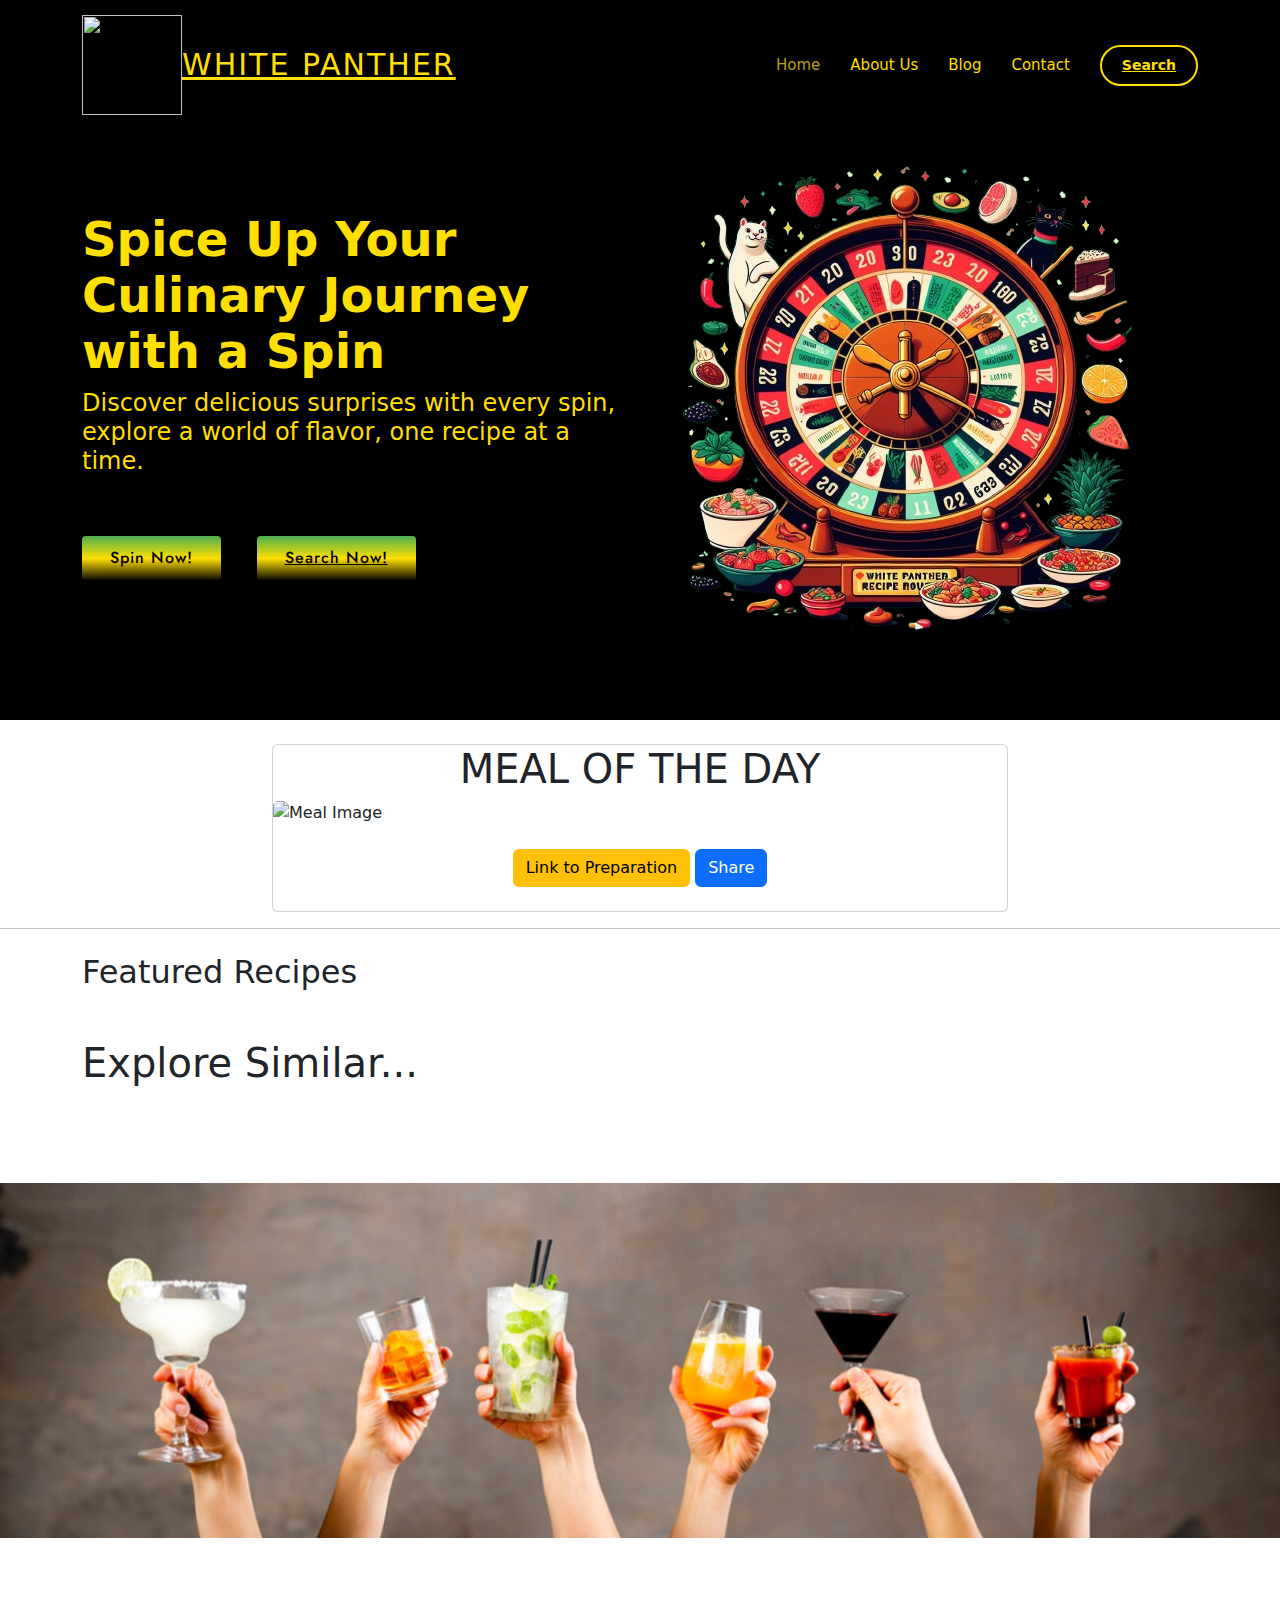
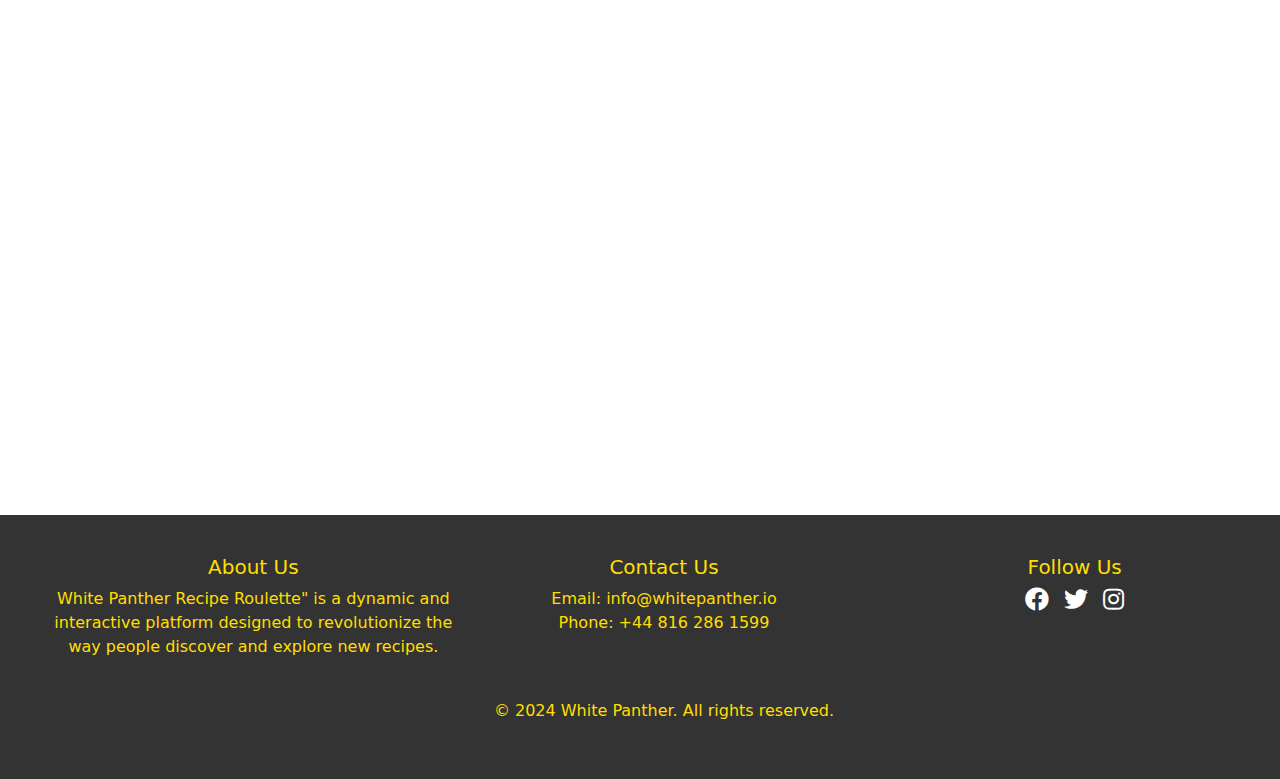
==== commit 193d7bf0: "Update index.html" ====
--- a/index.html
+++ b/index.html
@@ -204,7 +204,7 @@
     </div>
     
     <div class="copyright">
-      <p>&copy; 2024 Black Panther. All rights reserved.</p>
+      <p>&copy; 2024 White Panther. All rights reserved.</p>
     </div>
   </footer>
 
@@ -273,4 +273,4 @@
 
 </body>
 
-</html>+</html>
